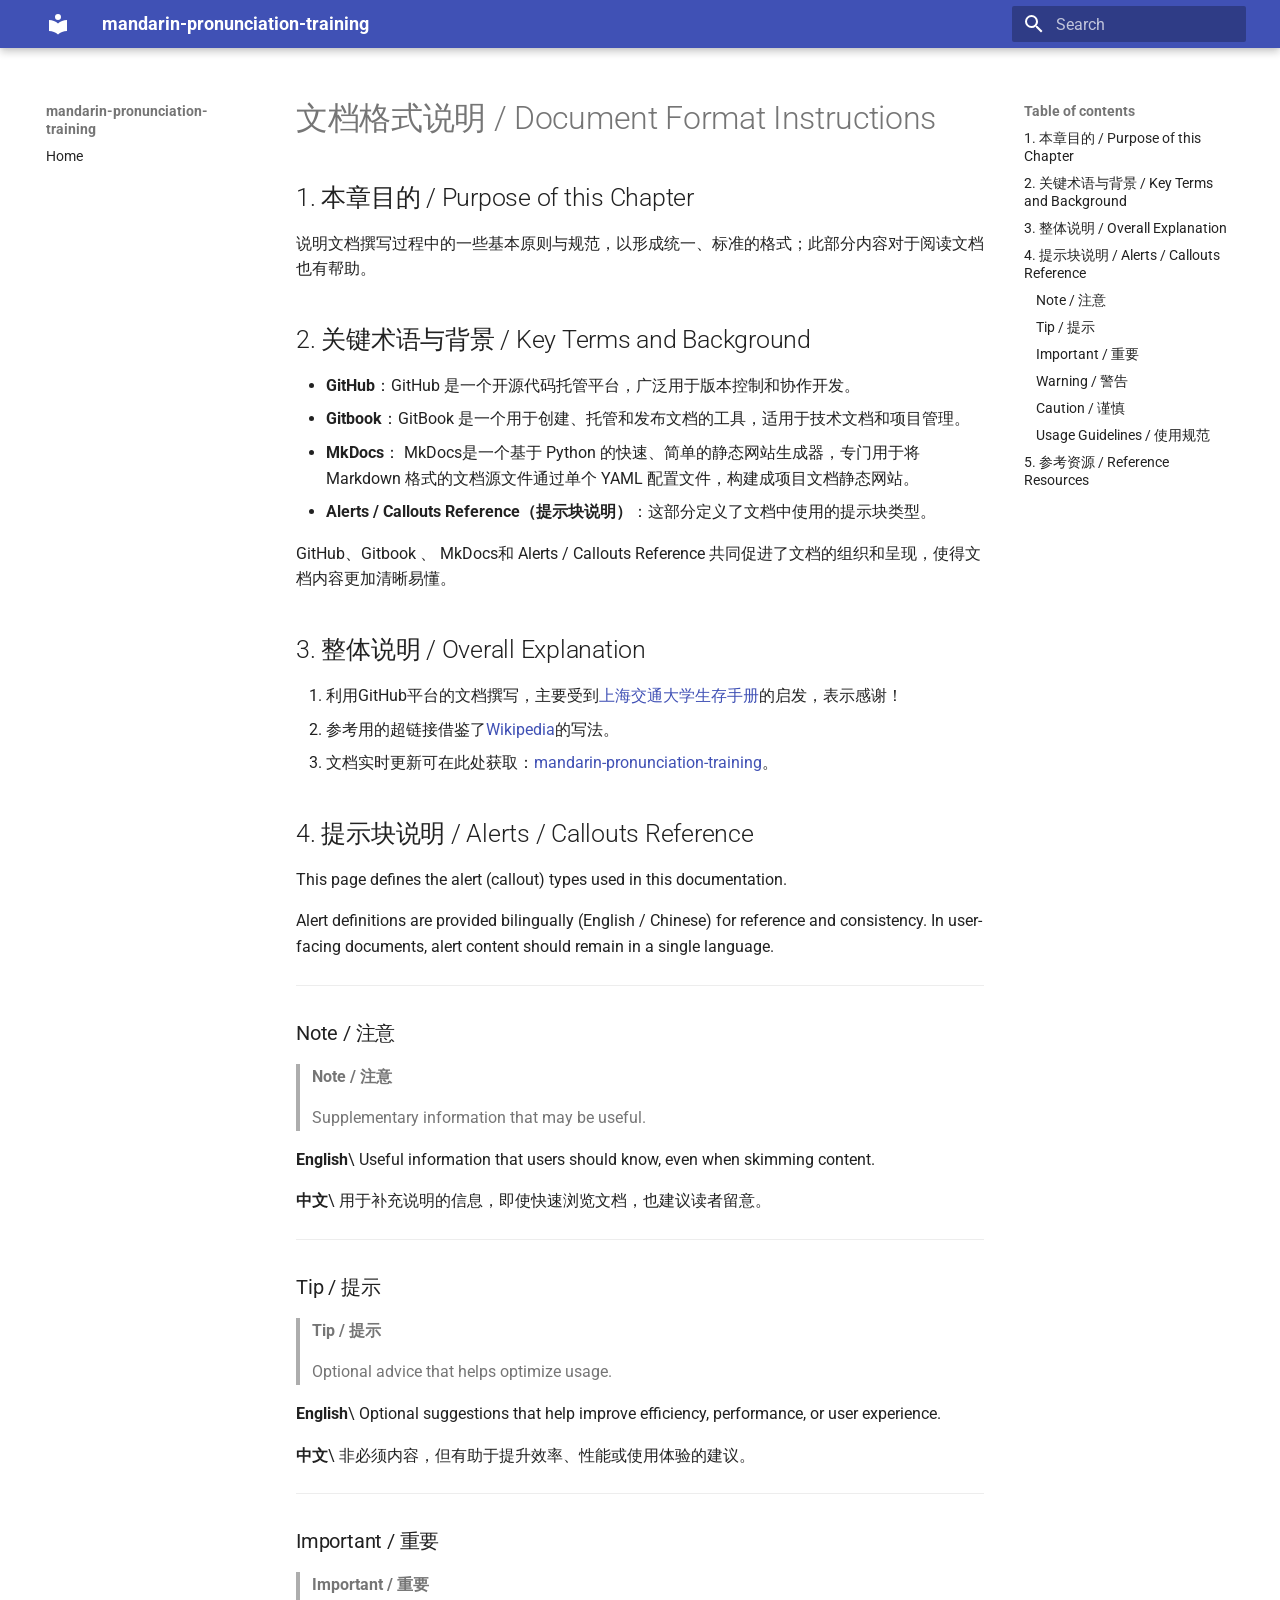
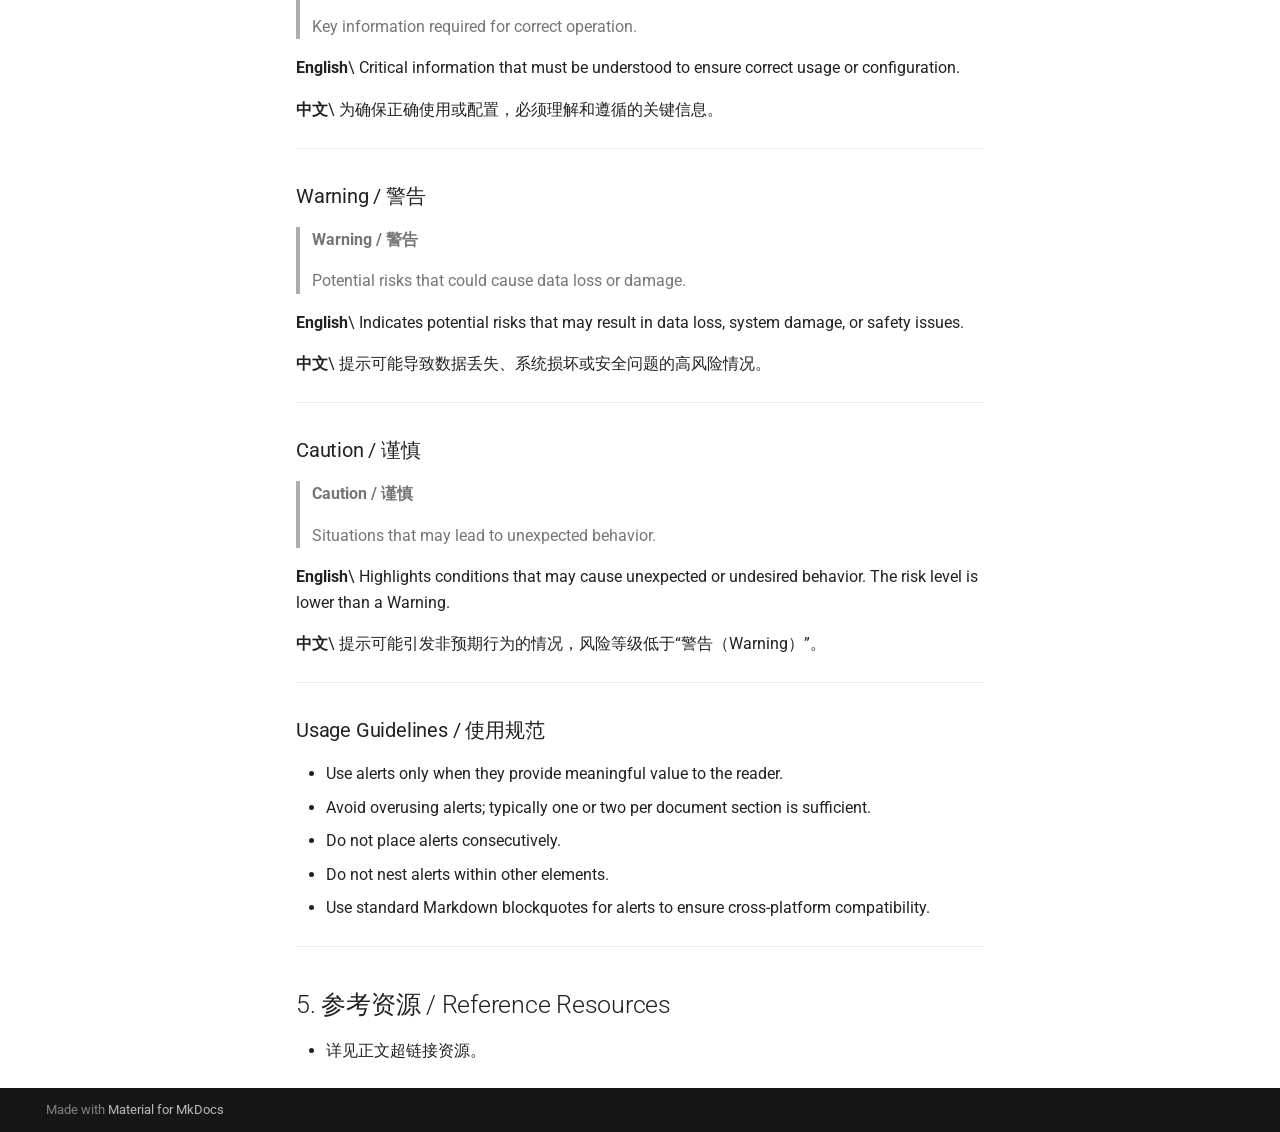
==== document-format-instructions/index.html @ 89d495ba "Deployed ba1776e with MkDocs version: 1.6.1" ====
<!doctype html>
<html lang="en" class="no-js">
  <head>
    
      <meta charset="utf-8">
      <meta name="viewport" content="width=device-width,initial-scale=1">
      
      
      
        <link rel="canonical" href="https://bridgezhang123.github.io/mandarin-pronunciation-training/document-format-instructions/">
      
      
      
      
        
      
      
      <link rel="icon" href="../assets/images/favicon.png">
      <meta name="generator" content="mkdocs-1.6.1, mkdocs-material-9.7.2">
    
    
      
        <title>文档格式说明 / Document Format Instructions - mandarin-pronunciation-training</title>
      
    
    
      <link rel="stylesheet" href="../assets/stylesheets/main.484c7ddc.min.css">
      
      


    
    
      
    
    
      
        
        
        <link rel="preconnect" href="https://fonts.gstatic.com" crossorigin>
        <link rel="stylesheet" href="https://fonts.googleapis.com/css?family=Roboto:300,300i,400,400i,700,700i%7CRoboto+Mono:400,400i,700,700i&display=fallback">
        <style>:root{--md-text-font:"Roboto";--md-code-font:"Roboto Mono"}</style>
      
    
    
    <script>__md_scope=new URL("..",location),__md_hash=e=>[...e].reduce(((e,_)=>(e<<5)-e+_.charCodeAt(0)),0),__md_get=(e,_=localStorage,t=__md_scope)=>JSON.parse(_.getItem(t.pathname+"."+e)),__md_set=(e,_,t=localStorage,a=__md_scope)=>{try{t.setItem(a.pathname+"."+e,JSON.stringify(_))}catch(e){}}</script>
    
      

    
    
  </head>
  
  
    <body dir="ltr">
  
    
    <input class="md-toggle" data-md-toggle="drawer" type="checkbox" id="__drawer" autocomplete="off">
    <input class="md-toggle" data-md-toggle="search" type="checkbox" id="__search" autocomplete="off">
    <label class="md-overlay" for="__drawer"></label>
    <div data-md-component="skip">
      
        
        <a href="#document-format-instructions" class="md-skip">
          Skip to content
        </a>
      
    </div>
    <div data-md-component="announce">
      
    </div>
    
    
      

  

<header class="md-header md-header--shadow" data-md-component="header">
  <nav class="md-header__inner md-grid" aria-label="Header">
    <a href=".." title="mandarin-pronunciation-training" class="md-header__button md-logo" aria-label="mandarin-pronunciation-training" data-md-component="logo">
      
  
  <svg xmlns="http://www.w3.org/2000/svg" viewBox="0 0 24 24"><path d="M12 8a3 3 0 0 0 3-3 3 3 0 0 0-3-3 3 3 0 0 0-3 3 3 3 0 0 0 3 3m0 3.54C9.64 9.35 6.5 8 3 8v11c3.5 0 6.64 1.35 9 3.54 2.36-2.19 5.5-3.54 9-3.54V8c-3.5 0-6.64 1.35-9 3.54"/></svg>

    </a>
    <label class="md-header__button md-icon" for="__drawer">
      
      <svg xmlns="http://www.w3.org/2000/svg" viewBox="0 0 24 24"><path d="M3 6h18v2H3zm0 5h18v2H3zm0 5h18v2H3z"/></svg>
    </label>
    <div class="md-header__title" data-md-component="header-title">
      <div class="md-header__ellipsis">
        <div class="md-header__topic">
          <span class="md-ellipsis">
            mandarin-pronunciation-training
          </span>
        </div>
        <div class="md-header__topic" data-md-component="header-topic">
          <span class="md-ellipsis">
            
              文档格式说明 / Document Format Instructions
            
          </span>
        </div>
      </div>
    </div>
    
    
      <script>var palette=__md_get("__palette");if(palette&&palette.color){if("(prefers-color-scheme)"===palette.color.media){var media=matchMedia("(prefers-color-scheme: light)"),input=document.querySelector(media.matches?"[data-md-color-media='(prefers-color-scheme: light)']":"[data-md-color-media='(prefers-color-scheme: dark)']");palette.color.media=input.getAttribute("data-md-color-media"),palette.color.scheme=input.getAttribute("data-md-color-scheme"),palette.color.primary=input.getAttribute("data-md-color-primary"),palette.color.accent=input.getAttribute("data-md-color-accent")}for(var[key,value]of Object.entries(palette.color))document.body.setAttribute("data-md-color-"+key,value)}</script>
    
    
    
      
      
        <label class="md-header__button md-icon" for="__search">
          
          <svg xmlns="http://www.w3.org/2000/svg" viewBox="0 0 24 24"><path d="M9.5 3A6.5 6.5 0 0 1 16 9.5c0 1.61-.59 3.09-1.56 4.23l.27.27h.79l5 5-1.5 1.5-5-5v-.79l-.27-.27A6.52 6.52 0 0 1 9.5 16 6.5 6.5 0 0 1 3 9.5 6.5 6.5 0 0 1 9.5 3m0 2C7 5 5 7 5 9.5S7 14 9.5 14 14 12 14 9.5 12 5 9.5 5"/></svg>
        </label>
        <div class="md-search" data-md-component="search" role="dialog">
  <label class="md-search__overlay" for="__search"></label>
  <div class="md-search__inner" role="search">
    <form class="md-search__form" name="search">
      <input type="text" class="md-search__input" name="query" aria-label="Search" placeholder="Search" autocapitalize="off" autocorrect="off" autocomplete="off" spellcheck="false" data-md-component="search-query" required>
      <label class="md-search__icon md-icon" for="__search">
        
        <svg xmlns="http://www.w3.org/2000/svg" viewBox="0 0 24 24"><path d="M9.5 3A6.5 6.5 0 0 1 16 9.5c0 1.61-.59 3.09-1.56 4.23l.27.27h.79l5 5-1.5 1.5-5-5v-.79l-.27-.27A6.52 6.52 0 0 1 9.5 16 6.5 6.5 0 0 1 3 9.5 6.5 6.5 0 0 1 9.5 3m0 2C7 5 5 7 5 9.5S7 14 9.5 14 14 12 14 9.5 12 5 9.5 5"/></svg>
        
        <svg xmlns="http://www.w3.org/2000/svg" viewBox="0 0 24 24"><path d="M20 11v2H8l5.5 5.5-1.42 1.42L4.16 12l7.92-7.92L13.5 5.5 8 11z"/></svg>
      </label>
      <nav class="md-search__options" aria-label="Search">
        
        <button type="reset" class="md-search__icon md-icon" title="Clear" aria-label="Clear" tabindex="-1">
          
          <svg xmlns="http://www.w3.org/2000/svg" viewBox="0 0 24 24"><path d="M19 6.41 17.59 5 12 10.59 6.41 5 5 6.41 10.59 12 5 17.59 6.41 19 12 13.41 17.59 19 19 17.59 13.41 12z"/></svg>
        </button>
      </nav>
      
    </form>
    <div class="md-search__output">
      <div class="md-search__scrollwrap" tabindex="0" data-md-scrollfix>
        <div class="md-search-result" data-md-component="search-result">
          <div class="md-search-result__meta">
            Initializing search
          </div>
          <ol class="md-search-result__list" role="presentation"></ol>
        </div>
      </div>
    </div>
  </div>
</div>
      
    
    
  </nav>
  
</header>
    
    <div class="md-container" data-md-component="container">
      
      
        
          
        
      
      <main class="md-main" data-md-component="main">
        <div class="md-main__inner md-grid">
          
            
              
              <div class="md-sidebar md-sidebar--primary" data-md-component="sidebar" data-md-type="navigation" >
                <div class="md-sidebar__scrollwrap">
                  <div class="md-sidebar__inner">
                    



<nav class="md-nav md-nav--primary" aria-label="Navigation" data-md-level="0">
  <label class="md-nav__title" for="__drawer">
    <a href=".." title="mandarin-pronunciation-training" class="md-nav__button md-logo" aria-label="mandarin-pronunciation-training" data-md-component="logo">
      
  
  <svg xmlns="http://www.w3.org/2000/svg" viewBox="0 0 24 24"><path d="M12 8a3 3 0 0 0 3-3 3 3 0 0 0-3-3 3 3 0 0 0-3 3 3 3 0 0 0 3 3m0 3.54C9.64 9.35 6.5 8 3 8v11c3.5 0 6.64 1.35 9 3.54 2.36-2.19 5.5-3.54 9-3.54V8c-3.5 0-6.64 1.35-9 3.54"/></svg>

    </a>
    mandarin-pronunciation-training
  </label>
  
  <ul class="md-nav__list" data-md-scrollfix>
    
      
      
  
  
  
  
    <li class="md-nav__item">
      <a href=".." class="md-nav__link">
        
  
  
  <span class="md-ellipsis">
    
  
    Home
  

    
  </span>
  
  

      </a>
    </li>
  

    
  </ul>
</nav>
                  </div>
                </div>
              </div>
            
            
              
              <div class="md-sidebar md-sidebar--secondary" data-md-component="sidebar" data-md-type="toc" >
                <div class="md-sidebar__scrollwrap">
                  <div class="md-sidebar__inner">
                    

<nav class="md-nav md-nav--secondary" aria-label="Table of contents">
  
  
  
    
  
  
    <label class="md-nav__title" for="__toc">
      <span class="md-nav__icon md-icon"></span>
      Table of contents
    </label>
    <ul class="md-nav__list" data-md-component="toc" data-md-scrollfix>
      
        <li class="md-nav__item">
  <a href="#1-purpose-of-this-chapter" class="md-nav__link">
    <span class="md-ellipsis">
      
        1. 本章目的 / Purpose of this Chapter
      
    </span>
  </a>
  
</li>
      
        <li class="md-nav__item">
  <a href="#2-key-terms-and-background" class="md-nav__link">
    <span class="md-ellipsis">
      
        2. 关键术语与背景 / Key Terms and Background
      
    </span>
  </a>
  
</li>
      
        <li class="md-nav__item">
  <a href="#3-overall-explanation" class="md-nav__link">
    <span class="md-ellipsis">
      
        3. 整体说明 / Overall Explanation
      
    </span>
  </a>
  
</li>
      
        <li class="md-nav__item">
  <a href="#4-alerts-callouts-reference" class="md-nav__link">
    <span class="md-ellipsis">
      
        4. 提示块说明 / Alerts / Callouts Reference
      
    </span>
  </a>
  
    <nav class="md-nav" aria-label="4. 提示块说明 / Alerts / Callouts Reference">
      <ul class="md-nav__list">
        
          <li class="md-nav__item">
  <a href="#note" class="md-nav__link">
    <span class="md-ellipsis">
      
        Note / 注意
      
    </span>
  </a>
  
</li>
        
          <li class="md-nav__item">
  <a href="#tip" class="md-nav__link">
    <span class="md-ellipsis">
      
        Tip / 提示
      
    </span>
  </a>
  
</li>
        
          <li class="md-nav__item">
  <a href="#important" class="md-nav__link">
    <span class="md-ellipsis">
      
        Important / 重要
      
    </span>
  </a>
  
</li>
        
          <li class="md-nav__item">
  <a href="#warning" class="md-nav__link">
    <span class="md-ellipsis">
      
        Warning / 警告
      
    </span>
  </a>
  
</li>
        
          <li class="md-nav__item">
  <a href="#caution" class="md-nav__link">
    <span class="md-ellipsis">
      
        Caution / 谨慎
      
    </span>
  </a>
  
</li>
        
          <li class="md-nav__item">
  <a href="#usage-guidelines" class="md-nav__link">
    <span class="md-ellipsis">
      
        Usage Guidelines / 使用规范
      
    </span>
  </a>
  
</li>
        
      </ul>
    </nav>
  
</li>
      
        <li class="md-nav__item">
  <a href="#5-reference-resources" class="md-nav__link">
    <span class="md-ellipsis">
      
        5. 参考资源 / Reference Resources
      
    </span>
  </a>
  
</li>
      
    </ul>
  
</nav>
                  </div>
                </div>
              </div>
            
          
          
            <div class="md-content" data-md-component="content">
              
              <article class="md-content__inner md-typeset">
                
                  



<h1 id="document-format-instructions">文档格式说明 / Document Format Instructions</h1>
<h2 id="1-purpose-of-this-chapter">1. 本章目的 / Purpose of this Chapter</h2>
<p>说明文档撰写过程中的一些基本原则与规范，以形成统一、标准的格式；此部分内容对于阅读文档也有帮助。 </p>
<h2 id="2-key-terms-and-background">2. 关键术语与背景 / Key Terms and Background</h2>
<ul>
<li><strong>GitHub</strong>：GitHub 是一个开源代码托管平台，广泛用于版本控制和协作开发。</li>
<li><strong>Gitbook</strong>：GitBook 是一个用于创建、托管和发布文档的工具，适用于技术文档和项目管理。</li>
<li><strong>MkDocs</strong>： MkDocs是一个基于 Python 的快速、简单的静态网站生成器，专门用于将 Markdown 格式的文档源文件通过单个 YAML 配置文件，构建成项目文档静态网站。</li>
<li><strong>Alerts / Callouts Reference（提示块说明）</strong>：这部分定义了文档中使用的提示块类型。</li>
</ul>
<p>GitHub、Gitbook 、 MkDocs和 Alerts / Callouts Reference 共同促进了文档的组织和呈现，使得文档内容更加清晰易懂。</p>
<h2 id="3-overall-explanation">3. 整体说明 / Overall Explanation</h2>
<ol>
<li>利用GitHub平台的文档撰写，主要受到<a href="https://github.com/SurviveSJTU/SurviveSJTUManual">上海交通大学生存手册</a>的启发，表示感谢！</li>
<li>参考用的超链接借鉴了<a href="https://www.wikipedia.org/">Wikipedia</a>的写法。</li>
<li>文档实时更新可在此处获取：<a href="https://bridgezhang123.github.io/mandarin-pronunciation-training/">mandarin-pronunciation-training</a>。</li>
</ol>
<h2 id="4-alerts-callouts-reference">4. 提示块说明 / Alerts / Callouts Reference</h2>
<p>This page defines the alert (callout) types used in this documentation.</p>
<p>Alert definitions are provided bilingually (English / Chinese) for reference and consistency. In user-facing documents, alert content should remain in a single language.</p>
<hr />
<h3 id="note">Note / 注意</h3>
<blockquote>
<p><strong>Note / 注意</strong></p>
<p>Supplementary information that may be useful.</p>
</blockquote>
<p><strong>English</strong>\
Useful information that users should know, even when skimming content.</p>
<p><strong>中文</strong>\
用于补充说明的信息，即使快速浏览文档，也建议读者留意。</p>
<hr />
<h3 id="tip">Tip / 提示</h3>
<blockquote>
<p><strong>Tip / 提示</strong></p>
<p>Optional advice that helps optimize usage.</p>
</blockquote>
<p><strong>English</strong>\
Optional suggestions that help improve efficiency, performance, or user experience.</p>
<p><strong>中文</strong>\
非必须内容，但有助于提升效率、性能或使用体验的建议。</p>
<hr />
<h3 id="important">Important / 重要</h3>
<blockquote>
<p><strong>Important / 重要</strong></p>
<p>Key information required for correct operation.</p>
</blockquote>
<p><strong>English</strong>\
Critical information that must be understood to ensure correct usage or configuration.</p>
<p><strong>中文</strong>\
为确保正确使用或配置，必须理解和遵循的关键信息。</p>
<hr />
<h3 id="warning">Warning / 警告</h3>
<blockquote>
<p><strong>Warning / 警告</strong></p>
<p>Potential risks that could cause data loss or damage.</p>
</blockquote>
<p><strong>English</strong>\
Indicates potential risks that may result in data loss, system damage, or safety issues.</p>
<p><strong>中文</strong>\
提示可能导致数据丢失、系统损坏或安全问题的高风险情况。</p>
<hr />
<h3 id="caution">Caution / 谨慎</h3>
<blockquote>
<p><strong>Caution / 谨慎</strong></p>
<p>Situations that may lead to unexpected behavior.</p>
</blockquote>
<p><strong>English</strong>\
Highlights conditions that may cause unexpected or undesired behavior. The risk level is lower than a Warning.</p>
<p><strong>中文</strong>\
提示可能引发非预期行为的情况，风险等级低于“警告（Warning）”。</p>
<hr />
<h3 id="usage-guidelines">Usage Guidelines / 使用规范</h3>
<ul>
<li>Use alerts only when they provide meaningful value to the reader.</li>
<li>Avoid overusing alerts; typically one or two per document section is sufficient.</li>
<li>Do not place alerts consecutively.</li>
<li>Do not nest alerts within other elements.</li>
<li>Use standard Markdown blockquotes for alerts to ensure cross-platform compatibility.</li>
</ul>
<hr />
<h2 id="5-reference-resources">5. 参考资源 / Reference Resources</h2>
<ul>
<li>详见正文超链接资源。</li>
</ul>












                
              </article>
            </div>
          
          
<script>var target=document.getElementById(location.hash.slice(1));target&&target.name&&(target.checked=target.name.startsWith("__tabbed_"))</script>
        </div>
        
      </main>
      
        <footer class="md-footer">
  
  <div class="md-footer-meta md-typeset">
    <div class="md-footer-meta__inner md-grid">
      <div class="md-copyright">
  
  
    Made with
    <a href="https://squidfunk.github.io/mkdocs-material/" target="_blank" rel="noopener">
      Material for MkDocs
    </a>
  
</div>
      
    </div>
  </div>
</footer>
      
    </div>
    <div class="md-dialog" data-md-component="dialog">
      <div class="md-dialog__inner md-typeset"></div>
    </div>
    
    
    
      
      
      <script id="__config" type="application/json">{"annotate": null, "base": "..", "features": [], "search": "../assets/javascripts/workers/search.2c215733.min.js", "tags": null, "translations": {"clipboard.copied": "Copied to clipboard", "clipboard.copy": "Copy to clipboard", "search.result.more.one": "1 more on this page", "search.result.more.other": "# more on this page", "search.result.none": "No matching documents", "search.result.one": "1 matching document", "search.result.other": "# matching documents", "search.result.placeholder": "Type to start searching", "search.result.term.missing": "Missing", "select.version": "Select version"}, "version": null}</script>
    
    
      <script src="../assets/javascripts/bundle.79ae519e.min.js"></script>
      
    
  </body>
</html>
---- assets/stylesheets/main.484c7ddc.min.css ----
@charset "UTF-8";html{-webkit-text-size-adjust:none;-moz-text-size-adjust:none;text-size-adjust:none;box-sizing:border-box}*,:after,:before{box-sizing:inherit}@media (prefers-reduced-motion){*,:after,:before{transition:none!important}}body{margin:0}a,button,input,label{-webkit-tap-highlight-color:transparent}a{color:inherit;text-decoration:none}hr{border:0;box-sizing:initial;display:block;height:.05rem;overflow:visible;padding:0}small{font-size:80%}sub,sup{line-height:1em}img{border-style:none}table{border-collapse:initial;border-spacing:0}td,th{font-weight:400;vertical-align:top}button{background:#0000;border:0;font-family:inherit;font-size:inherit;margin:0;padding:0}input{border:0;outline:none}:root{--md-primary-fg-color:#4051b5;--md-primary-fg-color--light:#5d6cc0;--md-primary-fg-color--dark:#303fa1;--md-primary-bg-color:#fff;--md-primary-bg-color--light:#ffffffb3;--md-accent-fg-color:#526cfe;--md-accent-fg-color--transparent:#526cfe1a;--md-accent-bg-color:#fff;--md-accent-bg-color--light:#ffffffb3}[data-md-color-scheme=default]{color-scheme:light}[data-md-color-scheme=default] img[src$="#gh-dark-mode-only"],[data-md-color-scheme=default] img[src$="#only-dark"]{display:none}:root,[data-md-color-scheme=default]{--md-hue:225deg;--md-default-fg-color:#000000de;--md-default-fg-color--light:#0000008a;--md-default-fg-color--lighter:#00000052;--md-default-fg-color--lightest:#00000012;--md-default-bg-color:#fff;--md-default-bg-color--light:#ffffffb3;--md-default-bg-color--lighter:#ffffff4d;--md-default-bg-color--lightest:#ffffff1f;--md-code-fg-color:#36464e;--md-code-bg-color:#f5f5f5;--md-code-bg-color--light:#f5f5f5b3;--md-code-bg-color--lighter:#f5f5f54d;--md-code-hl-color:#4287ff;--md-code-hl-color--light:#4287ff1a;--md-code-hl-number-color:#d52a2a;--md-code-hl-special-color:#db1457;--md-code-hl-function-color:#a846b9;--md-code-hl-constant-color:#6e59d9;--md-code-hl-keyword-color:#3f6ec6;--md-code-hl-string-color:#1c7d4d;--md-code-hl-name-color:var(--md-code-fg-color);--md-code-hl-operator-color:var(--md-default-fg-color--light);--md-code-hl-punctuation-color:var(--md-default-fg-color--light);--md-code-hl-comment-color:var(--md-default-fg-color--light);--md-code-hl-generic-color:var(--md-default-fg-color--light);--md-code-hl-variable-color:var(--md-default-fg-color--light);--md-typeset-color:var(--md-default-fg-color);--md-typeset-a-color:var(--md-primary-fg-color);--md-typeset-del-color:#f5503d26;--md-typeset-ins-color:#0bd57026;--md-typeset-kbd-color:#fafafa;--md-typeset-kbd-accent-color:#fff;--md-typeset-kbd-border-color:#b8b8b8;--md-typeset-mark-color:#ffff0080;--md-typeset-table-color:#0000001f;--md-typeset-table-color--light:rgba(0,0,0,.035);--md-admonition-fg-color:var(--md-default-fg-color);--md-admonition-bg-color:var(--md-default-bg-color);--md-warning-fg-color:#000000de;--md-warning-bg-color:#ff9;--md-footer-fg-color:#fff;--md-footer-fg-color--light:#ffffffb3;--md-footer-fg-color--lighter:#ffffff73;--md-footer-bg-color:#000000de;--md-footer-bg-color--dark:#00000052;--md-shadow-z1:0 0.2rem 0.5rem #0000000d,0 0 0.05rem #0000001a;--md-shadow-z2:0 0.2rem 0.5rem #0000001a,0 0 0.05rem #00000040;--md-shadow-z3:0 0.2rem 0.5rem #0003,0 0 0.05rem #00000059}.md-icon svg{fill:currentcolor;display:block;height:1.2rem;width:1.2rem}body{-webkit-font-smoothing:antialiased;-moz-osx-font-smoothing:grayscale;--md-text-font-family:var(--md-text-font,_),-apple-system,BlinkMacSystemFont,Helvetica,Arial,sans-serif;--md-code-font-family:var(--md-code-font,_),SFMono-Regular,Consolas,Menlo,monospace}aside,body,input{font-feature-settings:"kern","liga";color:var(--md-typeset-color);font-family:var(--md-text-font-family)}code,kbd,pre{font-feature-settings:"kern";font-family:var(--md-code-font-family)}:root{--md-typeset-table-sort-icon:url('data:image/svg+xml;charset=utf-8,<svg xmlns="http://www.w3.org/2000/svg" viewBox="0 0 24 24"><path d="m18 21-4-4h3V7h-3l4-4 4 4h-3v10h3M2 19v-2h10v2M2 13v-2h7v2M2 7V5h4v2z"/></svg>');--md-typeset-table-sort-icon--asc:url('data:image/svg+xml;charset=utf-8,<svg xmlns="http://www.w3.org/2000/svg" viewBox="0 0 24 24"><path d="M19 17h3l-4 4-4-4h3V3h2M2 17h10v2H2M6 5v2H2V5m0 6h7v2H2z"/></svg>');--md-typeset-table-sort-icon--desc:url('data:image/svg+xml;charset=utf-8,<svg xmlns="http://www.w3.org/2000/svg" viewBox="0 0 24 24"><path d="M19 7h3l-4-4-4 4h3v14h2M2 17h10v2H2M6 5v2H2V5m0 6h7v2H2z"/></svg>')}.md-typeset{-webkit-print-color-adjust:exact;color-adjust:exact;font-size:.8rem;line-height:1.6;overflow-wrap:break-word}@media print{.md-typeset{font-size:.68rem}}.md-typeset blockquote,.md-typeset dl,.md-typeset figure,.md-typeset ol,.md-typeset pre,.md-typeset ul{margin-bottom:1em;margin-top:1em}.md-typeset h1{color:var(--md-default-fg-color--light);font-size:2em;line-height:1.3;margin:0 0 1.25em}.md-typeset h1,.md-typeset h2{font-weight:300;letter-spacing:-.01em}.md-typeset h2{font-size:1.5625em;line-height:1.4;margin:1.6em 0 .64em}.md-typeset h3{font-size:1.25em;font-weight:400;letter-spacing:-.01em;line-height:1.5;margin:1.6em 0 .8em}.md-typeset h2+h3{margin-top:.8em}.md-typeset h4{font-weight:700;letter-spacing:-.01em;margin:1em 0}.md-typeset h5,.md-typeset h6{color:var(--md-default-fg-color--light);font-size:.8em;font-weight:700;letter-spacing:-.01em;margin:1.25em 0}.md-typeset h5{text-transform:uppercase}.md-typeset h5 code{text-transform:none}.md-typeset hr{border-bottom:.05rem solid var(--md-default-fg-color--lightest);display:flow-root;margin:1.5em 0}.md-typeset a{color:var(--md-typeset-a-color);word-break:break-word}.md-typeset a,.md-typeset a:before{transition:color 125ms}.md-typeset a:focus,.md-typeset a:hover{color:var(--md-accent-fg-color)}.md-typeset a:focus code,.md-typeset a:hover code{background-color:var(--md-accent-fg-color--transparent);color:var(--md-accent-fg-color)}.md-typeset a code{color:var(--md-typeset-a-color)}.md-typeset a.focus-visible{outline-color:var(--md-accent-fg-color);outline-offset:.2rem}.md-typeset code,.md-typeset kbd,.md-typeset pre{color:var(--md-code-fg-color);direction:ltr;font-variant-ligatures:none;transition:background-color 125ms}@media print{.md-typeset code,.md-typeset kbd,.md-typeset pre{white-space:pre-wrap}}.md-typeset code{background-color:var(--md-code-bg-color);border-radius:.1rem;-webkit-box-decoration-break:clone;box-decoration-break:clone;font-size:.85em;padding:0 .2941176471em;transition:color 125ms,background-color 125ms;word-break:break-word}.md-typeset code:not(.focus-visible){-webkit-tap-highlight-color:transparent;outline:none}.md-typeset pre{display:flow-root;line-height:1.4;position:relative}.md-typeset pre>code{-webkit-box-decoration-break:slice;box-decoration-break:slice;box-shadow:none;display:block;margin:0;outline-color:var(--md-accent-fg-color);overflow:auto;padding:.7720588235em 1.1764705882em;scrollbar-color:var(--md-default-fg-color--lighter) #0000;scrollbar-width:thin;touch-action:auto;word-break:normal}.md-typeset pre>code:hover{scrollbar-color:var(--md-accent-fg-color) #0000}.md-typeset pre>code::-webkit-scrollbar{height:.2rem;width:.2rem}.md-typeset pre>code::-webkit-scrollbar-thumb{background-color:var(--md-default-fg-color--lighter)}.md-typeset pre>code::-webkit-scrollbar-thumb:hover{background-color:var(--md-accent-fg-color)}.md-typeset kbd{background-color:var(--md-typeset-kbd-color);border-radius:.1rem;box-shadow:0 .1rem 0 .05rem var(--md-typeset-kbd-border-color),0 .1rem 0 var(--md-typeset-kbd-border-color),0 -.1rem .2rem var(--md-typeset-kbd-accent-color) inset;color:var(--md-default-fg-color);display:inline-block;font-size:.75em;padding:0 .6666666667em;vertical-align:text-top;word-break:break-word}.md-typeset mark{background-color:var(--md-typeset-mark-color);-webkit-box-decoration-break:clone;box-decoration-break:clone;color:inherit;word-break:break-word}.md-typeset abbr{cursor:help;text-decoration:none}.md-typeset [data-preview],.md-typeset abbr{border-bottom:.05rem dotted var(--md-default-fg-color--light)}.md-typeset small{opacity:.75}[dir=ltr] .md-typeset sub,[dir=ltr] .md-typeset sup{margin-left:.078125em}[dir=rtl] .md-typeset sub,[dir=rtl] .md-typeset sup{margin-right:.078125em}[dir=ltr] .md-typeset blockquote{padding-left:.6rem}[dir=rtl] .md-typeset blockquote{padding-right:.6rem}[dir=ltr] .md-typeset blockquote{border-left:.2rem solid var(--md-default-fg-color--lighter)}[dir=rtl] .md-typeset blockquote{border-right:.2rem solid var(--md-default-fg-color--lighter)}.md-typeset blockquote{color:var(--md-default-fg-color--light);margin-left:0;margin-right:0}.md-typeset ul{list-style-type:disc}.md-typeset ul[type]{list-style-type:revert-layer}[dir=ltr] .md-typeset ol,[dir=ltr] .md-typeset ul{margin-left:.625em}[dir=rtl] .md-typeset ol,[dir=rtl] .md-typeset ul{margin-right:.625em}.md-typeset ol,.md-typeset ul{padding:0}.md-typeset ol:not([hidden]),.md-typeset ul:not([hidden]){display:flow-root}.md-typeset ol ol,.md-typeset ul ol{list-style-type:lower-alpha}.md-typeset ol ol ol,.md-typeset ul ol ol{list-style-type:lower-roman}.md-typeset ol ol ol ol,.md-typeset ul ol ol ol{list-style-type:upper-alpha}.md-typeset ol ol ol ol ol,.md-typeset ul ol ol ol ol{list-style-type:upper-roman}.md-typeset ol[type],.md-typeset ul[type]{list-style-type:revert-layer}[dir=ltr] .md-typeset ol li,[dir=ltr] .md-typeset ul li{margin-left:1.25em}[dir=rtl] .md-typeset ol li,[dir=rtl] .md-typeset ul li{margin-right:1.25em}.md-typeset ol li,.md-typeset ul li{margin-bottom:.5em}.md-typeset ol li blockquote,.md-typeset ol li p,.md-typeset ul li blockquote,.md-typeset ul li p{margin:.5em 0}.md-typeset ol li:last-child,.md-typeset ul li:last-child{margin-bottom:0}[dir=ltr] .md-typeset ol li ol,[dir=ltr] .md-typeset ol li ul,[dir=ltr] .md-typeset ul li ol,[dir=ltr] .md-typeset ul li ul{margin-left:.625em}[dir=rtl] .md-typeset ol li ol,[dir=rtl] .md-typeset ol li ul,[dir=rtl] .md-typeset ul li ol,[dir=rtl] .md-typeset ul li ul{margin-right:.625em}.md-typeset ol li ol,.md-typeset ol li ul,.md-typeset ul li ol,.md-typeset ul li ul{margin-bottom:.5em;margin-top:.5em}[dir=ltr] .md-typeset dd{margin-left:1.875em}[dir=rtl] .md-typeset dd{margin-right:1.875em}.md-typeset dd{margin-bottom:1.5em;margin-top:1em}.md-typeset img,.md-typeset svg,.md-typeset video{height:auto;max-width:100%}.md-typeset img[align=left]{margin:1em 1em 1em 0}.md-typeset img[align=right]{margin:1em 0 1em 1em}.md-typeset img[align]:only-child{margin-top:0}.md-typeset figure{display:flow-root;margin:1em auto;max-width:100%;text-align:center;width:fit-content}.md-typeset figure img{display:block;margin:0 auto}.md-typeset figcaption{font-style:italic;margin:1em auto;max-width:24rem}.md-typeset iframe{max-width:100%}.md-typeset table:not([class]){background-color:var(--md-default-bg-color);border:.05rem solid var(--md-typeset-table-color);border-radius:.1rem;display:inline-block;font-size:.64rem;max-width:100%;overflow:auto;touch-action:auto}@media print{.md-typeset table:not([class]){display:table}}.md-typeset table:not([class])+*{margin-top:1.5em}.md-typeset table:not([class]) td>:first-child,.md-typeset table:not([class]) th>:first-child{margin-top:0}.md-typeset table:not([class]) td>:last-child,.md-typeset table:not([class]) th>:last-child{margin-bottom:0}.md-typeset table:not([class]) td:not([align]),.md-typeset table:not([class]) th:not([align]){text-align:left}[dir=rtl] .md-typeset table:not([class]) td:not([align]),[dir=rtl] .md-typeset table:not([class]) th:not([align]){text-align:right}.md-typeset table:not([class]) th{font-weight:700;min-width:5rem;padding:.9375em 1.25em;vertical-align:top}.md-typeset table:not([class]) td{border-top:.05rem solid var(--md-typeset-table-color);padding:.9375em 1.25em;vertical-align:top}.md-typeset table:not([class]) tbody tr{transition:background-color 125ms}.md-typeset table:not([class]) tbody tr:hover{background-color:var(--md-typeset-table-color--light);box-shadow:0 .05rem 0 var(--md-default-bg-color) inset}.md-typeset table:not([class]) a{word-break:normal}.md-typeset table th[role=columnheader]{cursor:pointer}[dir=ltr] .md-typeset table th[role=columnheader]:after{margin-left:.5em}[dir=rtl] .md-typeset table th[role=columnheader]:after{margin-right:.5em}.md-typeset table th[role=columnheader]:after{content:"";display:inline-block;height:1.2em;-webkit-mask-image:var(--md-typeset-table-sort-icon);mask-image:var(--md-typeset-table-sort-icon);-webkit-mask-repeat:no-repeat;mask-repeat:no-repeat;-webkit-mask-size:contain;mask-size:contain;transition:background-color 125ms;vertical-align:text-bottom;width:1.2em}.md-typeset table th[role=columnheader]:hover:after{background-color:var(--md-default-fg-color--lighter)}.md-typeset table th[role=columnheader][aria-sort=ascending]:after{background-color:var(--md-default-fg-color--light);-webkit-mask-image:var(--md-typeset-table-sort-icon--asc);mask-image:var(--md-typeset-table-sort-icon--asc)}.md-typeset table th[role=columnheader][aria-sort=descending]:after{background-color:var(--md-default-fg-color--light);-webkit-mask-image:var(--md-typeset-table-sort-icon--desc);mask-image:var(--md-typeset-table-sort-icon--desc)}.md-typeset__scrollwrap{margin:1em -.8rem;overflow-x:auto;touch-action:auto}.md-typeset__table{display:inline-block;margin-bottom:.5em;padding:0 .8rem}@media print{.md-typeset__table{display:block}}html .md-typeset__table table{display:table;margin:0;overflow:hidden;width:100%}@media screen and (max-width:44.984375em){.md-content__inner>pre{margin:1em -.8rem}.md-content__inner>pre code{border-radius:0}}.md-typeset .md-author{border-radius:100%;display:block;flex-shrink:0;height:1.6rem;overflow:hidden;position:relative;transition:color 125ms,transform 125ms;width:1.6rem}.md-typeset .md-author img{display:block}.md-typeset .md-author--more{background:var(--md-default-fg-color--lightest);color:var(--md-default-fg-color--lighter);font-size:.6rem;font-weight:700;line-height:1.6rem;text-align:center}.md-typeset .md-author--long{height:2.4rem;width:2.4rem}.md-typeset a.md-author{transform:scale(1)}.md-typeset a.md-author img{border-radius:100%;filter:grayscale(100%) opacity(75%);transition:filter 125ms}.md-typeset a.md-author:focus,.md-typeset a.md-author:hover{transform:scale(1.1);z-index:1}.md-typeset a.md-author:focus img,.md-typeset a.md-author:hover img{filter:grayscale(0)}.md-banner{background-color:var(--md-footer-bg-color);color:var(--md-footer-fg-color);overflow:auto}@media print{.md-banner{display:none}}.md-banner--warning{background-color:var(--md-warning-bg-color);color:var(--md-warning-fg-color)}.md-banner__inner{font-size:.7rem;margin:.6rem auto;padding:0 .8rem}[dir=ltr] .md-banner__button{float:right}[dir=rtl] .md-banner__button{float:left}.md-banner__button{color:inherit;cursor:pointer;transition:opacity .25s}.no-js .md-banner__button{display:none}.md-banner__button:hover{opacity:.7}html{font-size:125%;height:100%;overflow-x:hidden}@media screen and (min-width:100em){html{font-size:137.5%}}@media screen and (min-width:125em){html{font-size:150%}}body{background-color:var(--md-default-bg-color);display:flex;flex-direction:column;font-size:.5rem;min-height:100%;position:relative;width:100%}@media print{body{display:block}}@media screen and (max-width:59.984375em){body[data-md-scrolllock]{position:fixed}}.md-grid{margin-left:auto;margin-right:auto;max-width:61rem}.md-container{display:flex;flex-direction:column;flex-grow:1}@media print{.md-container{display:block}}.md-main{flex-grow:1}.md-main__inner{display:flex;height:100%;margin-top:1.5rem}.md-ellipsis{overflow:hidden;text-overflow:ellipsis}.md-toggle{display:none}.md-option{height:0;opacity:0;position:absolute;width:0}.md-option:checked+label:not([hidden]){display:block}.md-option.focus-visible+label{outline-color:var(--md-accent-fg-color);outline-style:auto}.md-skip{background-color:var(--md-default-fg-color);border-radius:.1rem;color:var(--md-default-bg-color);font-size:.64rem;margin:.5rem;opacity:0;outline-color:var(--md-accent-fg-color);padding:.3rem .5rem;position:fixed;transform:translateY(.4rem);z-index:-1}.md-skip:focus{opacity:1;transform:translateY(0);transition:transform .25s cubic-bezier(.4,0,.2,1),opacity 175ms 75ms;z-index:10}@page{margin:25mm}:root{--md-clipboard-icon:url('data:image/svg+xml;charset=utf-8,<svg xmlns="http://www.w3.org/2000/svg" viewBox="0 0 24 24"><path d="M19 21H8V7h11m0-2H8a2 2 0 0 0-2 2v14a2 2 0 0 0 2 2h11a2 2 0 0 0 2-2V7a2 2 0 0 0-2-2m-3-4H4a2 2 0 0 0-2 2v14h2V3h12z"/></svg>')}.md-clipboard{border-radius:.1rem;color:var(--md-default-fg-color--lightest);cursor:pointer;height:1.5em;outline-color:var(--md-accent-fg-color);outline-offset:.1rem;transition:color .25s;width:1.5em;z-index:1}@media print{.md-clipboard{display:none}}.md-clipboard:not(.focus-visible){-webkit-tap-highlight-color:transparent;outline:none}:hover>.md-clipboard{color:var(--md-default-fg-color--light)}.md-clipboard:focus,.md-clipboard:hover{color:var(--md-accent-fg-color)}.md-clipboard:after{background-color:currentcolor;content:"";display:block;height:1.125em;margin:0 auto;-webkit-mask-image:var(--md-clipboard-icon);mask-image:var(--md-clipboard-icon);-webkit-mask-position:center;mask-position:center;-webkit-mask-repeat:no-repeat;mask-repeat:no-repeat;-webkit-mask-size:contain;mask-size:contain;width:1.125em}.md-clipboard--inline{cursor:pointer}.md-clipboard--inline code{transition:color .25s,background-color .25s}.md-clipboard--inline:focus code,.md-clipboard--inline:hover code{background-color:var(--md-accent-fg-color--transparent);color:var(--md-accent-fg-color)}:root{--md-code-select-icon:url('data:image/svg+xml;charset=utf-8,<svg xmlns="http://www.w3.org/2000/svg" viewBox="0 0 24 24"><path d="M19 19h-4v2h4c1.1 0 2-.9 2-2v-4h-2m0-12h-4v2h4v4h2V5c0-1.1-.9-2-2-2M5 5h4V3H5c-1.1 0-2 .9-2 2v4h2m0 6H3v4c0 1.1.9 2 2 2h4v-2H5zm2-4h2v2H7zm4 0h2v2h-2zm4 0h2v2h-2zM7 7h2v2H7zm4 0h2v2h-2zm4 0h2v2h-2zm-8 8h2v2H7zm4 0h2v2h-2zm4 0h2v2h-2z"/></svg>');--md-code-copy-icon:url('data:image/svg+xml;charset=utf-8,<svg xmlns="http://www.w3.org/2000/svg" viewBox="0 0 24 24"><path d="M19 21H8V7h11m0-2H8a2 2 0 0 0-2 2v14a2 2 0 0 0 2 2h11a2 2 0 0 0 2-2V7a2 2 0 0 0-2-2m-3-4H4a2 2 0 0 0-2 2v14h2V3h12z"/></svg>')}.md-typeset .md-code__content{display:grid}.md-code__nav{background-color:var(--md-code-bg-color--lighter);border-radius:.1rem;display:flex;gap:.2rem;padding:.2rem;position:absolute;right:.25em;top:.25em;transition:background-color .25s;z-index:1}:hover>.md-code__nav{background-color:var(--md-code-bg-color--light)}.md-code__button{color:var(--md-default-fg-color--lightest);cursor:pointer;display:block;height:1.5em;outline-color:var(--md-accent-fg-color);outline-offset:.1rem;transition:color .25s;width:1.5em}:hover>*>.md-code__button{color:var(--md-default-fg-color--light)}.md-code__button.focus-visible,.md-code__button:hover{color:var(--md-accent-fg-color)}.md-code__button--active{color:var(--md-default-fg-color)!important}.md-code__button:after{background-color:currentcolor;content:"";display:block;height:1.125em;margin:0 auto;-webkit-mask-position:center;mask-position:center;-webkit-mask-repeat:no-repeat;mask-repeat:no-repeat;-webkit-mask-size:contain;mask-size:contain;width:1.125em}.md-code__button[data-md-type=select]:after{-webkit-mask-image:var(--md-code-select-icon);mask-image:var(--md-code-select-icon)}.md-code__button[data-md-type=copy]:after{-webkit-mask-image:var(--md-code-copy-icon);mask-image:var(--md-code-copy-icon)}@keyframes consent{0%{opacity:0;transform:translateY(100%)}to{opacity:1;transform:translateY(0)}}@keyframes overlay{0%{opacity:0}to{opacity:1}}.md-consent__overlay{animation:overlay .25s both;-webkit-backdrop-filter:blur(.1rem);backdrop-filter:blur(.1rem);background-color:#0000008a;height:100%;opacity:1;position:fixed;top:0;width:100%;z-index:5}.md-consent__inner{animation:consent .5s cubic-bezier(.1,.7,.1,1) both;background-color:var(--md-default-bg-color);border:0;border-radius:.1rem;bottom:0;box-shadow:0 0 .2rem #0000001a,0 .2rem .4rem #0003;max-height:100%;overflow:auto;padding:0;position:fixed;width:100%;z-index:5}.md-consent__form{padding:.8rem}.md-consent__settings{display:none;margin:1em 0}input:checked+.md-consent__settings{display:block}.md-consent__controls{margin-bottom:.8rem}.md-typeset .md-consent__controls .md-button{display:inline}@media screen and (max-width:44.984375em){.md-typeset .md-consent__controls .md-button{display:block;margin-top:.4rem;text-align:center;width:100%}}.md-consent label{cursor:pointer}.md-content{flex-grow:1;min-width:0}.md-content__inner{margin:0 .8rem 1.2rem;padding-top:.6rem}@media screen and (min-width:76.25em){[dir=ltr] .md-sidebar--primary:not([hidden])~.md-content>.md-content__inner{margin-left:1.2rem}[dir=ltr] .md-sidebar--secondary:not([hidden])~.md-content>.md-content__inner,[dir=rtl] .md-sidebar--primary:not([hidden])~.md-content>.md-content__inner{margin-right:1.2rem}[dir=rtl] .md-sidebar--secondary:not([hidden])~.md-content>.md-content__inner{margin-left:1.2rem}}.md-content__inner:before{content:"";display:block;height:.4rem}.md-content__inner>:last-child{margin-bottom:0}[dir=ltr] .md-content__button{float:right}[dir=rtl] .md-content__button{float:left}[dir=ltr] .md-content__button{margin-left:.4rem}[dir=rtl] .md-content__button{margin-right:.4rem}.md-content__button{margin:.4rem 0;padding:0}@media print{.md-content__button{display:none}}.md-typeset .md-content__button{color:var(--md-default-fg-color--lighter)}.md-content__button svg{display:inline;vertical-align:top}[dir=rtl] .md-content__button svg{transform:scaleX(-1)}[dir=ltr] .md-dialog{right:.8rem}[dir=rtl] .md-dialog{left:.8rem}.md-dialog{background-color:var(--md-default-fg-color);border-radius:.1rem;bottom:.8rem;box-shadow:var(--md-shadow-z3);min-width:11.1rem;opacity:0;padding:.4rem .6rem;pointer-events:none;position:fixed;transform:translateY(100%);transition:transform 0ms .4s,opacity .4s;z-index:4}@media print{.md-dialog{display:none}}.md-dialog--active{opacity:1;pointer-events:auto;transform:translateY(0);transition:transform .4s cubic-bezier(.075,.85,.175,1),opacity .4s}.md-dialog__inner{color:var(--md-default-bg-color);font-size:.7rem}.md-feedback{margin:2em 0 1em;text-align:center}.md-feedback fieldset{border:none;margin:0;padding:0}.md-feedback__title{font-weight:700;margin:1em auto}.md-feedback__inner{position:relative}.md-feedback__list{display:flex;flex-wrap:wrap;place-content:baseline center;position:relative}.md-feedback__list:hover .md-icon:not(:disabled){color:var(--md-default-fg-color--lighter)}:disabled .md-feedback__list{min-height:1.8rem}.md-feedback__icon{color:var(--md-default-fg-color--light);cursor:pointer;flex-shrink:0;margin:0 .1rem;transition:color 125ms}.md-feedback__icon:not(:disabled).md-icon:hover{color:var(--md-accent-fg-color)}.md-feedback__icon:disabled{color:var(--md-default-fg-color--lightest);pointer-events:none}.md-feedback__note{opacity:0;position:relative;transform:translateY(.4rem);transition:transform .4s cubic-bezier(.1,.7,.1,1),opacity .15s}.md-feedback__note>*{margin:0 auto;max-width:16rem}:disabled .md-feedback__note{opacity:1;transform:translateY(0)}@media print{.md-feedback{display:none}}.md-footer{background-color:var(--md-footer-bg-color);color:var(--md-footer-fg-color)}@media print{.md-footer{display:none}}.md-footer__inner{justify-content:space-between;overflow:auto;padding:.2rem}.md-footer__inner:not([hidden]){display:flex}.md-footer__link{align-items:end;display:flex;flex-grow:0.01;margin-bottom:.4rem;margin-top:1rem;max-width:100%;outline-color:var(--md-accent-fg-color);overflow:hidden;transition:opacity .25s}.md-footer__link:focus,.md-footer__link:hover{opacity:.7}[dir=rtl] .md-footer__link svg{transform:scaleX(-1)}@media screen and (max-width:44.984375em){.md-footer__link--prev{flex-shrink:0}.md-footer__link--prev .md-footer__title{display:none}}[dir=ltr] .md-footer__link--next{margin-left:auto}[dir=rtl] .md-footer__link--next{margin-right:auto}.md-footer__link--next{text-align:right}[dir=rtl] .md-footer__link--next{text-align:left}.md-footer__title{flex-grow:1;font-size:.9rem;margin-bottom:.7rem;max-width:calc(100% - 2.4rem);padding:0 1rem;white-space:nowrap}.md-footer__button{margin:.2rem;padding:.4rem}.md-footer__direction{font-size:.64rem;opacity:.7}.md-footer-meta{background-color:var(--md-footer-bg-color--dark)}.md-footer-meta__inner{display:flex;flex-wrap:wrap;justify-content:space-between;padding:.2rem}html .md-footer-meta.md-typeset a{color:var(--md-footer-fg-color--light)}html .md-footer-meta.md-typeset a:focus,html .md-footer-meta.md-typeset a:hover{color:var(--md-footer-fg-color)}.md-copyright{color:var(--md-footer-fg-color--lighter);font-size:.64rem;margin:auto .6rem;padding:.4rem 0;width:100%}@media screen and (min-width:45em){.md-copyright{width:auto}}.md-copyright__highlight{color:var(--md-footer-fg-color--light)}.md-social{display:inline-flex;gap:.2rem;margin:0 .4rem;padding:.2rem 0 .6rem}@media screen and (min-width:45em){.md-social{padding:.6rem 0}}.md-social__link{display:inline-block;height:1.6rem;text-align:center;width:1.6rem}.md-social__link:before{line-height:1.9}.md-social__link svg{fill:currentcolor;max-height:.8rem;vertical-align:-25%}.md-typeset .md-button{border:.1rem solid;border-radius:.1rem;color:var(--md-primary-fg-color);cursor:pointer;display:inline-block;font-weight:700;padding:.625em 2em;transition:color 125ms,background-color 125ms,border-color 125ms}.md-typeset .md-button--primary{background-color:var(--md-primary-fg-color);border-color:var(--md-primary-fg-color);color:var(--md-primary-bg-color)}.md-typeset .md-button:focus,.md-typeset .md-button:hover{background-color:var(--md-accent-fg-color);border-color:var(--md-accent-fg-color);color:var(--md-accent-bg-color)}[dir=ltr] .md-typeset .md-input{border-top-left-radius:.1rem}[dir=ltr] .md-typeset .md-input,[dir=rtl] .md-typeset .md-input{border-top-right-radius:.1rem}[dir=rtl] .md-typeset .md-input{border-top-left-radius:.1rem}.md-typeset .md-input{border-bottom:.1rem solid var(--md-default-fg-color--lighter);box-shadow:var(--md-shadow-z1);font-size:.8rem;height:1.8rem;padding:0 .6rem;transition:border .25s,box-shadow .25s}.md-typeset .md-input:focus,.md-typeset .md-input:hover{border-bottom-color:var(--md-accent-fg-color);box-shadow:var(--md-shadow-z2)}.md-typeset .md-input--stretch{width:100%}.md-header{background-color:var(--md-primary-fg-color);box-shadow:0 0 .2rem #0000,0 .2rem .4rem #0000;color:var(--md-primary-bg-color);display:block;left:0;position:sticky;right:0;top:0;z-index:4}@media print{.md-header{display:none}}.md-header[hidden]{transform:translateY(-100%);transition:transform .25s cubic-bezier(.8,0,.6,1),box-shadow .25s}.md-header--shadow{box-shadow:0 0 .2rem #0000001a,0 .2rem .4rem #0003;transition:transform .25s cubic-bezier(.1,.7,.1,1),box-shadow .25s}.md-header__inner{align-items:center;display:flex;padding:0 .2rem}.md-header__button{color:currentcolor;cursor:pointer;margin:.2rem;outline-color:var(--md-accent-fg-color);padding:.4rem;position:relative;transition:opacity .25s;vertical-align:middle;z-index:1}.md-header__button:hover{opacity:.7}.md-header__button:not([hidden]){display:inline-block}.md-header__button:not(.focus-visible){-webkit-tap-highlight-color:transparent;outline:none}.md-header__button.md-logo{margin:.2rem;padding:.4rem}@media screen and (max-width:76.234375em){.md-header__button.md-logo{display:none}}.md-header__button.md-logo img,.md-header__button.md-logo svg{fill:currentcolor;display:block;height:1.2rem;width:auto}@media screen and (min-width:60em){.md-header__button[for=__search]{display:none}}.no-js .md-header__button[for=__search]{display:none}[dir=rtl] .md-header__button[for=__search] svg{transform:scaleX(-1)}@media screen and (min-width:76.25em){.md-header__button[for=__drawer]{display:none}}.md-header__topic{display:flex;max-width:100%;position:absolute;transition:transform .4s cubic-bezier(.1,.7,.1,1),opacity .15s;white-space:nowrap}.md-header__topic+.md-header__topic{opacity:0;pointer-events:none;transform:translateX(1.25rem);transition:transform .4s cubic-bezier(1,.7,.1,.1),opacity .15s;z-index:-1}[dir=rtl] .md-header__topic+.md-header__topic{transform:translateX(-1.25rem)}.md-header__topic:first-child{font-weight:700}[dir=ltr] .md-header__title{margin-left:1rem;margin-right:.4rem}[dir=rtl] .md-header__title{margin-left:.4rem;margin-right:1rem}.md-header__title{flex-grow:1;font-size:.9rem;height:2.4rem;line-height:2.4rem}.md-header__title--active .md-header__topic{opacity:0;pointer-events:none;transform:translateX(-1.25rem);transition:transform .4s cubic-bezier(1,.7,.1,.1),opacity .15s;z-index:-1}[dir=rtl] .md-header__title--active .md-header__topic{transform:translateX(1.25rem)}.md-header__title--active .md-header__topic+.md-header__topic{opacity:1;pointer-events:auto;transform:translateX(0);transition:transform .4s cubic-bezier(.1,.7,.1,1),opacity .15s;z-index:0}.md-header__title>.md-header__ellipsis{height:100%;position:relative;width:100%}.md-header__option{display:flex;flex-shrink:0;max-width:100%;transition:max-width 0ms .25s,opacity .25s .25s;white-space:nowrap}[data-md-toggle=search]:checked~.md-header .md-header__option{max-width:0;opacity:0;transition:max-width 0ms,opacity 0ms}.md-header__option>input{bottom:0}.md-header__source{display:none}@media screen and (min-width:60em){[dir=ltr] .md-header__source{margin-left:1rem}[dir=rtl] .md-header__source{margin-right:1rem}.md-header__source{display:block;max-width:11.7rem;width:11.7rem}}@media screen and (min-width:76.25em){[dir=ltr] .md-header__source{margin-left:1.4rem}[dir=rtl] .md-header__source{margin-right:1.4rem}}.md-meta{color:var(--md-default-fg-color--light);font-size:.7rem;line-height:1.3}.md-meta__list{display:inline-flex;flex-wrap:wrap;list-style:none;margin:0;padding:0}.md-meta__item:not(:last-child):after{content:"·";margin-left:.2rem;margin-right:.2rem}.md-meta__link{color:var(--md-typeset-a-color)}.md-meta__link:focus,.md-meta__link:hover{color:var(--md-accent-fg-color)}.md-draft{background-color:#ff1744;border-radius:.125em;color:#fff;display:inline-block;font-weight:700;padding-left:.5714285714em;padding-right:.5714285714em}:root{--md-nav-icon--prev:url('data:image/svg+xml;charset=utf-8,<svg xmlns="http://www.w3.org/2000/svg" viewBox="0 0 24 24"><path d="M20 11v2H8l5.5 5.5-1.42 1.42L4.16 12l7.92-7.92L13.5 5.5 8 11z"/></svg>');--md-nav-icon--next:url('data:image/svg+xml;charset=utf-8,<svg xmlns="http://www.w3.org/2000/svg" viewBox="0 0 24 24"><path d="M8.59 16.58 13.17 12 8.59 7.41 10 6l6 6-6 6z"/></svg>');--md-toc-icon:url('data:image/svg+xml;charset=utf-8,<svg xmlns="http://www.w3.org/2000/svg" viewBox="0 0 24 24"><path d="M3 9h14V7H3zm0 4h14v-2H3zm0 4h14v-2H3zm16 0h2v-2h-2zm0-10v2h2V7zm0 6h2v-2h-2z"/></svg>')}.md-nav{font-size:.7rem;line-height:1.3}.md-nav__title{color:var(--md-default-fg-color--light);display:block;font-weight:700;overflow:hidden;padding:0 .6rem;text-overflow:ellipsis}.md-nav__title .md-nav__button{display:none}.md-nav__title .md-nav__button img{height:100%;width:auto}.md-nav__title .md-nav__button.md-logo img,.md-nav__title .md-nav__button.md-logo svg{fill:currentcolor;display:block;height:2.4rem;max-width:100%;object-fit:contain;width:auto}.md-nav__list{list-style:none;margin:0;padding:0}.md-nav__link{align-items:flex-start;display:flex;gap:.4rem;margin-top:.625em;scroll-snap-align:start;transition:color 125ms}.md-nav__link--passed,.md-nav__link--passed code{color:var(--md-default-fg-color--light)}.md-nav__item .md-nav__link--active,.md-nav__item .md-nav__link--active code{color:var(--md-typeset-a-color)}.md-nav__link .md-ellipsis{position:relative}.md-nav__link .md-ellipsis code{word-break:normal}[dir=ltr] .md-nav__link .md-icon:last-child{margin-left:auto}[dir=rtl] .md-nav__link .md-icon:last-child{margin-right:auto}.md-nav__link .md-typeset{font-size:.7rem;line-height:1.3}.md-nav__link svg{fill:currentcolor;flex-shrink:0;height:1.3em;position:relative}.md-nav__link[for]:focus,.md-nav__link[for]:hover,.md-nav__link[href]:focus,.md-nav__link[href]:hover{color:var(--md-accent-fg-color);cursor:pointer}.md-nav__link[for]:focus code,.md-nav__link[for]:hover code,.md-nav__link[href]:focus code,.md-nav__link[href]:hover code{background-color:var(--md-accent-fg-color--transparent);color:var(--md-accent-fg-color)}.md-nav__link.focus-visible{outline-color:var(--md-accent-fg-color);outline-offset:.2rem}.md-nav--primary .md-nav__link[for=__toc]{display:none}.md-nav--primary .md-nav__link[for=__toc] .md-icon:after{background-color:currentcolor;display:block;height:100%;-webkit-mask-image:var(--md-toc-icon);mask-image:var(--md-toc-icon);width:100%}.md-nav--primary .md-nav__link[for=__toc]~.md-nav{display:none}.md-nav__container>.md-nav__link{margin-top:0}.md-nav__container>.md-nav__link:first-child{flex-grow:1;min-width:0}.md-nav__icon{flex-shrink:0}.md-nav__source{display:none}@media screen and (max-width:76.234375em){.md-nav--primary,.md-nav--primary .md-nav{background-color:var(--md-default-bg-color);display:flex;flex-direction:column;height:100%;left:0;position:absolute;right:0;top:0;z-index:1}.md-nav--primary .md-nav__item,.md-nav--primary .md-nav__title{font-size:.8rem;line-height:1.5}.md-nav--primary .md-nav__title{background-color:var(--md-default-fg-color--lightest);color:var(--md-default-fg-color--light);cursor:pointer;height:5.6rem;line-height:2.4rem;padding:3rem .8rem .2rem;position:relative;white-space:nowrap}[dir=ltr] .md-nav--primary .md-nav__title .md-nav__icon{left:.4rem}[dir=rtl] .md-nav--primary .md-nav__title .md-nav__icon{right:.4rem}.md-nav--primary .md-nav__title .md-nav__icon{display:block;height:1.2rem;margin:.2rem;position:absolute;top:.4rem;width:1.2rem}.md-nav--primary .md-nav__title .md-nav__icon:after{background-color:currentcolor;content:"";display:block;height:100%;-webkit-mask-image:var(--md-nav-icon--prev);mask-image:var(--md-nav-icon--prev);-webkit-mask-position:center;mask-position:center;-webkit-mask-repeat:no-repeat;mask-repeat:no-repeat;-webkit-mask-size:contain;mask-size:contain;width:100%}.md-nav--primary .md-nav__title~.md-nav__list{background-color:var(--md-default-bg-color);box-shadow:0 .05rem 0 var(--md-default-fg-color--lightest) inset;overflow-y:auto;scroll-snap-type:y mandatory;touch-action:pan-y}.md-nav--primary .md-nav__title~.md-nav__list>:first-child{border-top:0}.md-nav--primary .md-nav__title[for=__drawer]{background-color:var(--md-primary-fg-color);color:var(--md-primary-bg-color);font-weight:700}.md-nav--primary .md-nav__title .md-logo{display:block;left:.2rem;margin:.2rem;padding:.4rem;position:absolute;right:.2rem;top:.2rem}.md-nav--primary .md-nav__list{flex:1}.md-nav--primary .md-nav__item{border-top:.05rem solid var(--md-default-fg-color--lightest)}.md-nav--primary .md-nav__item--active>.md-nav__link{color:var(--md-typeset-a-color)}.md-nav--primary .md-nav__item--active>.md-nav__link:focus,.md-nav--primary .md-nav__item--active>.md-nav__link:hover{color:var(--md-accent-fg-color)}.md-nav--primary .md-nav__link{margin-top:0;padding:.6rem .8rem}.md-nav--primary .md-nav__link svg{margin-top:.1em}.md-nav--primary .md-nav__link>.md-nav__link{padding:0}[dir=ltr] .md-nav--primary .md-nav__link .md-nav__icon{margin-right:-.2rem}[dir=rtl] .md-nav--primary .md-nav__link .md-nav__icon{margin-left:-.2rem}.md-nav--primary .md-nav__link .md-nav__icon{font-size:1.2rem;height:1.2rem;width:1.2rem}.md-nav--primary .md-nav__link .md-nav__icon:after{background-color:currentcolor;content:"";display:block;height:100%;-webkit-mask-image:var(--md-nav-icon--next);mask-image:var(--md-nav-icon--next);-webkit-mask-position:center;mask-position:center;-webkit-mask-repeat:no-repeat;mask-repeat:no-repeat;-webkit-mask-size:contain;mask-size:contain;width:100%}[dir=rtl] .md-nav--primary .md-nav__icon:after{transform:scale(-1)}.md-nav--primary .md-nav--secondary .md-nav{background-color:initial;position:static}[dir=ltr] .md-nav--primary .md-nav--secondary .md-nav .md-nav__link{padding-left:1.4rem}[dir=rtl] .md-nav--primary .md-nav--secondary .md-nav .md-nav__link{padding-right:1.4rem}[dir=ltr] .md-nav--primary .md-nav--secondary .md-nav .md-nav .md-nav__link{padding-left:2rem}[dir=rtl] .md-nav--primary .md-nav--secondary .md-nav .md-nav .md-nav__link{padding-right:2rem}[dir=ltr] .md-nav--primary .md-nav--secondary .md-nav .md-nav .md-nav .md-nav__link{padding-left:2.6rem}[dir=rtl] .md-nav--primary .md-nav--secondary .md-nav .md-nav .md-nav .md-nav__link{padding-right:2.6rem}[dir=ltr] .md-nav--primary .md-nav--secondary .md-nav .md-nav .md-nav .md-nav .md-nav__link{padding-left:3.2rem}[dir=rtl] .md-nav--primary .md-nav--secondary .md-nav .md-nav .md-nav .md-nav .md-nav__link{padding-right:3.2rem}.md-nav--secondary{background-color:initial}.md-nav__toggle~.md-nav{display:flex;opacity:0;transform:translateX(100%);transition:transform .25s cubic-bezier(.8,0,.6,1),opacity 125ms 50ms}[dir=rtl] .md-nav__toggle~.md-nav{transform:translateX(-100%)}.md-nav__toggle:checked~.md-nav{opacity:1;transform:translateX(0);transition:transform .25s cubic-bezier(.4,0,.2,1),opacity 125ms 125ms}.md-nav__toggle:checked~.md-nav>.md-nav__list{backface-visibility:hidden}}@media screen and (max-width:59.984375em){.md-nav--primary .md-nav__link[for=__toc]{display:flex}.md-nav--primary .md-nav__link[for=__toc] .md-icon:after{content:""}.md-nav--primary .md-nav__link[for=__toc]+.md-nav__link{display:none}.md-nav--primary .md-nav__link[for=__toc]~.md-nav{display:flex}.md-nav__source{background-color:var(--md-primary-fg-color--dark);color:var(--md-primary-bg-color);display:block;padding:0 .2rem}}@media screen and (min-width:60em) and (max-width:76.234375em){.md-nav--integrated .md-nav__link[for=__toc]{display:flex}.md-nav--integrated .md-nav__link[for=__toc] .md-icon:after{content:""}.md-nav--integrated .md-nav__link[for=__toc]+.md-nav__link{display:none}.md-nav--integrated .md-nav__link[for=__toc]~.md-nav{display:flex}}@media screen and (min-width:60em){.md-nav{margin-bottom:-.4rem}.md-nav--secondary .md-nav__title{background:var(--md-default-bg-color);box-shadow:0 0 .4rem .4rem var(--md-default-bg-color);position:sticky;top:0;z-index:1}.md-nav--secondary .md-nav__title[for=__toc]{scroll-snap-align:start}.md-nav--secondary .md-nav__title .md-nav__icon{display:none}[dir=ltr] .md-nav--secondary .md-nav__list{padding-left:.6rem}[dir=rtl] .md-nav--secondary .md-nav__list{padding-right:.6rem}.md-nav--secondary .md-nav__list{padding-bottom:.4rem}[dir=ltr] .md-nav--secondary .md-nav__item>.md-nav__link{margin-right:.4rem}[dir=rtl] .md-nav--secondary .md-nav__item>.md-nav__link{margin-left:.4rem}}@media screen and (min-width:76.25em){.md-nav{margin-bottom:-.4rem;transition:max-height .25s cubic-bezier(.86,0,.07,1)}.md-nav--primary .md-nav__title{background:var(--md-default-bg-color);box-shadow:0 0 .4rem .4rem var(--md-default-bg-color);position:sticky;top:0;z-index:1}.md-nav--primary .md-nav__title[for=__drawer]{scroll-snap-align:start}.md-nav--primary .md-nav__title .md-nav__icon{display:none}[dir=ltr] .md-nav--primary .md-nav__list{padding-left:.6rem}[dir=rtl] .md-nav--primary .md-nav__list{padding-right:.6rem}.md-nav--primary .md-nav__list{padding-bottom:.4rem}[dir=ltr] .md-nav--primary .md-nav__item>.md-nav__link{margin-right:.4rem}[dir=rtl] .md-nav--primary .md-nav__item>.md-nav__link{margin-left:.4rem}.md-nav__toggle~.md-nav{display:grid;grid-template-rows:minmax(.4rem,0fr);opacity:0;transition:grid-template-rows .25s cubic-bezier(.86,0,.07,1),opacity .25s,visibility 0ms .25s;visibility:collapse}.md-nav__toggle~.md-nav>.md-nav__list{overflow:hidden}.md-nav__toggle.md-toggle--indeterminate~.md-nav,.md-nav__toggle:checked~.md-nav{grid-template-rows:minmax(.4rem,1fr);opacity:1;transition:grid-template-rows .25s cubic-bezier(.86,0,.07,1),opacity .15s .1s,visibility 0ms;visibility:visible}.md-nav__toggle.md-toggle--indeterminate~.md-nav{transition:none}.md-nav__item--nested>.md-nav>.md-nav__title{display:none}.md-nav__item--section{display:block;margin:1.25em 0}.md-nav__item--section:last-child{margin-bottom:0}.md-nav__item--section>.md-nav__link{font-weight:700}.md-nav__item--section>.md-nav__link[for]{color:var(--md-default-fg-color--light)}.md-nav__item--section>.md-nav__link:not(.md-nav__container){pointer-events:none}.md-nav__item--section>.md-nav__link .md-icon,.md-nav__item--section>.md-nav__link>[for]{display:none}[dir=ltr] .md-nav__item--section>.md-nav{margin-left:-.6rem}[dir=rtl] .md-nav__item--section>.md-nav{margin-right:-.6rem}.md-nav__item--section>.md-nav{display:block;opacity:1;visibility:visible}.md-nav__item--section>.md-nav>.md-nav__list>.md-nav__item{padding:0}.md-nav__icon{border-radius:100%;height:.9rem;transition:background-color .25s;width:.9rem}.md-nav__icon:hover{background-color:var(--md-accent-fg-color--transparent)}.md-nav__icon:after{background-color:currentcolor;border-radius:100%;content:"";display:inline-block;height:100%;-webkit-mask-image:var(--md-nav-icon--next);mask-image:var(--md-nav-icon--next);-webkit-mask-position:center;mask-position:center;-webkit-mask-repeat:no-repeat;mask-repeat:no-repeat;-webkit-mask-size:contain;mask-size:contain;transition:transform .25s;vertical-align:-.1rem;width:100%}[dir=rtl] .md-nav__icon:after{transform:rotate(180deg)}.md-nav__item--nested .md-nav__toggle:checked~.md-nav__link .md-nav__icon:after,.md-nav__item--nested .md-toggle--indeterminate~.md-nav__link .md-nav__icon:after{transform:rotate(90deg)}.md-nav--lifted>.md-nav__list>.md-nav__item,.md-nav--lifted>.md-nav__title{display:none}.md-nav--lifted>.md-nav__list>.md-nav__item--active{display:block}.md-nav--lifted>.md-nav__list>.md-nav__item--active>.md-nav__link{background:var(--md-default-bg-color);box-shadow:0 0 .4rem .4rem var(--md-default-bg-color);margin-top:0;position:sticky;top:0;z-index:1}.md-nav--lifted>.md-nav__list>.md-nav__item--active>.md-nav__link:not(.md-nav__container){pointer-events:none}.md-nav--lifted>.md-nav__list>.md-nav__item--active.md-nav__item--section{margin:0}[dir=ltr] .md-nav--lifted>.md-nav__list>.md-nav__item>.md-nav:not(.md-nav--secondary){margin-left:-.6rem}[dir=rtl] .md-nav--lifted>.md-nav__list>.md-nav__item>.md-nav:not(.md-nav--secondary){margin-right:-.6rem}.md-nav--lifted>.md-nav__list>.md-nav__item>[for]{color:var(--md-default-fg-color--light)}.md-nav--lifted .md-nav[data-md-level="1"]{grid-template-rows:minmax(.4rem,1fr);opacity:1;visibility:visible}[dir=ltr] .md-nav--integrated>.md-nav__list>.md-nav__item--active .md-nav--secondary{border-left:.05rem solid var(--md-primary-fg-color)}[dir=rtl] .md-nav--integrated>.md-nav__list>.md-nav__item--active .md-nav--secondary{border-right:.05rem solid var(--md-primary-fg-color)}.md-nav--integrated>.md-nav__list>.md-nav__item--active .md-nav--secondary{display:block;margin-bottom:1.25em;opacity:1;visibility:visible}.md-nav--integrated>.md-nav__list>.md-nav__item--active .md-nav--secondary>.md-nav__list{overflow:visible;padding-bottom:0}.md-nav--integrated>.md-nav__list>.md-nav__item--active .md-nav--secondary>.md-nav__title{display:none}}.md-pagination{font-size:.8rem;font-weight:700;gap:.4rem}.md-pagination,.md-pagination>*{align-items:center;display:flex;justify-content:center}.md-pagination>*{border-radius:.2rem;height:1.8rem;min-width:1.8rem;text-align:center}.md-pagination__current{background-color:var(--md-default-fg-color--lightest);color:var(--md-default-fg-color--light)}.md-pagination__link{transition:color 125ms,background-color 125ms}.md-pagination__link:focus,.md-pagination__link:hover{background-color:var(--md-accent-fg-color--transparent);color:var(--md-accent-fg-color)}.md-pagination__link:focus svg,.md-pagination__link:hover svg{color:var(--md-accent-fg-color)}.md-pagination__link.focus-visible{outline-color:var(--md-accent-fg-color);outline-offset:.2rem}.md-pagination__link svg{fill:currentcolor;color:var(--md-default-fg-color--lighter);display:block;max-height:100%;width:1.2rem}:root{--md-path-icon:url('data:image/svg+xml;charset=utf-8,<svg xmlns="http://www.w3.org/2000/svg" viewBox="0 0 24 24"><path d="M8.59 16.58 13.17 12 8.59 7.41 10 6l6 6-6 6z"/></svg>')}.md-path{font-size:.7rem;margin:0 .8rem;overflow:auto;padding-top:1.2rem}.md-path:not([hidden]){display:block}@media screen and (min-width:76.25em){.md-path{margin:0 1.2rem}}.md-path__list{align-items:center;display:flex;gap:.2rem;list-style:none;margin:0;padding:0}.md-path__item:not(:first-child){display:inline-flex;gap:.2rem;white-space:nowrap}.md-path__item:not(:first-child):before{background-color:var(--md-default-fg-color--lighter);content:"";display:inline;height:.8rem;-webkit-mask-image:var(--md-path-icon);mask-image:var(--md-path-icon);width:.8rem}.md-path__link{align-items:center;color:var(--md-default-fg-color--light);display:flex}.md-path__link:focus,.md-path__link:hover{color:var(--md-accent-fg-color)}:root{--md-post-pin-icon:url('data:image/svg+xml;charset=utf-8,<svg xmlns="http://www.w3.org/2000/svg" viewBox="0 0 24 24"><path d="M16 12V4h1V2H7v2h1v8l-2 2v2h5.2v6h1.6v-6H18v-2z"/></svg>')}.md-post__back{border-bottom:.05rem solid var(--md-default-fg-color--lightest);margin-bottom:1.2rem;padding-bottom:1.2rem}@media screen and (max-width:76.234375em){.md-post__back{display:none}}[dir=rtl] .md-post__back svg{transform:scaleX(-1)}.md-post__authors{display:flex;flex-direction:column;gap:.6rem;margin:0 .6rem 1.2rem}.md-post .md-post__meta a{transition:color 125ms}.md-post .md-post__meta a:focus,.md-post .md-post__meta a:hover{color:var(--md-accent-fg-color)}.md-post__title{color:var(--md-default-fg-color--light);font-weight:700}.md-post--excerpt{margin-bottom:3.2rem}.md-post--excerpt .md-post__header{align-items:center;display:flex;gap:.6rem;min-height:1.6rem}.md-post--excerpt .md-post__authors{align-items:center;display:inline-flex;flex-direction:row;gap:.2rem;margin:0;min-height:2.4rem}[dir=ltr] .md-post--excerpt .md-post__meta .md-meta__list{margin-right:.4rem}[dir=rtl] .md-post--excerpt .md-post__meta .md-meta__list{margin-left:.4rem}.md-post--excerpt .md-post__content>:first-child{--md-scroll-margin:6rem;margin-top:0}.md-post>.md-nav--secondary{margin:1em 0}.md-pin{background:var(--md-default-fg-color--lightest);border-radius:1rem;margin-top:-.05rem;padding:.2rem}.md-pin:after{background-color:currentcolor;content:"";display:block;height:.6rem;margin:0 auto;-webkit-mask-image:var(--md-post-pin-icon);mask-image:var(--md-post-pin-icon);-webkit-mask-position:center;mask-position:center;-webkit-mask-repeat:no-repeat;mask-repeat:no-repeat;-webkit-mask-size:contain;mask-size:contain;width:.6rem}.md-profile{align-items:center;display:flex;font-size:.7rem;gap:.6rem;line-height:1.4;width:100%}.md-profile__description{flex-grow:1}.md-content--post{display:flex}@media screen and (max-width:76.234375em){.md-content--post{flex-flow:column-reverse}}.md-content--post>.md-content__inner{flex-grow:1;min-width:0}@media screen and (min-width:76.25em){[dir=ltr] .md-content--post>.md-content__inner{margin-left:1.2rem}[dir=rtl] .md-content--post>.md-content__inner{margin-right:1.2rem}}@media screen and (max-width:76.234375em){.md-sidebar.md-sidebar--post{padding:0;position:static;width:100%}.md-sidebar.md-sidebar--post .md-sidebar__scrollwrap{overflow:visible}.md-sidebar.md-sidebar--post .md-sidebar__inner{padding:0}.md-sidebar.md-sidebar--post .md-post__meta{margin-left:.6rem;margin-right:.6rem}.md-sidebar.md-sidebar--post .md-nav__item{border:none;display:inline}.md-sidebar.md-sidebar--post .md-nav__list{display:inline-flex;flex-wrap:wrap;gap:.6rem;padding-bottom:.6rem;padding-top:.6rem}.md-sidebar.md-sidebar--post .md-nav__link{padding:0}.md-sidebar.md-sidebar--post .md-nav{height:auto;margin-bottom:0;position:static}}:root{--md-progress-value:0;--md-progress-delay:400ms}.md-progress{background:var(--md-primary-bg-color);height:.075rem;opacity:min(clamp(0,var(--md-progress-value),1),clamp(0,100 - var(--md-progress-value),1));position:fixed;top:0;transform:scaleX(calc(var(--md-progress-value)*1%));transform-origin:left;transition:transform .5s cubic-bezier(.19,1,.22,1),opacity .25s var(--md-progress-delay);width:100%;z-index:4}:root{--md-search-result-icon:url('data:image/svg+xml;charset=utf-8,<svg xmlns="http://www.w3.org/2000/svg" viewBox="0 0 24 24"><path d="M14 2H6a2 2 0 0 0-2 2v16a2 2 0 0 0 2 2h7c-.41-.25-.8-.56-1.14-.9-.33-.33-.61-.7-.86-1.1H6V4h7v5h5v1.18c.71.16 1.39.43 2 .82V8zm6.31 16.9c1.33-2.11.69-4.9-1.4-6.22-2.11-1.33-4.91-.68-6.22 1.4-1.34 2.11-.69 4.89 1.4 6.22 1.46.93 3.32.93 4.79.02L22 23.39 23.39 22zm-3.81.1a2.5 2.5 0 0 1-2.5-2.5 2.5 2.5 0 0 1 2.5-2.5 2.5 2.5 0 0 1 2.5 2.5 2.5 2.5 0 0 1-2.5 2.5"/></svg>')}.md-search{position:relative}@media screen and (min-width:60em){.md-search{padding:.2rem 0}}.no-js .md-search{display:none}.md-search__overlay{opacity:0;z-index:1}@media screen and (max-width:59.984375em){[dir=ltr] .md-search__overlay{left:-2.2rem}[dir=rtl] .md-search__overlay{right:-2.2rem}.md-search__overlay{background-color:var(--md-default-bg-color);border-radius:1rem;height:2rem;overflow:hidden;pointer-events:none;position:absolute;top:-1rem;transform-origin:center;transition:transform .3s .1s,opacity .2s .2s;width:2rem}[data-md-toggle=search]:checked~.md-header .md-search__overlay{opacity:1;transition:transform .4s,opacity .1s}}@media screen and (min-width:60em){[dir=ltr] .md-search__overlay{left:0}[dir=rtl] .md-search__overlay{right:0}.md-search__overlay{background-color:#0000008a;cursor:pointer;height:0;position:fixed;top:0;transition:width 0ms .25s,height 0ms .25s,opacity .25s;width:0}[data-md-toggle=search]:checked~.md-header .md-search__overlay{height:200vh;opacity:1;transition:width 0ms,height 0ms,opacity .25s;width:100%}}@media screen and (max-width:29.984375em){[data-md-toggle=search]:checked~.md-header .md-search__overlay{transform:scale(45)}}@media screen and (min-width:30em) and (max-width:44.984375em){[data-md-toggle=search]:checked~.md-header .md-search__overlay{transform:scale(60)}}@media screen and (min-width:45em) and (max-width:59.984375em){[data-md-toggle=search]:checked~.md-header .md-search__overlay{transform:scale(75)}}.md-search__inner{backface-visibility:hidden}@media screen and (max-width:59.984375em){[dir=ltr] .md-search__inner{left:0}[dir=rtl] .md-search__inner{right:0}.md-search__inner{height:0;opacity:0;overflow:hidden;position:fixed;top:0;transform:translateX(5%);transition:width 0ms .3s,height 0ms .3s,transform .15s cubic-bezier(.4,0,.2,1) .15s,opacity .15s .15s;width:0;z-index:2}[dir=rtl] .md-search__inner{transform:translateX(-5%)}[data-md-toggle=search]:checked~.md-header .md-search__inner{height:100%;opacity:1;transform:translateX(0);transition:width 0ms 0ms,height 0ms 0ms,transform .15s cubic-bezier(.1,.7,.1,1) .15s,opacity .15s .15s;width:100%}}@media screen and (min-width:60em){[dir=ltr] .md-search__inner{float:right}[dir=rtl] .md-search__inner{float:left}.md-search__inner{padding:.1rem 0;position:relative;transition:width .25s cubic-bezier(.1,.7,.1,1);width:11.7rem}}@media screen and (min-width:60em) and (max-width:76.234375em){[data-md-toggle=search]:checked~.md-header .md-search__inner{width:23.4rem}}@media screen and (min-width:76.25em){[data-md-toggle=search]:checked~.md-header .md-search__inner{width:34.4rem}}.md-search__form{background-color:var(--md-default-bg-color);box-shadow:0 0 .6rem #0000;height:2.4rem;position:relative;transition:color .25s,background-color .25s;z-index:2}@media screen and (min-width:60em){.md-search__form{background-color:#00000042;border-radius:.1rem;height:1.8rem}.md-search__form:hover{background-color:#ffffff1f}}[data-md-toggle=search]:checked~.md-header .md-search__form{background-color:var(--md-default-bg-color);border-radius:.1rem .1rem 0 0;box-shadow:0 0 .6rem #00000012;color:var(--md-default-fg-color)}[dir=ltr] .md-search__input{padding-left:3.6rem;padding-right:2.2rem}[dir=rtl] .md-search__input{padding-left:2.2rem;padding-right:3.6rem}.md-search__input{background:#0000;font-size:.9rem;height:100%;position:relative;text-overflow:ellipsis;width:100%;z-index:2}.md-search__input::placeholder{transition:color .25s}.md-search__input::placeholder,.md-search__input~.md-search__icon{color:var(--md-default-fg-color--light)}.md-search__input::-ms-clear{display:none}@media screen and (max-width:59.984375em){.md-search__input{font-size:.9rem;height:2.4rem;width:100%}}@media screen and (min-width:60em){[dir=ltr] .md-search__input{padding-left:2.2rem}[dir=rtl] .md-search__input{padding-right:2.2rem}.md-search__input{color:inherit;font-size:.8rem}.md-search__input::placeholder{color:var(--md-primary-bg-color--light)}.md-search__input+.md-search__icon{color:var(--md-primary-bg-color)}[data-md-toggle=search]:checked~.md-header .md-search__input{text-overflow:clip}[data-md-toggle=search]:checked~.md-header .md-search__input+.md-search__icon{color:var(--md-default-fg-color--light)}[data-md-toggle=search]:checked~.md-header .md-search__input::placeholder{color:#0000}}.md-search__icon{cursor:pointer;display:inline-block;height:1.2rem;transition:color .25s,opacity .25s;width:1.2rem}.md-search__icon:hover{opacity:.7}[dir=ltr] .md-search__icon[for=__search]{left:.5rem}[dir=rtl] .md-search__icon[for=__search]{right:.5rem}.md-search__icon[for=__search]{position:absolute;top:.3rem;z-index:2}[dir=rtl] .md-search__icon[for=__search] svg{transform:scaleX(-1)}@media screen and (max-width:59.984375em){[dir=ltr] .md-search__icon[for=__search]{left:.8rem}[dir=rtl] .md-search__icon[for=__search]{right:.8rem}.md-search__icon[for=__search]{top:.6rem}.md-search__icon[for=__search] svg:first-child{display:none}}@media screen and (min-width:60em){.md-search__icon[for=__search]{pointer-events:none}.md-search__icon[for=__search] svg:last-child{display:none}}[dir=ltr] .md-search__options{right:.5rem}[dir=rtl] .md-search__options{left:.5rem}.md-search__options{pointer-events:none;position:absolute;top:.3rem;z-index:2}@media screen and (max-width:59.984375em){[dir=ltr] .md-search__options{right:.8rem}[dir=rtl] .md-search__options{left:.8rem}.md-search__options{top:.6rem}}[dir=ltr] .md-search__options>.md-icon{margin-left:.2rem}[dir=rtl] .md-search__options>.md-icon{margin-right:.2rem}.md-search__options>.md-icon{color:var(--md-default-fg-color--light);opacity:0;transform:scale(.75);transition:transform .15s cubic-bezier(.1,.7,.1,1),opacity .15s}.md-search__options>.md-icon:not(.focus-visible){-webkit-tap-highlight-color:transparent;outline:none}[data-md-toggle=search]:checked~.md-header .md-search__input:valid~.md-search__options>.md-icon{opacity:1;pointer-events:auto;transform:scale(1)}[data-md-toggle=search]:checked~.md-header .md-search__input:valid~.md-search__options>.md-icon:hover{opacity:.7}[dir=ltr] .md-search__suggest{padding-left:3.6rem;padding-right:2.2rem}[dir=rtl] .md-search__suggest{padding-left:2.2rem;padding-right:3.6rem}.md-search__suggest{align-items:center;color:var(--md-default-fg-color--lighter);display:flex;font-size:.9rem;height:100%;opacity:0;position:absolute;top:0;transition:opacity 50ms;white-space:nowrap;width:100%}@media screen and (min-width:60em){[dir=ltr] .md-search__suggest{padding-left:2.2rem}[dir=rtl] .md-search__suggest{padding-right:2.2rem}.md-search__suggest{font-size:.8rem}}[data-md-toggle=search]:checked~.md-header .md-search__suggest{opacity:1;transition:opacity .3s .1s}[dir=ltr] .md-search__output{border-bottom-left-radius:.1rem}[dir=ltr] .md-search__output,[dir=rtl] .md-search__output{border-bottom-right-radius:.1rem}[dir=rtl] .md-search__output{border-bottom-left-radius:.1rem}.md-search__output{overflow:hidden;position:absolute;width:100%;z-index:1}@media screen and (max-width:59.984375em){.md-search__output{bottom:0;top:2.4rem}}@media screen and (min-width:60em){.md-search__output{opacity:0;top:1.9rem;transition:opacity .4s}[data-md-toggle=search]:checked~.md-header .md-search__output{box-shadow:var(--md-shadow-z3);opacity:1}}.md-search__scrollwrap{backface-visibility:hidden;background-color:var(--md-default-bg-color);height:100%;overflow-y:auto;touch-action:pan-y}@media (-webkit-max-device-pixel-ratio:1),(max-resolution:1dppx){.md-search__scrollwrap{transform:translateZ(0)}}@media screen and (min-width:60em) and (max-width:76.234375em){.md-search__scrollwrap{width:23.4rem}}@media screen and (min-width:76.25em){.md-search__scrollwrap{width:34.4rem}}@media screen and (min-width:60em){.md-search__scrollwrap{max-height:0;scrollbar-color:var(--md-default-fg-color--lighter) #0000;scrollbar-width:thin}[data-md-toggle=search]:checked~.md-header .md-search__scrollwrap{max-height:75vh}.md-search__scrollwrap:hover{scrollbar-color:var(--md-accent-fg-color) #0000}.md-search__scrollwrap::-webkit-scrollbar{height:.2rem;width:.2rem}.md-search__scrollwrap::-webkit-scrollbar-thumb{background-color:var(--md-default-fg-color--lighter)}.md-search__scrollwrap::-webkit-scrollbar-thumb:hover{background-color:var(--md-accent-fg-color)}}.md-search-result{color:var(--md-default-fg-color);word-break:break-word}.md-search-result__meta{background-color:var(--md-default-fg-color--lightest);color:var(--md-default-fg-color--light);font-size:.64rem;line-height:1.8rem;padding:0 .8rem;scroll-snap-align:start}@media screen and (min-width:60em){[dir=ltr] .md-search-result__meta{padding-left:2.2rem}[dir=rtl] .md-search-result__meta{padding-right:2.2rem}}.md-search-result__list{list-style:none;margin:0;padding:0;-webkit-user-select:none;user-select:none}.md-search-result__item{box-shadow:0 -.05rem var(--md-default-fg-color--lightest)}.md-search-result__item:first-child{box-shadow:none}.md-search-result__link{display:block;outline:none;scroll-snap-align:start;transition:background-color .25s}.md-search-result__link:focus,.md-search-result__link:hover{background-color:var(--md-accent-fg-color--transparent)}.md-search-result__link:last-child p:last-child{margin-bottom:.6rem}.md-search-result__more>summary{cursor:pointer;display:block;outline:none;position:sticky;scroll-snap-align:start;top:0;z-index:1}.md-search-result__more>summary::marker{display:none}.md-search-result__more>summary::-webkit-details-marker{display:none}.md-search-result__more>summary>div{color:var(--md-typeset-a-color);font-size:.64rem;padding:.75em .8rem;transition:color .25s,background-color .25s}@media screen and (min-width:60em){[dir=ltr] .md-search-result__more>summary>div{padding-left:2.2rem}[dir=rtl] .md-search-result__more>summary>div{padding-right:2.2rem}}.md-search-result__more>summary:focus>div,.md-search-result__more>summary:hover>div{background-color:var(--md-accent-fg-color--transparent);color:var(--md-accent-fg-color)}.md-search-result__more[open]>summary{background-color:var(--md-default-bg-color)}.md-search-result__article{overflow:hidden;padding:0 .8rem;position:relative}@media screen and (min-width:60em){[dir=ltr] .md-search-result__article{padding-left:2.2rem}[dir=rtl] .md-search-result__article{padding-right:2.2rem}}[dir=ltr] .md-search-result__icon{left:0}[dir=rtl] .md-search-result__icon{right:0}.md-search-result__icon{color:var(--md-default-fg-color--light);height:1.2rem;margin:.5rem;position:absolute;width:1.2rem}@media screen and (max-width:59.984375em){.md-search-result__icon{display:none}}.md-search-result__icon:after{background-color:currentcolor;content:"";display:inline-block;height:100%;-webkit-mask-image:var(--md-search-result-icon);mask-image:var(--md-search-result-icon);-webkit-mask-position:center;mask-position:center;-webkit-mask-repeat:no-repeat;mask-repeat:no-repeat;-webkit-mask-size:contain;mask-size:contain;width:100%}[dir=rtl] .md-search-result__icon:after{transform:scaleX(-1)}.md-search-result .md-typeset{color:var(--md-default-fg-color--light);font-size:.64rem;line-height:1.6}.md-search-result .md-typeset h1{color:var(--md-default-fg-color);font-size:.8rem;font-weight:400;line-height:1.4;margin:.55rem 0}.md-search-result .md-typeset h1 mark{text-decoration:none}.md-search-result .md-typeset h2{color:var(--md-default-fg-color);font-size:.64rem;font-weight:700;line-height:1.6;margin:.5em 0}.md-search-result .md-typeset h2 mark{text-decoration:none}.md-search-result__terms{color:var(--md-default-fg-color);display:block;font-size:.64rem;font-style:italic;margin:.5em 0}.md-search-result mark{background-color:initial;color:var(--md-accent-fg-color);text-decoration:underline}.md-select{position:relative;z-index:1}.md-select__inner{background-color:var(--md-default-bg-color);border-radius:.1rem;box-shadow:var(--md-shadow-z2);color:var(--md-default-fg-color);left:50%;margin-top:.2rem;max-height:0;opacity:0;position:absolute;top:calc(100% - .2rem);transform:translate3d(-50%,.3rem,0);transition:transform .25s 375ms,opacity .25s .25s,max-height 0ms .5s}.md-select:focus-within .md-select__inner,.md-select:hover .md-select__inner{max-height:10rem;opacity:1;transform:translate3d(-50%,0,0);transition:transform .25s cubic-bezier(.1,.7,.1,1),opacity .25s,max-height 0ms}.md-select__inner:after{border-bottom:.2rem solid #0000;border-bottom-color:var(--md-default-bg-color);border-left:.2rem solid #0000;border-right:.2rem solid #0000;border-top:0;content:"";height:0;left:50%;margin-left:-.2rem;margin-top:-.2rem;position:absolute;top:0;width:0}.md-select__list{border-radius:.1rem;font-size:.8rem;list-style-type:none;margin:0;max-height:inherit;overflow:auto;padding:0}.md-select__item{line-height:1.8rem}[dir=ltr] .md-select__link{padding-left:.6rem;padding-right:1.2rem}[dir=rtl] .md-select__link{padding-left:1.2rem;padding-right:.6rem}.md-select__link{cursor:pointer;display:block;outline:none;scroll-snap-align:start;transition:background-color .25s,color .25s;width:100%}.md-select__link:focus,.md-select__link:hover{color:var(--md-accent-fg-color)}.md-select__link:focus{background-color:var(--md-default-fg-color--lightest)}.md-sidebar{align-self:flex-start;flex-shrink:0;padding:1.2rem 0;position:sticky;top:2.4rem;width:12.1rem}@media print{.md-sidebar{display:none}}@media screen and (max-width:76.234375em){[dir=ltr] .md-sidebar--primary{left:-12.1rem}[dir=rtl] .md-sidebar--primary{right:-12.1rem}.md-sidebar--primary{background-color:var(--md-default-bg-color);display:block;height:100%;position:fixed;top:0;transform:translateX(0);transition:transform .25s cubic-bezier(.4,0,.2,1),box-shadow .25s;width:12.1rem;z-index:5}[data-md-toggle=drawer]:checked~.md-container .md-sidebar--primary{box-shadow:var(--md-shadow-z3);transform:translateX(12.1rem)}[dir=rtl] [data-md-toggle=drawer]:checked~.md-container .md-sidebar--primary{transform:translateX(-12.1rem)}.md-sidebar--primary .md-sidebar__scrollwrap{bottom:0;left:0;margin:0;overflow:hidden;position:absolute;right:0;scroll-snap-type:none;top:0}}@media screen and (min-width:76.25em){.md-sidebar{height:0}.no-js .md-sidebar{height:auto}.md-header--lifted~.md-container .md-sidebar{top:4.8rem}}.md-sidebar--secondary{display:none;order:2}@media screen and (min-width:60em){.md-sidebar--secondary{height:0}.no-js .md-sidebar--secondary{height:auto}.md-sidebar--secondary:not([hidden]){display:block}.md-sidebar--secondary .md-sidebar__scrollwrap{touch-action:pan-y}}.md-sidebar__scrollwrap{backface-visibility:hidden;margin:0 .2rem;overflow-y:auto;scrollbar-color:var(--md-default-fg-color--lighter) #0000}@media screen and (min-width:60em){.md-sidebar__scrollwrap{scrollbar-gutter:stable;scrollbar-width:thin}}.md-sidebar__scrollwrap::-webkit-scrollbar{height:.2rem;width:.2rem}.md-sidebar__scrollwrap:focus-within,.md-sidebar__scrollwrap:hover{scrollbar-color:var(--md-accent-fg-color) #0000}.md-sidebar__scrollwrap:focus-within::-webkit-scrollbar-thumb,.md-sidebar__scrollwrap:hover::-webkit-scrollbar-thumb{background-color:var(--md-default-fg-color--lighter)}.md-sidebar__scrollwrap:focus-within::-webkit-scrollbar-thumb:hover,.md-sidebar__scrollwrap:hover::-webkit-scrollbar-thumb:hover{background-color:var(--md-accent-fg-color)}@supports selector(::-webkit-scrollbar){.md-sidebar__scrollwrap{scrollbar-gutter:auto}[dir=ltr] .md-sidebar__inner{padding-right:calc(100% - 11.5rem)}[dir=rtl] .md-sidebar__inner{padding-left:calc(100% - 11.5rem)}}@media screen and (max-width:76.234375em){.md-overlay{background-color:#0000008a;height:0;opacity:0;position:fixed;top:0;transition:width 0ms .25s,height 0ms .25s,opacity .25s;width:0;z-index:5}[data-md-toggle=drawer]:checked~.md-overlay{height:100%;opacity:1;transition:width 0ms,height 0ms,opacity .25s;width:100%}}@keyframes facts{0%{height:0}to{height:.65rem}}@keyframes fact{0%{opacity:0;transform:translateY(100%)}50%{opacity:0}to{opacity:1;transform:translateY(0)}}:root{--md-source-forks-icon:url('data:image/svg+xml;charset=utf-8,<svg xmlns="http://www.w3.org/2000/svg" viewBox="0 0 16 16"><path d="M5 5.372v.878c0 .414.336.75.75.75h4.5a.75.75 0 0 0 .75-.75v-.878a2.25 2.25 0 1 1 1.5 0v.878a2.25 2.25 0 0 1-2.25 2.25h-1.5v2.128a2.251 2.251 0 1 1-1.5 0V8.5h-1.5A2.25 2.25 0 0 1 3.5 6.25v-.878a2.25 2.25 0 1 1 1.5 0M5 3.25a.75.75 0 1 0-1.5 0 .75.75 0 0 0 1.5 0m6.75.75a.75.75 0 1 0 0-1.5.75.75 0 0 0 0 1.5m-3 8.75a.75.75 0 1 0-1.5 0 .75.75 0 0 0 1.5 0"/></svg>');--md-source-repositories-icon:url('data:image/svg+xml;charset=utf-8,<svg xmlns="http://www.w3.org/2000/svg" viewBox="0 0 16 16"><path d="M2 2.5A2.5 2.5 0 0 1 4.5 0h8.75a.75.75 0 0 1 .75.75v12.5a.75.75 0 0 1-.75.75h-2.5a.75.75 0 0 1 0-1.5h1.75v-2h-8a1 1 0 0 0-.714 1.7.75.75 0 1 1-1.072 1.05A2.5 2.5 0 0 1 2 11.5Zm10.5-1h-8a1 1 0 0 0-1 1v6.708A2.5 2.5 0 0 1 4.5 9h8ZM5 12.25a.25.25 0 0 1 .25-.25h3.5a.25.25 0 0 1 .25.25v3.25a.25.25 0 0 1-.4.2l-1.45-1.087a.25.25 0 0 0-.3 0L5.4 15.7a.25.25 0 0 1-.4-.2Z"/></svg>');--md-source-stars-icon:url('data:image/svg+xml;charset=utf-8,<svg xmlns="http://www.w3.org/2000/svg" viewBox="0 0 16 16"><path d="M8 .25a.75.75 0 0 1 .673.418l1.882 3.815 4.21.612a.75.75 0 0 1 .416 1.279l-3.046 2.97.719 4.192a.751.751 0 0 1-1.088.791L8 12.347l-3.766 1.98a.75.75 0 0 1-1.088-.79l.72-4.194L.818 6.374a.75.75 0 0 1 .416-1.28l4.21-.611L7.327.668A.75.75 0 0 1 8 .25m0 2.445L6.615 5.5a.75.75 0 0 1-.564.41l-3.097.45 2.24 2.184a.75.75 0 0 1 .216.664l-.528 3.084 2.769-1.456a.75.75 0 0 1 .698 0l2.77 1.456-.53-3.084a.75.75 0 0 1 .216-.664l2.24-2.183-3.096-.45a.75.75 0 0 1-.564-.41z"/></svg>');--md-source-version-icon:url('data:image/svg+xml;charset=utf-8,<svg xmlns="http://www.w3.org/2000/svg" viewBox="0 0 16 16"><path d="M1 7.775V2.75C1 1.784 1.784 1 2.75 1h5.025c.464 0 .91.184 1.238.513l6.25 6.25a1.75 1.75 0 0 1 0 2.474l-5.026 5.026a1.75 1.75 0 0 1-2.474 0l-6.25-6.25A1.75 1.75 0 0 1 1 7.775m1.5 0c0 .066.026.13.073.177l6.25 6.25a.25.25 0 0 0 .354 0l5.025-5.025a.25.25 0 0 0 0-.354l-6.25-6.25a.25.25 0 0 0-.177-.073H2.75a.25.25 0 0 0-.25.25ZM6 5a1 1 0 1 1 0 2 1 1 0 0 1 0-2"/></svg>')}.md-source{backface-visibility:hidden;display:block;font-size:.65rem;line-height:1.2;outline-color:var(--md-accent-fg-color);transition:opacity .25s;white-space:nowrap}.md-source:hover{opacity:.7}.md-source__icon{display:inline-block;height:2.4rem;vertical-align:middle;width:2rem}[dir=ltr] .md-source__icon svg{margin-left:.6rem}[dir=rtl] .md-source__icon svg{margin-right:.6rem}.md-source__icon svg{margin-top:.6rem}[dir=ltr] .md-source__icon+.md-source__repository{padding-left:2rem}[dir=rtl] .md-source__icon+.md-source__repository{padding-right:2rem}[dir=ltr] .md-source__icon+.md-source__repository{margin-left:-2rem}[dir=rtl] .md-source__icon+.md-source__repository{margin-right:-2rem}[dir=ltr] .md-source__repository{margin-left:.6rem}[dir=rtl] .md-source__repository{margin-right:.6rem}.md-source__repository{display:inline-block;max-width:calc(100% - 1.2rem);overflow:hidden;text-overflow:ellipsis;vertical-align:middle}.md-source__facts{display:flex;font-size:.55rem;gap:.4rem;list-style-type:none;margin:.1rem 0 0;opacity:.75;overflow:hidden;padding:0;width:100%}.md-source__repository--active .md-source__facts{animation:facts .25s ease-in}.md-source__fact{overflow:hidden;text-overflow:ellipsis}.md-source__repository--active .md-source__fact{animation:fact .4s ease-out}[dir=ltr] .md-source__fact:before{margin-right:.1rem}[dir=rtl] .md-source__fact:before{margin-left:.1rem}.md-source__fact:before{background-color:currentcolor;content:"";display:inline-block;height:.6rem;-webkit-mask-position:center;mask-position:center;-webkit-mask-repeat:no-repeat;mask-repeat:no-repeat;-webkit-mask-size:contain;mask-size:contain;vertical-align:text-top;width:.6rem}.md-source__fact:nth-child(1n+2){flex-shrink:0}.md-source__fact--version:before{-webkit-mask-image:var(--md-source-version-icon);mask-image:var(--md-source-version-icon)}.md-source__fact--stars:before{-webkit-mask-image:var(--md-source-stars-icon);mask-image:var(--md-source-stars-icon)}.md-source__fact--forks:before{-webkit-mask-image:var(--md-source-forks-icon);mask-image:var(--md-source-forks-icon)}.md-source__fact--repositories:before{-webkit-mask-image:var(--md-source-repositories-icon);mask-image:var(--md-source-repositories-icon)}.md-source-file{margin:1em 0}[dir=ltr] .md-source-file__fact{margin-right:.6rem}[dir=rtl] .md-source-file__fact{margin-left:.6rem}.md-source-file__fact{align-items:center;color:var(--md-default-fg-color--light);display:inline-flex;font-size:.68rem;gap:.3rem}.md-source-file__fact .md-icon{flex-shrink:0;margin-bottom:.05rem}[dir=ltr] .md-source-file__fact .md-author{float:left}[dir=rtl] .md-source-file__fact .md-author{float:right}.md-source-file__fact .md-author{margin-right:.2rem}.md-source-file__fact svg{width:.9rem}:root{--md-status:url('data:image/svg+xml;charset=utf-8,<svg xmlns="http://www.w3.org/2000/svg" viewBox="0 0 24 24"><path d="M11 9h2V7h-2m1 13c-4.41 0-8-3.59-8-8s3.59-8 8-8 8 3.59 8 8-3.59 8-8 8m0-18A10 10 0 0 0 2 12a10 10 0 0 0 10 10 10 10 0 0 0 10-10A10 10 0 0 0 12 2m-1 15h2v-6h-2z"/></svg>');--md-status--new:url('data:image/svg+xml;charset=utf-8,<svg xmlns="http://www.w3.org/2000/svg" viewBox="0 0 24 24"><path d="m23 12-2.44-2.78.34-3.68-3.61-.82-1.89-3.18L12 3 8.6 1.54 6.71 4.72l-3.61.81.34 3.68L1 12l2.44 2.78-.34 3.69 3.61.82 1.89 3.18L12 21l3.4 1.46 1.89-3.18 3.61-.82-.34-3.68zm-10 5h-2v-2h2zm0-4h-2V7h2z"/></svg>');--md-status--deprecated:url('data:image/svg+xml;charset=utf-8,<svg xmlns="http://www.w3.org/2000/svg" viewBox="0 0 24 24"><path d="M9 3v1H4v2h1v13a2 2 0 0 0 2 2h10a2 2 0 0 0 2-2V6h1V4h-5V3zm0 5h2v9H9zm4 0h2v9h-2z"/></svg>');--md-status--encrypted:url('data:image/svg+xml;charset=utf-8,<svg xmlns="http://www.w3.org/2000/svg" viewBox="0 0 24 24"><path d="M12 1 3 5v6c0 5.55 3.84 10.74 9 12 5.16-1.26 9-6.45 9-12V5zm0 6c1.4 0 2.8 1.1 2.8 2.5V11c.6 0 1.2.6 1.2 1.3v3.5c0 .6-.6 1.2-1.3 1.2H9.2c-.6 0-1.2-.6-1.2-1.3v-3.5c0-.6.6-1.2 1.2-1.2V9.5C9.2 8.1 10.6 7 12 7m0 1.2c-.8 0-1.5.5-1.5 1.3V11h3V9.5c0-.8-.7-1.3-1.5-1.3"/></svg>')}.md-status:after{background-color:var(--md-default-fg-color--light);content:"";display:inline-block;height:1.125em;-webkit-mask-image:var(--md-status);mask-image:var(--md-status);-webkit-mask-position:center;mask-position:center;-webkit-mask-repeat:no-repeat;mask-repeat:no-repeat;-webkit-mask-size:contain;mask-size:contain;vertical-align:text-bottom;width:1.125em}.md-status:hover:after{background-color:currentcolor}.md-status--new:after{-webkit-mask-image:var(--md-status--new);mask-image:var(--md-status--new)}.md-status--deprecated:after{-webkit-mask-image:var(--md-status--deprecated);mask-image:var(--md-status--deprecated)}.md-status--encrypted:after{-webkit-mask-image:var(--md-status--encrypted);mask-image:var(--md-status--encrypted)}.md-tabs{background-color:var(--md-primary-fg-color);color:var(--md-primary-bg-color);display:block;line-height:1.3;overflow:auto;width:100%;z-index:3}@media print{.md-tabs{display:none}}@media screen and (max-width:76.234375em){.md-tabs{display:none}}.md-tabs[hidden]{pointer-events:none}[dir=ltr] .md-tabs__list{margin-left:.2rem}[dir=rtl] .md-tabs__list{margin-right:.2rem}.md-tabs__list{contain:content;display:flex;list-style:none;margin:0;overflow:auto;padding:0;scrollbar-width:none;white-space:nowrap}.md-tabs__list::-webkit-scrollbar{display:none}.md-tabs__item{height:2.4rem;padding-left:.6rem;padding-right:.6rem}.md-tabs__item--active .md-tabs__link{color:inherit;opacity:1}.md-tabs__link{backface-visibility:hidden;display:flex;font-size:.7rem;margin-top:.8rem;opacity:.7;outline-color:var(--md-accent-fg-color);outline-offset:.2rem;transition:transform .4s cubic-bezier(.1,.7,.1,1),opacity .25s}.md-tabs__link:focus,.md-tabs__link:hover{color:inherit;opacity:1}[dir=ltr] .md-tabs__link svg{margin-right:.4rem}[dir=rtl] .md-tabs__link svg{margin-left:.4rem}.md-tabs__link svg{fill:currentcolor;height:1.3em}.md-tabs__item:nth-child(2) .md-tabs__link{transition-delay:20ms}.md-tabs__item:nth-child(3) .md-tabs__link{transition-delay:40ms}.md-tabs__item:nth-child(4) .md-tabs__link{transition-delay:60ms}.md-tabs__item:nth-child(5) .md-tabs__link{transition-delay:80ms}.md-tabs__item:nth-child(6) .md-tabs__link{transition-delay:.1s}.md-tabs__item:nth-child(7) .md-tabs__link{transition-delay:.12s}.md-tabs__item:nth-child(8) .md-tabs__link{transition-delay:.14s}.md-tabs__item:nth-child(9) .md-tabs__link{transition-delay:.16s}.md-tabs__item:nth-child(10) .md-tabs__link{transition-delay:.18s}.md-tabs__item:nth-child(11) .md-tabs__link{transition-delay:.2s}.md-tabs__item:nth-child(12) .md-tabs__link{transition-delay:.22s}.md-tabs__item:nth-child(13) .md-tabs__link{transition-delay:.24s}.md-tabs__item:nth-child(14) .md-tabs__link{transition-delay:.26s}.md-tabs__item:nth-child(15) .md-tabs__link{transition-delay:.28s}.md-tabs__item:nth-child(16) .md-tabs__link{transition-delay:.3s}.md-tabs[hidden] .md-tabs__link{opacity:0;transform:translateY(50%);transition:transform 0ms .1s,opacity .1s}:root{--md-tag-icon:url('data:image/svg+xml;charset=utf-8,<svg xmlns="http://www.w3.org/2000/svg" viewBox="0 0 24 24"><path d="m5.41 21 .71-4h-4l.35-2h4l1.06-6h-4l.35-2h4l.71-4h2l-.71 4h6l.71-4h2l-.71 4h4l-.35 2h-4l-1.06 6h4l-.35 2h-4l-.71 4h-2l.71-4h-6l-.71 4zM9.53 9l-1.06 6h6l1.06-6z"/></svg>')}.md-typeset .md-tags:not([hidden]){display:inline-flex;flex-wrap:wrap;gap:.5em;margin-bottom:.75em;margin-top:-.125em}.md-typeset .md-tag{align-items:center;background:var(--md-default-fg-color--lightest);border-radius:2.4rem;display:inline-flex;font-size:.64rem;font-size:min(.8em,.64rem);font-weight:700;gap:.5em;letter-spacing:normal;line-height:1.6;padding:.3125em .78125em}.md-typeset .md-tag[href]{-webkit-tap-highlight-color:transparent;color:inherit;outline:none;transition:color 125ms,background-color 125ms}.md-typeset .md-tag[href]:focus,.md-typeset .md-tag[href]:hover{background-color:var(--md-accent-fg-color);color:var(--md-accent-bg-color)}[id]>.md-typeset .md-tag{vertical-align:text-top}.md-typeset .md-tag-shadow{opacity:.5}.md-typeset .md-tag-icon:before{background-color:var(--md-default-fg-color--lighter);content:"";display:inline-block;height:1.2em;-webkit-mask-image:var(--md-tag-icon);mask-image:var(--md-tag-icon);-webkit-mask-position:center;mask-position:center;-webkit-mask-repeat:no-repeat;mask-repeat:no-repeat;-webkit-mask-size:contain;mask-size:contain;transition:background-color 125ms;vertical-align:text-bottom;width:1.2em}.md-typeset .md-tag-icon[href]:focus:before,.md-typeset .md-tag-icon[href]:hover:before{background-color:var(--md-accent-bg-color)}@keyframes pulse{0%{transform:scale(.95)}75%{transform:scale(1)}to{transform:scale(.95)}}:root{--md-annotation-bg-icon:url('data:image/svg+xml;charset=utf-8,<svg xmlns="http://www.w3.org/2000/svg" viewBox="0 0 24 24"><path d="M12 2A10 10 0 0 0 2 12a10 10 0 0 0 10 10 10 10 0 0 0 10-10A10 10 0 0 0 12 2"/></svg>');--md-annotation-icon:url('data:image/svg+xml;charset=utf-8,<svg xmlns="http://www.w3.org/2000/svg" viewBox="0 0 24 24"><path d="M17 13h-4v4h-2v-4H7v-2h4V7h2v4h4m-5-9A10 10 0 0 0 2 12a10 10 0 0 0 10 10 10 10 0 0 0 10-10A10 10 0 0 0 12 2"/></svg>')}.md-tooltip{backface-visibility:hidden;background-color:var(--md-default-bg-color);border-radius:.1rem;box-shadow:var(--md-shadow-z2);color:var(--md-default-fg-color);font-family:var(--md-text-font-family);left:clamp(var(--md-tooltip-0,0rem) + .8rem,var(--md-tooltip-x),100vw + var(--md-tooltip-0,0rem) + .8rem - var(--md-tooltip-width) - 2 * .8rem);max-width:calc(100vw - 1.6rem);opacity:0;position:absolute;top:var(--md-tooltip-y);transform:translateY(-.4rem);transition:transform 0ms .25s,opacity .25s,z-index .25s;width:var(--md-tooltip-width);z-index:0}.md-tooltip--active{opacity:1;transform:translateY(0);transition:transform .25s cubic-bezier(.1,.7,.1,1),opacity .25s,z-index 0ms;z-index:2}.md-tooltip--inline{font-weight:700;-webkit-user-select:none;user-select:none;width:auto}.md-tooltip--inline:not(.md-tooltip--active){transform:translateY(.2rem) scale(.9)}.md-tooltip--inline .md-tooltip__inner{font-size:.5rem;padding:.2rem .4rem}[hidden]+.md-tooltip--inline{display:none}.focus-visible>.md-tooltip,.md-tooltip:target{outline:var(--md-accent-fg-color) auto}.md-tooltip__inner{font-size:.64rem;padding:.8rem}.md-tooltip__inner.md-typeset>:first-child{margin-top:0}.md-tooltip__inner.md-typeset>:last-child{margin-bottom:0}.md-annotation{font-style:normal;font-weight:400;outline:none;text-align:initial;vertical-align:text-bottom;white-space:normal}[dir=rtl] .md-annotation{direction:rtl}code .md-annotation{font-family:var(--md-code-font-family);font-size:inherit}.md-annotation:not([hidden]){display:inline-block;line-height:1.25}.md-annotation__index{border-radius:.01px;cursor:pointer;display:inline-block;margin-left:.4ch;margin-right:.4ch;outline:none;overflow:hidden;position:relative;-webkit-user-select:none;user-select:none;vertical-align:text-top;z-index:0}.md-annotation .md-annotation__index{transition:z-index .25s}@media screen{.md-annotation__index{width:2.2ch}[data-md-visible]>.md-annotation__index{animation:pulse 2s infinite}.md-annotation__index:before{background:var(--md-default-bg-color);-webkit-mask-image:var(--md-annotation-bg-icon);mask-image:var(--md-annotation-bg-icon)}.md-annotation__index:after,.md-annotation__index:before{content:"";height:2.2ch;-webkit-mask-position:center;mask-position:center;-webkit-mask-repeat:no-repeat;mask-repeat:no-repeat;-webkit-mask-size:contain;mask-size:contain;position:absolute;top:-.1ch;width:2.2ch;z-index:-1}.md-annotation__index:after{background-color:var(--md-default-fg-color--lighter);-webkit-mask-image:var(--md-annotation-icon);mask-image:var(--md-annotation-icon);transform:scale(1.0001);transition:background-color .25s,transform .25s}.md-tooltip--active+.md-annotation__index:after{transform:rotate(45deg)}.md-tooltip--active+.md-annotation__index:after,:hover>.md-annotation__index:after{background-color:var(--md-accent-fg-color)}}.md-tooltip--active+.md-annotation__index{animation-play-state:paused;transition-duration:0ms;z-index:2}.md-annotation__index [data-md-annotation-id]{display:inline-block}@media print{.md-annotation__index [data-md-annotation-id]{background:var(--md-default-fg-color--lighter);border-radius:2ch;color:var(--md-default-bg-color);font-weight:700;padding:0 .6ch;white-space:nowrap}.md-annotation__index [data-md-annotation-id]:after{content:attr(data-md-annotation-id)}}.md-typeset .md-annotation-list{counter-reset:annotation;list-style:none!important}.md-typeset .md-annotation-list li{position:relative}[dir=ltr] .md-typeset .md-annotation-list li:before{left:-2.125em}[dir=rtl] .md-typeset .md-annotation-list li:before{right:-2.125em}.md-typeset .md-annotation-list li:before{background:var(--md-default-fg-color--lighter);border-radius:2ch;color:var(--md-default-bg-color);content:counter(annotation);counter-increment:annotation;font-size:.8875em;font-weight:700;height:2ch;line-height:1.25;min-width:2ch;padding:0 .6ch;position:absolute;text-align:center;top:.25em}:root{--md-tooltip-width:20rem;--md-tooltip-tail:0.3rem}.md-tooltip2{backface-visibility:hidden;color:var(--md-default-fg-color);font-family:var(--md-text-font-family);opacity:0;pointer-events:none;position:absolute;top:calc(var(--md-tooltip-host-y) + var(--md-tooltip-y));transform:translateY(-.4rem);transform-origin:calc(var(--md-tooltip-host-x) + var(--md-tooltip-x)) 0;transition:transform 0ms .25s,opacity .25s,z-index .25s;width:100%;z-index:0}.md-tooltip2:before{border-left:var(--md-tooltip-tail) solid #0000;border-right:var(--md-tooltip-tail) solid #0000;content:"";display:block;left:clamp(1.5 * .8rem,var(--md-tooltip-host-x) + var(--md-tooltip-x) - var(--md-tooltip-tail),100vw - 2 * var(--md-tooltip-tail) - 1.5 * .8rem);position:absolute;z-index:1}.md-tooltip2--top:before{border-top:var(--md-tooltip-tail) solid var(--md-default-bg-color);bottom:calc(var(--md-tooltip-tail)*-1 + .025rem);filter:drop-shadow(0 1px 0 hsla(0,0%,0%,.05))}.md-tooltip2--bottom:before{border-bottom:var(--md-tooltip-tail) solid var(--md-default-bg-color);filter:drop-shadow(0 -1px 0 hsla(0,0%,0%,.05));top:calc(var(--md-tooltip-tail)*-1 + .025rem)}.md-tooltip2--active{opacity:1;transform:translateY(0);transition:transform .4s cubic-bezier(0,1,.5,1),opacity .25s,z-index 0ms;z-index:2}.md-tooltip2__inner{scrollbar-gutter:stable;background-color:var(--md-default-bg-color);border-radius:.1rem;box-shadow:var(--md-shadow-z2);left:clamp(.8rem,var(--md-tooltip-host-x) - .8rem,100vw - var(--md-tooltip-width) - .8rem);max-height:40vh;max-width:calc(100vw - 1.6rem);position:relative;scrollbar-width:thin}.md-tooltip2__inner::-webkit-scrollbar{height:.2rem;width:.2rem}.md-tooltip2__inner::-webkit-scrollbar-thumb{background-color:var(--md-default-fg-color--lighter)}.md-tooltip2__inner::-webkit-scrollbar-thumb:hover{background-color:var(--md-accent-fg-color)}[role=dialog]>.md-tooltip2__inner{font-size:.64rem;overflow:auto;padding:0 .8rem;pointer-events:auto;width:var(--md-tooltip-width)}[role=dialog]>.md-tooltip2__inner:after,[role=dialog]>.md-tooltip2__inner:before{content:"";display:block;height:.8rem;position:sticky;width:100%;z-index:10}[role=dialog]>.md-tooltip2__inner:before{background:linear-gradient(var(--md-default-bg-color),#0000 75%);top:0}[role=dialog]>.md-tooltip2__inner:after{background:linear-gradient(#0000,var(--md-default-bg-color) 75%);bottom:0}[role=tooltip]>.md-tooltip2__inner{font-size:.5rem;font-weight:700;left:clamp(.8rem,var(--md-tooltip-host-x) + var(--md-tooltip-x) - var(--md-tooltip-width)/2,100vw - var(--md-tooltip-width) - .8rem);max-width:min(100vw - 2 * .8rem,400px);padding:.2rem .4rem;-webkit-user-select:none;user-select:none;width:fit-content}.md-tooltip2__inner.md-typeset>:first-child{margin-top:0}.md-tooltip2__inner.md-typeset>:last-child{margin-bottom:0}[dir=ltr] .md-top{margin-left:50%}[dir=rtl] .md-top{margin-right:50%}.md-top{background-color:var(--md-default-bg-color);border-radius:1.6rem;box-shadow:var(--md-shadow-z2);color:var(--md-default-fg-color--light);cursor:pointer;display:block;font-size:.7rem;outline:none;padding:.4rem .8rem;position:fixed;top:3.2rem;transform:translate(-50%);transition:color 125ms,background-color 125ms,transform 125ms cubic-bezier(.4,0,.2,1),opacity 125ms;z-index:2}@media print{.md-top{display:none}}[dir=rtl] .md-top{transform:translate(50%)}.md-top[hidden]{opacity:0;pointer-events:none;transform:translate(-50%,.2rem);transition-duration:0ms}[dir=rtl] .md-top[hidden]{transform:translate(50%,.2rem)}.md-top:focus,.md-top:hover{background-color:var(--md-accent-fg-color);color:var(--md-accent-bg-color)}.md-top svg{display:inline-block;vertical-align:-.5em}@keyframes hoverfix{0%{pointer-events:none}}:root{--md-version-icon:url('data:image/svg+xml;charset=utf-8,<svg xmlns="http://www.w3.org/2000/svg" viewBox="0 0 320 512"><!--! Font Awesome Free 7.1.0 by @fontawesome - https://fontawesome.com License - https://fontawesome.com/license/free (Icons: CC BY 4.0, Fonts: SIL OFL 1.1, Code: MIT License) Copyright 2025 Fonticons, Inc.--><path d="M140.3 376.8c12.6 10.2 31.1 9.5 42.8-2.2l128-128c9.2-9.2 11.9-22.9 6.9-34.9S301.4 192 288.5 192h-256c-12.9 0-24.6 7.8-29.6 19.8s-2.2 25.7 7 34.8l128 128z"/></svg>')}.md-version{flex-shrink:0;font-size:.8rem;height:2.4rem}[dir=ltr] .md-version__current{margin-left:1.4rem;margin-right:.4rem}[dir=rtl] .md-version__current{margin-left:.4rem;margin-right:1.4rem}.md-version__current{color:inherit;cursor:pointer;outline:none;position:relative;top:.05rem}[dir=ltr] .md-version__current:after{margin-left:.4rem}[dir=rtl] .md-version__current:after{margin-right:.4rem}.md-version__current:after{background-color:currentcolor;content:"";display:inline-block;height:.6rem;-webkit-mask-image:var(--md-version-icon);mask-image:var(--md-version-icon);-webkit-mask-position:center;mask-position:center;-webkit-mask-repeat:no-repeat;mask-repeat:no-repeat;-webkit-mask-size:contain;mask-size:contain;width:.4rem}.md-version__alias{margin-left:.3rem;opacity:.7}.md-version__list{background-color:var(--md-default-bg-color);border-radius:.1rem;box-shadow:var(--md-shadow-z2);color:var(--md-default-fg-color);list-style-type:none;margin:.2rem .8rem;max-height:0;opacity:0;overflow:auto;padding:0;position:absolute;scroll-snap-type:y mandatory;top:.15rem;transition:max-height 0ms .5s,opacity .25s .25s;z-index:3}.md-version:focus-within .md-version__list,.md-version:hover .md-version__list{max-height:10rem;opacity:1;transition:max-height 0ms,opacity .25s}@media (hover:none),(pointer:coarse){.md-version:hover .md-version__list{animation:hoverfix .25s forwards}.md-version:focus-within .md-version__list{animation:none}}.md-version__item{line-height:1.8rem}[dir=ltr] .md-version__link{padding-left:.6rem;padding-right:1.2rem}[dir=rtl] .md-version__link{padding-left:1.2rem;padding-right:.6rem}.md-version__link{cursor:pointer;display:block;outline:none;scroll-snap-align:start;transition:color .25s,background-color .25s;white-space:nowrap;width:100%}.md-version__link:focus,.md-version__link:hover{color:var(--md-accent-fg-color)}.md-version__link:focus{background-color:var(--md-default-fg-color--lightest)}:root{--md-admonition-icon--note:url('data:image/svg+xml;charset=utf-8,<svg xmlns="http://www.w3.org/2000/svg" viewBox="0 0 24 24"><path d="M12 2C6.47 2 2 6.47 2 12s4.47 10 10 10 10-4.47 10-10S17.53 2 12 2m3.1 5.07c.14 0 .28.05.4.16l1.27 1.27c.23.22.23.57 0 .78l-1 1-2.05-2.05 1-1c.1-.11.24-.16.38-.16m-1.97 1.74 2.06 2.06-6.06 6.06H7.07v-2.06z"/></svg>');--md-admonition-icon--abstract:url('data:image/svg+xml;charset=utf-8,<svg xmlns="http://www.w3.org/2000/svg" viewBox="0 0 24 24"><path d="M17 9H7V7h10m0 6H7v-2h10m-3 6H7v-2h7M12 3a1 1 0 0 1 1 1 1 1 0 0 1-1 1 1 1 0 0 1-1-1 1 1 0 0 1 1-1m7 0h-4.18C14.4 1.84 13.3 1 12 1s-2.4.84-2.82 2H5a2 2 0 0 0-2 2v14a2 2 0 0 0 2 2h14a2 2 0 0 0 2-2V5a2 2 0 0 0-2-2"/></svg>');--md-admonition-icon--info:url('data:image/svg+xml;charset=utf-8,<svg xmlns="http://www.w3.org/2000/svg" viewBox="0 0 24 24"><path d="M13 9h-2V7h2m0 10h-2v-6h2m-1-9A10 10 0 0 0 2 12a10 10 0 0 0 10 10 10 10 0 0 0 10-10A10 10 0 0 0 12 2"/></svg>');--md-admonition-icon--tip:url('data:image/svg+xml;charset=utf-8,<svg xmlns="http://www.w3.org/2000/svg" viewBox="0 0 24 24"><path d="M17.66 11.2c-.23-.3-.51-.56-.77-.82-.67-.6-1.43-1.03-2.07-1.66C13.33 7.26 13 4.85 13.95 3c-.95.23-1.78.75-2.49 1.32-2.59 2.08-3.61 5.75-2.39 8.9.04.1.08.2.08.33 0 .22-.15.42-.35.5-.23.1-.47.04-.66-.12a.6.6 0 0 1-.14-.17c-1.13-1.43-1.31-3.48-.55-5.12C5.78 10 4.87 12.3 5 14.47c.06.5.12 1 .29 1.5.14.6.41 1.2.71 1.73 1.08 1.73 2.95 2.97 4.96 3.22 2.14.27 4.43-.12 6.07-1.6 1.83-1.66 2.47-4.32 1.53-6.6l-.13-.26c-.21-.46-.77-1.26-.77-1.26m-3.16 6.3c-.28.24-.74.5-1.1.6-1.12.4-2.24-.16-2.9-.82 1.19-.28 1.9-1.16 2.11-2.05.17-.8-.15-1.46-.28-2.23-.12-.74-.1-1.37.17-2.06.19.38.39.76.63 1.06.77 1 1.98 1.44 2.24 2.8.04.14.06.28.06.43.03.82-.33 1.72-.93 2.27"/></svg>');--md-admonition-icon--success:url('data:image/svg+xml;charset=utf-8,<svg xmlns="http://www.w3.org/2000/svg" viewBox="0 0 24 24"><path d="M21 7 9 19l-5.5-5.5 1.41-1.41L9 16.17 19.59 5.59z"/></svg>');--md-admonition-icon--question:url('data:image/svg+xml;charset=utf-8,<svg xmlns="http://www.w3.org/2000/svg" viewBox="0 0 24 24"><path d="m15.07 11.25-.9.92C13.45 12.89 13 13.5 13 15h-2v-.5c0-1.11.45-2.11 1.17-2.83l1.24-1.26c.37-.36.59-.86.59-1.41a2 2 0 0 0-2-2 2 2 0 0 0-2 2H8a4 4 0 0 1 4-4 4 4 0 0 1 4 4 3.2 3.2 0 0 1-.93 2.25M13 19h-2v-2h2M12 2A10 10 0 0 0 2 12a10 10 0 0 0 10 10 10 10 0 0 0 10-10c0-5.53-4.5-10-10-10"/></svg>');--md-admonition-icon--warning:url('data:image/svg+xml;charset=utf-8,<svg xmlns="http://www.w3.org/2000/svg" viewBox="0 0 24 24"><path d="M13 14h-2V9h2m0 9h-2v-2h2M1 21h22L12 2z"/></svg>');--md-admonition-icon--failure:url('data:image/svg+xml;charset=utf-8,<svg xmlns="http://www.w3.org/2000/svg" viewBox="0 0 24 24"><path d="M19 6.41 17.59 5 12 10.59 6.41 5 5 6.41 10.59 12 5 17.59 6.41 19 12 13.41 17.59 19 19 17.59 13.41 12z"/></svg>');--md-admonition-icon--danger:url('data:image/svg+xml;charset=utf-8,<svg xmlns="http://www.w3.org/2000/svg" viewBox="0 0 24 24"><path d="m11.5 20 4.86-9.73H13V4l-5 9.73h3.5zM12 2c2.75 0 5.1 1 7.05 2.95S22 9.25 22 12s-1 5.1-2.95 7.05S14.75 22 12 22s-5.1-1-7.05-2.95S2 14.75 2 12s1-5.1 2.95-7.05S9.25 2 12 2"/></svg>');--md-admonition-icon--bug:url('data:image/svg+xml;charset=utf-8,<svg xmlns="http://www.w3.org/2000/svg" viewBox="0 0 24 24"><path d="M11 13h2v1h-2zm10-8v6c0 5.5-3.8 10.7-9 12-5.2-1.3-9-6.5-9-12V5l9-4zm-4 5h-2.2c-.2-.6-.6-1.1-1.1-1.5l1.2-1.2-.7-.7L12.8 8H12c-.2 0-.5 0-.7.1L9.9 6.6l-.8.8 1.2 1.2c-.5.3-.9.8-1.1 1.4H7v1h2v1H7v1h2v1H7v1h2.2c.4 1.2 1.5 2 2.8 2s2.4-.8 2.8-2H17v-1h-2v-1h2v-1h-2v-1h2zm-6 2h2v-1h-2z"/></svg>');--md-admonition-icon--example:url('data:image/svg+xml;charset=utf-8,<svg xmlns="http://www.w3.org/2000/svg" viewBox="0 0 24 24"><path d="M7 2v2h1v14a4 4 0 0 0 4 4 4 4 0 0 0 4-4V4h1V2zm4 14c-.6 0-1-.4-1-1s.4-1 1-1 1 .4 1 1-.4 1-1 1m2-4c-.6 0-1-.4-1-1s.4-1 1-1 1 .4 1 1-.4 1-1 1m1-5h-4V4h4z"/></svg>');--md-admonition-icon--quote:url('data:image/svg+xml;charset=utf-8,<svg xmlns="http://www.w3.org/2000/svg" viewBox="0 0 24 24"><path d="M14 17h3l2-4V7h-6v6h3M6 17h3l2-4V7H5v6h3z"/></svg>')}.md-typeset .admonition,.md-typeset details{background-color:var(--md-admonition-bg-color);border:.075rem solid #448aff;border-radius:.2rem;box-shadow:var(--md-shadow-z1);color:var(--md-admonition-fg-color);display:flow-root;font-size:.64rem;margin:1.5625em 0;padding:0 .6rem;page-break-inside:avoid;transition:box-shadow 125ms}@media print{.md-typeset .admonition,.md-typeset details{box-shadow:none}}.md-typeset .admonition:focus-within,.md-typeset details:focus-within{box-shadow:0 0 0 .2rem #448aff1a}.md-typeset .admonition>*,.md-typeset details>*{box-sizing:border-box}.md-typeset .admonition .admonition,.md-typeset .admonition details,.md-typeset details .admonition,.md-typeset details details{margin-bottom:1em;margin-top:1em}.md-typeset .admonition .md-typeset__scrollwrap,.md-typeset details .md-typeset__scrollwrap{margin:1em -.6rem}.md-typeset .admonition .md-typeset__table,.md-typeset details .md-typeset__table{padding:0 .6rem}.md-typeset .admonition>.tabbed-set:only-child,.md-typeset details>.tabbed-set:only-child{margin-top:0}html .md-typeset .admonition>:last-child,html .md-typeset details>:last-child{margin-bottom:.6rem}[dir=ltr] .md-typeset .admonition-title,[dir=ltr] .md-typeset summary{padding-left:2rem;padding-right:.6rem}[dir=rtl] .md-typeset .admonition-title,[dir=rtl] .md-typeset summary{padding-left:.6rem;padding-right:2rem}[dir=ltr] .md-typeset .admonition-title,[dir=ltr] .md-typeset summary{border-left-width:.2rem}[dir=rtl] .md-typeset .admonition-title,[dir=rtl] .md-typeset summary{border-right-width:.2rem}[dir=ltr] .md-typeset .admonition-title,[dir=ltr] .md-typeset summary{border-top-left-radius:.1rem}[dir=ltr] .md-typeset .admonition-title,[dir=ltr] .md-typeset summary,[dir=rtl] .md-typeset .admonition-title,[dir=rtl] .md-typeset summary{border-top-right-radius:.1rem}[dir=rtl] .md-typeset .admonition-title,[dir=rtl] .md-typeset summary{border-top-left-radius:.1rem}.md-typeset .admonition-title,.md-typeset summary{background-color:#448aff1a;border:none;font-weight:700;margin:0 -.6rem;padding-bottom:.4rem;padding-top:.4rem;position:relative}html .md-typeset .admonition-title:last-child,html .md-typeset summary:last-child{margin-bottom:0}[dir=ltr] .md-typeset .admonition-title:before,[dir=ltr] .md-typeset summary:before{left:.6rem}[dir=rtl] .md-typeset .admonition-title:before,[dir=rtl] .md-typeset summary:before{right:.6rem}.md-typeset .admonition-title:before,.md-typeset summary:before{background-color:#448aff;content:"";height:1rem;-webkit-mask-image:var(--md-admonition-icon--note);mask-image:var(--md-admonition-icon--note);-webkit-mask-position:center;mask-position:center;-webkit-mask-repeat:no-repeat;mask-repeat:no-repeat;-webkit-mask-size:contain;mask-size:contain;position:absolute;top:.625em;width:1rem}.md-typeset .admonition-title code,.md-typeset summary code{box-shadow:0 0 0 .05rem var(--md-default-fg-color--lightest)}.md-typeset .admonition.note,.md-typeset details.note{border-color:#448aff}.md-typeset .admonition.note:focus-within,.md-typeset details.note:focus-within{box-shadow:0 0 0 .2rem #448aff1a}.md-typeset .note>.admonition-title,.md-typeset .note>summary{background-color:#448aff1a}.md-typeset .note>.admonition-title:before,.md-typeset .note>summary:before{background-color:#448aff;-webkit-mask-image:var(--md-admonition-icon--note);mask-image:var(--md-admonition-icon--note)}.md-typeset .note>.admonition-title:after,.md-typeset .note>summary:after{color:#448aff}.md-typeset .admonition.abstract,.md-typeset details.abstract{border-color:#00b0ff}.md-typeset .admonition.abstract:focus-within,.md-typeset details.abstract:focus-within{box-shadow:0 0 0 .2rem #00b0ff1a}.md-typeset .abstract>.admonition-title,.md-typeset .abstract>summary{background-color:#00b0ff1a}.md-typeset .abstract>.admonition-title:before,.md-typeset .abstract>summary:before{background-color:#00b0ff;-webkit-mask-image:var(--md-admonition-icon--abstract);mask-image:var(--md-admonition-icon--abstract)}.md-typeset .abstract>.admonition-title:after,.md-typeset .abstract>summary:after{color:#00b0ff}.md-typeset .admonition.info,.md-typeset details.info{border-color:#00b8d4}.md-typeset .admonition.info:focus-within,.md-typeset details.info:focus-within{box-shadow:0 0 0 .2rem #00b8d41a}.md-typeset .info>.admonition-title,.md-typeset .info>summary{background-color:#00b8d41a}.md-typeset .info>.admonition-title:before,.md-typeset .info>summary:before{background-color:#00b8d4;-webkit-mask-image:var(--md-admonition-icon--info);mask-image:var(--md-admonition-icon--info)}.md-typeset .info>.admonition-title:after,.md-typeset .info>summary:after{color:#00b8d4}.md-typeset .admonition.tip,.md-typeset details.tip{border-color:#00bfa5}.md-typeset .admonition.tip:focus-within,.md-typeset details.tip:focus-within{box-shadow:0 0 0 .2rem #00bfa51a}.md-typeset .tip>.admonition-title,.md-typeset .tip>summary{background-color:#00bfa51a}.md-typeset .tip>.admonition-title:before,.md-typeset .tip>summary:before{background-color:#00bfa5;-webkit-mask-image:var(--md-admonition-icon--tip);mask-image:var(--md-admonition-icon--tip)}.md-typeset .tip>.admonition-title:after,.md-typeset .tip>summary:after{color:#00bfa5}.md-typeset .admonition.success,.md-typeset details.success{border-color:#00c853}.md-typeset .admonition.success:focus-within,.md-typeset details.success:focus-within{box-shadow:0 0 0 .2rem #00c8531a}.md-typeset .success>.admonition-title,.md-typeset .success>summary{background-color:#00c8531a}.md-typeset .success>.admonition-title:before,.md-typeset .success>summary:before{background-color:#00c853;-webkit-mask-image:var(--md-admonition-icon--success);mask-image:var(--md-admonition-icon--success)}.md-typeset .success>.admonition-title:after,.md-typeset .success>summary:after{color:#00c853}.md-typeset .admonition.question,.md-typeset details.question{border-color:#64dd17}.md-typeset .admonition.question:focus-within,.md-typeset details.question:focus-within{box-shadow:0 0 0 .2rem #64dd171a}.md-typeset .question>.admonition-title,.md-typeset .question>summary{background-color:#64dd171a}.md-typeset .question>.admonition-title:before,.md-typeset .question>summary:before{background-color:#64dd17;-webkit-mask-image:var(--md-admonition-icon--question);mask-image:var(--md-admonition-icon--question)}.md-typeset .question>.admonition-title:after,.md-typeset .question>summary:after{color:#64dd17}.md-typeset .admonition.warning,.md-typeset details.warning{border-color:#ff9100}.md-typeset .admonition.warning:focus-within,.md-typeset details.warning:focus-within{box-shadow:0 0 0 .2rem #ff91001a}.md-typeset .warning>.admonition-title,.md-typeset .warning>summary{background-color:#ff91001a}.md-typeset .warning>.admonition-title:before,.md-typeset .warning>summary:before{background-color:#ff9100;-webkit-mask-image:var(--md-admonition-icon--warning);mask-image:var(--md-admonition-icon--warning)}.md-typeset .warning>.admonition-title:after,.md-typeset .warning>summary:after{color:#ff9100}.md-typeset .admonition.failure,.md-typeset details.failure{border-color:#ff5252}.md-typeset .admonition.failure:focus-within,.md-typeset details.failure:focus-within{box-shadow:0 0 0 .2rem #ff52521a}.md-typeset .failure>.admonition-title,.md-typeset .failure>summary{background-color:#ff52521a}.md-typeset .failure>.admonition-title:before,.md-typeset .failure>summary:before{background-color:#ff5252;-webkit-mask-image:var(--md-admonition-icon--failure);mask-image:var(--md-admonition-icon--failure)}.md-typeset .failure>.admonition-title:after,.md-typeset .failure>summary:after{color:#ff5252}.md-typeset .admonition.danger,.md-typeset details.danger{border-color:#ff1744}.md-typeset .admonition.danger:focus-within,.md-typeset details.danger:focus-within{box-shadow:0 0 0 .2rem #ff17441a}.md-typeset .danger>.admonition-title,.md-typeset .danger>summary{background-color:#ff17441a}.md-typeset .danger>.admonition-title:before,.md-typeset .danger>summary:before{background-color:#ff1744;-webkit-mask-image:var(--md-admonition-icon--danger);mask-image:var(--md-admonition-icon--danger)}.md-typeset .danger>.admonition-title:after,.md-typeset .danger>summary:after{color:#ff1744}.md-typeset .admonition.bug,.md-typeset details.bug{border-color:#f50057}.md-typeset .admonition.bug:focus-within,.md-typeset details.bug:focus-within{box-shadow:0 0 0 .2rem #f500571a}.md-typeset .bug>.admonition-title,.md-typeset .bug>summary{background-color:#f500571a}.md-typeset .bug>.admonition-title:before,.md-typeset .bug>summary:before{background-color:#f50057;-webkit-mask-image:var(--md-admonition-icon--bug);mask-image:var(--md-admonition-icon--bug)}.md-typeset .bug>.admonition-title:after,.md-typeset .bug>summary:after{color:#f50057}.md-typeset .admonition.example,.md-typeset details.example{border-color:#7c4dff}.md-typeset .admonition.example:focus-within,.md-typeset details.example:focus-within{box-shadow:0 0 0 .2rem #7c4dff1a}.md-typeset .example>.admonition-title,.md-typeset .example>summary{background-color:#7c4dff1a}.md-typeset .example>.admonition-title:before,.md-typeset .example>summary:before{background-color:#7c4dff;-webkit-mask-image:var(--md-admonition-icon--example);mask-image:var(--md-admonition-icon--example)}.md-typeset .example>.admonition-title:after,.md-typeset .example>summary:after{color:#7c4dff}.md-typeset .admonition.quote,.md-typeset details.quote{border-color:#9e9e9e}.md-typeset .admonition.quote:focus-within,.md-typeset details.quote:focus-within{box-shadow:0 0 0 .2rem #9e9e9e1a}.md-typeset .quote>.admonition-title,.md-typeset .quote>summary{background-color:#9e9e9e1a}.md-typeset .quote>.admonition-title:before,.md-typeset .quote>summary:before{background-color:#9e9e9e;-webkit-mask-image:var(--md-admonition-icon--quote);mask-image:var(--md-admonition-icon--quote)}.md-typeset .quote>.admonition-title:after,.md-typeset .quote>summary:after{color:#9e9e9e}:root{--md-footnotes-icon:url('data:image/svg+xml;charset=utf-8,<svg xmlns="http://www.w3.org/2000/svg" viewBox="0 0 24 24"><path d="M19 7v4H5.83l3.58-3.59L8 6l-6 6 6 6 1.41-1.42L5.83 13H21V7z"/></svg>')}.md-typeset .footnote{color:var(--md-default-fg-color--light);font-size:.64rem}[dir=ltr] .md-typeset .footnote>ol{margin-left:0}[dir=rtl] .md-typeset .footnote>ol{margin-right:0}.md-typeset .footnote>ol>li{transition:color 125ms}.md-typeset .footnote>ol>li:target{color:var(--md-default-fg-color)}.md-typeset .footnote>ol>li:focus-within .footnote-backref{opacity:1;transform:translateX(0);transition:none}.md-typeset .footnote>ol>li:hover .footnote-backref,.md-typeset .footnote>ol>li:target .footnote-backref{opacity:1;transform:translateX(0)}.md-typeset .footnote>ol>li>:first-child{margin-top:0}.md-typeset .footnote-ref{font-size:.75em;font-weight:700}html .md-typeset .footnote-ref{outline-offset:.1rem}.md-typeset [id^="fnref:"]:target>.footnote-ref{outline:auto}.md-typeset .footnote-backref{color:var(--md-typeset-a-color);display:inline-block;font-size:0;opacity:0;transform:translateX(.25rem);transition:color .25s,transform .25s .25s,opacity 125ms .25s;vertical-align:text-bottom}@media print{.md-typeset .footnote-backref{color:var(--md-typeset-a-color);opacity:1;transform:translateX(0)}}[dir=rtl] .md-typeset .footnote-backref{transform:translateX(-.25rem)}.md-typeset .footnote-backref:hover{color:var(--md-accent-fg-color)}.md-typeset .footnote-backref:before{background-color:currentcolor;content:"";display:inline-block;height:.8rem;-webkit-mask-image:var(--md-footnotes-icon);mask-image:var(--md-footnotes-icon);-webkit-mask-position:center;mask-position:center;-webkit-mask-repeat:no-repeat;mask-repeat:no-repeat;-webkit-mask-size:contain;mask-size:contain;width:.8rem}[dir=rtl] .md-typeset .footnote-backref:before{transform:scaleX(-1)}[dir=ltr] .md-typeset .headerlink{margin-left:.5rem}[dir=rtl] .md-typeset .headerlink{margin-right:.5rem}.md-typeset .headerlink{color:var(--md-default-fg-color--lighter);display:inline-block;opacity:0;transition:color .25s,opacity 125ms}@media print{.md-typeset .headerlink{display:none}}.md-typeset .headerlink:focus,.md-typeset :hover>.headerlink,.md-typeset :target>.headerlink{opacity:1;transition:color .25s,opacity 125ms}.md-typeset .headerlink:focus,.md-typeset .headerlink:hover,.md-typeset :target>.headerlink{color:var(--md-accent-fg-color)}.md-typeset :target{--md-scroll-margin:3.6rem;--md-scroll-offset:0rem;scroll-margin-top:calc(var(--md-scroll-margin) - var(--md-scroll-offset))}@media screen and (min-width:76.25em){.md-header--lifted~.md-container .md-typeset :target{--md-scroll-margin:6rem}}.md-typeset h1:target,.md-typeset h2:target,.md-typeset h3:target{--md-scroll-offset:0.2rem}.md-typeset h4:target{--md-scroll-offset:0.15rem}.md-typeset div.arithmatex{overflow:auto}@media screen and (max-width:44.984375em){.md-typeset div.arithmatex{margin:0 -.8rem}.md-typeset div.arithmatex>*{width:min-content}}.md-typeset div.arithmatex>*{margin-left:auto!important;margin-right:auto!important;padding:0 .8rem;touch-action:auto}.md-typeset div.arithmatex>* mjx-container{margin:0!important}.md-typeset div.arithmatex mjx-assistive-mml{height:0}.md-typeset .katex-html svg{max-width:revert}.md-typeset del.critic{background-color:var(--md-typeset-del-color)}.md-typeset del.critic,.md-typeset ins.critic{-webkit-box-decoration-break:clone;box-decoration-break:clone}.md-typeset ins.critic{background-color:var(--md-typeset-ins-color)}.md-typeset .critic.comment{-webkit-box-decoration-break:clone;box-decoration-break:clone;color:var(--md-code-hl-comment-color)}.md-typeset .critic.comment:before{content:"/* "}.md-typeset .critic.comment:after{content:" */"}.md-typeset .critic.block{box-shadow:none;display:block;margin:1em 0;overflow:auto;padding-left:.8rem;padding-right:.8rem}.md-typeset .critic.block>:first-child{margin-top:.5em}.md-typeset .critic.block>:last-child{margin-bottom:.5em}:root{--md-details-icon:url('data:image/svg+xml;charset=utf-8,<svg xmlns="http://www.w3.org/2000/svg" viewBox="0 0 24 24"><path d="M8.59 16.58 13.17 12 8.59 7.41 10 6l6 6-6 6z"/></svg>')}.md-typeset details{display:flow-root;overflow:visible;padding-top:0}.md-typeset details[open]>summary:after{transform:rotate(90deg)}.md-typeset details:not([open]){box-shadow:none;padding-bottom:0}.md-typeset details:not([open])>summary{border-radius:.1rem}[dir=ltr] .md-typeset summary{padding-right:1.8rem}[dir=rtl] .md-typeset summary{padding-left:1.8rem}[dir=ltr] .md-typeset summary{border-top-left-radius:.1rem}[dir=ltr] .md-typeset summary,[dir=rtl] .md-typeset summary{border-top-right-radius:.1rem}[dir=rtl] .md-typeset summary{border-top-left-radius:.1rem}.md-typeset summary{cursor:pointer;display:block;min-height:1rem;overflow:hidden}.md-typeset summary.focus-visible{outline-color:var(--md-accent-fg-color);outline-offset:.2rem}.md-typeset summary:not(.focus-visible){-webkit-tap-highlight-color:transparent;outline:none}[dir=ltr] .md-typeset summary:after{right:.4rem}[dir=rtl] .md-typeset summary:after{left:.4rem}.md-typeset summary:after{background-color:currentcolor;content:"";height:1rem;-webkit-mask-image:var(--md-details-icon);mask-image:var(--md-details-icon);-webkit-mask-position:center;mask-position:center;-webkit-mask-repeat:no-repeat;mask-repeat:no-repeat;-webkit-mask-size:contain;mask-size:contain;position:absolute;top:.625em;transform:rotate(0deg);transition:transform .25s;width:1rem}[dir=rtl] .md-typeset summary:after{transform:rotate(180deg)}.md-typeset summary::marker{display:none}.md-typeset summary::-webkit-details-marker{display:none}.md-typeset .emojione,.md-typeset .gemoji,.md-typeset .twemoji{--md-icon-size:1.125em;display:inline-flex;height:var(--md-icon-size);vertical-align:text-top}.md-typeset .emojione svg,.md-typeset .gemoji svg,.md-typeset .twemoji svg{fill:currentcolor;max-height:100%;width:var(--md-icon-size)}.md-typeset .lg,.md-typeset .xl,.md-typeset .xxl,.md-typeset .xxxl{vertical-align:text-bottom}.md-typeset .middle{vertical-align:middle}.md-typeset .lg{--md-icon-size:1.5em}.md-typeset .xl{--md-icon-size:2.25em}.md-typeset .xxl{--md-icon-size:3em}.md-typeset .xxxl{--md-icon-size:4em}.highlight .o,.highlight .ow{color:var(--md-code-hl-operator-color)}.highlight .p{color:var(--md-code-hl-punctuation-color)}.highlight .cpf,.highlight .l,.highlight .s,.highlight .s1,.highlight .s2,.highlight .sb,.highlight .sc,.highlight .si,.highlight .ss{color:var(--md-code-hl-string-color)}.highlight .cp,.highlight .se,.highlight .sh,.highlight .sr,.highlight .sx{color:var(--md-code-hl-special-color)}.highlight .il,.highlight .m,.highlight .mb,.highlight .mf,.highlight .mh,.highlight .mi,.highlight .mo{color:var(--md-code-hl-number-color)}.highlight .k,.highlight .kd,.highlight .kn,.highlight .kp,.highlight .kr,.highlight .kt{color:var(--md-code-hl-keyword-color)}.highlight .kc,.highlight .n{color:var(--md-code-hl-name-color)}.highlight .bp,.highlight .nb,.highlight .no{color:var(--md-code-hl-constant-color)}.highlight .nc,.highlight .ne,.highlight .nf,.highlight .nn{color:var(--md-code-hl-function-color)}.highlight .nd,.highlight .ni,.highlight .nl,.highlight .nt{color:var(--md-code-hl-keyword-color)}.highlight .c,.highlight .c1,.highlight .ch,.highlight .cm,.highlight .cs,.highlight .sd{color:var(--md-code-hl-comment-color)}.highlight .na,.highlight .nv,.highlight .vc,.highlight .vg,.highlight .vi{color:var(--md-code-hl-variable-color)}.highlight .ge,.highlight .gh,.highlight .go,.highlight .gp,.highlight .gr,.highlight .gs,.highlight .gt,.highlight .gu{color:var(--md-code-hl-generic-color)}.highlight .gd,.highlight .gi{border-radius:.1rem;margin:0 -.125em;padding:0 .125em}.highlight .gd{background-color:var(--md-typeset-del-color)}.highlight .gi{background-color:var(--md-typeset-ins-color)}.highlight .hll{background-color:var(--md-code-hl-color--light);box-shadow:2px 0 0 0 var(--md-code-hl-color) inset;display:block;margin:0 -1.1764705882em;padding:0 1.1764705882em}.highlight span.filename{background-color:var(--md-code-bg-color);border-bottom:.05rem solid var(--md-default-fg-color--lightest);border-top-left-radius:.1rem;border-top-right-radius:.1rem;display:flow-root;font-size:.85em;font-weight:700;margin-top:1em;padding:.6617647059em 1.1764705882em;position:relative}.highlight span.filename+pre{margin-top:0}.highlight span.filename+pre>code{border-top-left-radius:0;border-top-right-radius:0}.highlight [data-linenos]:before{background-color:var(--md-code-bg-color);box-shadow:-.05rem 0 var(--md-default-fg-color--lightest) inset;color:var(--md-default-fg-color--light);content:attr(data-linenos);float:left;left:-1.1764705882em;margin-left:-1.1764705882em;margin-right:1.1764705882em;padding-left:1.1764705882em;position:sticky;-webkit-user-select:none;user-select:none;z-index:3}.highlight code a[id]{position:absolute;visibility:hidden}.highlight code[data-md-copying]{display:initial}.highlight code[data-md-copying] .hll{display:contents}.highlight code[data-md-copying] .md-annotation{display:none}.highlighttable{display:flow-root}.highlighttable tbody,.highlighttable td{display:block;padding:0}.highlighttable tr{display:flex}.highlighttable pre{margin:0}.highlighttable th.filename{flex-grow:1;padding:0;text-align:left}.highlighttable th.filename span.filename{margin-top:0}.highlighttable .linenos{background-color:var(--md-code-bg-color);border-bottom-left-radius:.1rem;border-top-left-radius:.1rem;font-size:.85em;padding:.7720588235em 0 .7720588235em 1.1764705882em;-webkit-user-select:none;user-select:none}.highlighttable .linenodiv{box-shadow:-.05rem 0 var(--md-default-fg-color--lightest) inset}.highlighttable .linenodiv pre{color:var(--md-default-fg-color--light);text-align:right}.highlighttable .linenodiv span[class]{padding-right:.5882352941em}.highlighttable .code{flex:1;min-width:0}.linenodiv a{color:inherit}.md-typeset .highlighttable{direction:ltr;margin:1em 0}.md-typeset .highlighttable>tbody>tr>.code>div>pre>code{border-bottom-left-radius:0;border-top-left-radius:0}.md-typeset .highlight+.result{border:.05rem solid var(--md-code-bg-color);border-bottom-left-radius:.1rem;border-bottom-right-radius:.1rem;border-top-width:.1rem;margin-top:-1.125em;overflow:visible;padding:0 1em}.md-typeset .highlight+.result:after{clear:both;content:"";display:block}@media screen and (max-width:44.984375em){.md-content__inner>.highlight{margin:1em -.8rem}.md-content__inner>.highlight>.filename,.md-content__inner>.highlight>.highlighttable>tbody>tr>.code>div>pre>code,.md-content__inner>.highlight>.highlighttable>tbody>tr>.filename span.filename,.md-content__inner>.highlight>.highlighttable>tbody>tr>.linenos,.md-content__inner>.highlight>pre>code{border-radius:0}.md-content__inner>.highlight+.result{border-left-width:0;border-radius:0;border-right-width:0;margin-left:-.8rem;margin-right:-.8rem}}.md-typeset .keys kbd:after,.md-typeset .keys kbd:before{-moz-osx-font-smoothing:initial;-webkit-font-smoothing:initial;color:inherit;margin:0;position:relative}.md-typeset .keys span{color:var(--md-default-fg-color--light);padding:0 .2em}.md-typeset .keys .key-alt:before,.md-typeset .keys .key-left-alt:before,.md-typeset .keys .key-right-alt:before{content:"⎇";padding-right:.4em}.md-typeset .keys .key-command:before,.md-typeset .keys .key-left-command:before,.md-typeset .keys .key-right-command:before{content:"⌘";padding-right:.4em}.md-typeset .keys .key-control:before,.md-typeset .keys .key-left-control:before,.md-typeset .keys .key-right-control:before{content:"⌃";padding-right:.4em}.md-typeset .keys .key-left-meta:before,.md-typeset .keys .key-meta:before,.md-typeset .keys .key-right-meta:before{content:"◆";padding-right:.4em}.md-typeset .keys .key-left-option:before,.md-typeset .keys .key-option:before,.md-typeset .keys .key-right-option:before{content:"⌥";padding-right:.4em}.md-typeset .keys .key-left-shift:before,.md-typeset .keys .key-right-shift:before,.md-typeset .keys .key-shift:before{content:"⇧";padding-right:.4em}.md-typeset .keys .key-left-super:before,.md-typeset .keys .key-right-super:before,.md-typeset .keys .key-super:before{content:"❖";padding-right:.4em}.md-typeset .keys .key-left-windows:before,.md-typeset .keys .key-right-windows:before,.md-typeset .keys .key-windows:before{content:"⊞";padding-right:.4em}.md-typeset .keys .key-arrow-down:before{content:"↓";padding-right:.4em}.md-typeset .keys .key-arrow-left:before{content:"←";padding-right:.4em}.md-typeset .keys .key-arrow-right:before{content:"→";padding-right:.4em}.md-typeset .keys .key-arrow-up:before{content:"↑";padding-right:.4em}.md-typeset .keys .key-backspace:before{content:"⌫";padding-right:.4em}.md-typeset .keys .key-backtab:before{content:"⇤";padding-right:.4em}.md-typeset .keys .key-caps-lock:before{content:"⇪";padding-right:.4em}.md-typeset .keys .key-clear:before{content:"⌧";padding-right:.4em}.md-typeset .keys .key-context-menu:before{content:"☰";padding-right:.4em}.md-typeset .keys .key-delete:before{content:"⌦";padding-right:.4em}.md-typeset .keys .key-eject:before{content:"⏏";padding-right:.4em}.md-typeset .keys .key-end:before{content:"⤓";padding-right:.4em}.md-typeset .keys .key-escape:before{content:"⎋";padding-right:.4em}.md-typeset .keys .key-home:before{content:"⤒";padding-right:.4em}.md-typeset .keys .key-insert:before{content:"⎀";padding-right:.4em}.md-typeset .keys .key-page-down:before{content:"⇟";padding-right:.4em}.md-typeset .keys .key-page-up:before{content:"⇞";padding-right:.4em}.md-typeset .keys .key-print-screen:before{content:"⎙";padding-right:.4em}.md-typeset .keys .key-tab:after{content:"⇥";padding-left:.4em}.md-typeset .keys .key-num-enter:after{content:"⌤";padding-left:.4em}.md-typeset .keys .key-enter:after{content:"⏎";padding-left:.4em}:root{--md-tabbed-icon--prev:url('data:image/svg+xml;charset=utf-8,<svg xmlns="http://www.w3.org/2000/svg" viewBox="0 0 24 24"><path d="M15.41 16.58 10.83 12l4.58-4.59L14 6l-6 6 6 6z"/></svg>');--md-tabbed-icon--next:url('data:image/svg+xml;charset=utf-8,<svg xmlns="http://www.w3.org/2000/svg" viewBox="0 0 24 24"><path d="M8.59 16.58 13.17 12 8.59 7.41 10 6l6 6-6 6z"/></svg>')}.md-typeset .tabbed-set{border-radius:.1rem;display:flex;flex-flow:column wrap;margin:1em 0;position:relative}.md-typeset .tabbed-set>input{height:0;opacity:0;position:absolute;width:0}.md-typeset .tabbed-set>input:target{--md-scroll-offset:0.625em}.md-typeset .tabbed-set>input.focus-visible~.tabbed-labels:before{background-color:var(--md-accent-fg-color)}.md-typeset .tabbed-labels{-ms-overflow-style:none;box-shadow:0 -.05rem var(--md-default-fg-color--lightest) inset;display:flex;max-width:100%;overflow:auto;scrollbar-width:none}@media print{.md-typeset .tabbed-labels{display:contents}}@media screen{.js .md-typeset .tabbed-labels{position:relative}.js .md-typeset .tabbed-labels:before{background:var(--md-default-fg-color);bottom:0;content:"";display:block;height:2px;left:0;position:absolute;transform:translateX(var(--md-indicator-x));transition:width 225ms,background-color .25s,transform .25s;transition-timing-function:cubic-bezier(.4,0,.2,1);width:var(--md-indicator-width)}}.md-typeset .tabbed-labels::-webkit-scrollbar{display:none}.md-typeset .tabbed-labels>label{border-bottom:.1rem solid #0000;border-radius:.1rem .1rem 0 0;color:var(--md-default-fg-color--light);cursor:pointer;flex-shrink:0;font-size:.64rem;font-weight:700;padding:.78125em 1.25em .625em;scroll-margin-inline-start:1rem;transition:background-color .25s,color .25s;white-space:nowrap;width:auto}@media print{.md-typeset .tabbed-labels>label:first-child{order:1}.md-typeset .tabbed-labels>label:nth-child(2){order:2}.md-typeset .tabbed-labels>label:nth-child(3){order:3}.md-typeset .tabbed-labels>label:nth-child(4){order:4}.md-typeset .tabbed-labels>label:nth-child(5){order:5}.md-typeset .tabbed-labels>label:nth-child(6){order:6}.md-typeset .tabbed-labels>label:nth-child(7){order:7}.md-typeset .tabbed-labels>label:nth-child(8){order:8}.md-typeset .tabbed-labels>label:nth-child(9){order:9}.md-typeset .tabbed-labels>label:nth-child(10){order:10}.md-typeset .tabbed-labels>label:nth-child(11){order:11}.md-typeset .tabbed-labels>label:nth-child(12){order:12}.md-typeset .tabbed-labels>label:nth-child(13){order:13}.md-typeset .tabbed-labels>label:nth-child(14){order:14}.md-typeset .tabbed-labels>label:nth-child(15){order:15}.md-typeset .tabbed-labels>label:nth-child(16){order:16}.md-typeset .tabbed-labels>label:nth-child(17){order:17}.md-typeset .tabbed-labels>label:nth-child(18){order:18}.md-typeset .tabbed-labels>label:nth-child(19){order:19}.md-typeset .tabbed-labels>label:nth-child(20){order:20}}.md-typeset .tabbed-labels>label:hover{color:var(--md-default-fg-color)}.md-typeset .tabbed-labels>label>[href]:first-child{color:inherit}.md-typeset .tabbed-labels--linked>label{padding:0}.md-typeset .tabbed-labels--linked>label>a{display:block;padding:.78125em 1.25em .625em}.md-typeset .tabbed-content{width:100%}@media print{.md-typeset .tabbed-content{display:contents}}.md-typeset .tabbed-block{display:none}@media print{.md-typeset .tabbed-block{display:block}.md-typeset .tabbed-block:first-child{order:1}.md-typeset .tabbed-block:nth-child(2){order:2}.md-typeset .tabbed-block:nth-child(3){order:3}.md-typeset .tabbed-block:nth-child(4){order:4}.md-typeset .tabbed-block:nth-child(5){order:5}.md-typeset .tabbed-block:nth-child(6){order:6}.md-typeset .tabbed-block:nth-child(7){order:7}.md-typeset .tabbed-block:nth-child(8){order:8}.md-typeset .tabbed-block:nth-child(9){order:9}.md-typeset .tabbed-block:nth-child(10){order:10}.md-typeset .tabbed-block:nth-child(11){order:11}.md-typeset .tabbed-block:nth-child(12){order:12}.md-typeset .tabbed-block:nth-child(13){order:13}.md-typeset .tabbed-block:nth-child(14){order:14}.md-typeset .tabbed-block:nth-child(15){order:15}.md-typeset .tabbed-block:nth-child(16){order:16}.md-typeset .tabbed-block:nth-child(17){order:17}.md-typeset .tabbed-block:nth-child(18){order:18}.md-typeset .tabbed-block:nth-child(19){order:19}.md-typeset .tabbed-block:nth-child(20){order:20}}.md-typeset .tabbed-block>.highlight:first-child>pre,.md-typeset .tabbed-block>pre:first-child{margin:0}.md-typeset .tabbed-block>.highlight:first-child>pre>code,.md-typeset .tabbed-block>pre:first-child>code{border-top-left-radius:0;border-top-right-radius:0}.md-typeset .tabbed-block>.highlight:first-child>.filename{border-top-left-radius:0;border-top-right-radius:0;margin:0}.md-typeset .tabbed-block>.highlight:first-child>.highlighttable{margin:0}.md-typeset .tabbed-block>.highlight:first-child>.highlighttable>tbody>tr>.filename span.filename,.md-typeset .tabbed-block>.highlight:first-child>.highlighttable>tbody>tr>.linenos{border-top-left-radius:0;border-top-right-radius:0;margin:0}.md-typeset .tabbed-block>.highlight:first-child>.highlighttable>tbody>tr>.code>div>pre>code{border-top-left-radius:0;border-top-right-radius:0}.md-typeset .tabbed-block>.highlight:first-child+.result{margin-top:-.125em}.md-typeset .tabbed-block>.tabbed-set{margin:0}.md-typeset .tabbed-button{align-self:center;border-radius:100%;color:var(--md-default-fg-color--light);cursor:pointer;display:block;height:.9rem;margin-top:.1rem;pointer-events:auto;transition:background-color .25s;width:.9rem}.md-typeset .tabbed-button:hover{background-color:var(--md-accent-fg-color--transparent);color:var(--md-accent-fg-color)}.md-typeset .tabbed-button:after{background-color:currentcolor;content:"";display:block;height:100%;-webkit-mask-image:var(--md-tabbed-icon--prev);mask-image:var(--md-tabbed-icon--prev);-webkit-mask-position:center;mask-position:center;-webkit-mask-repeat:no-repeat;mask-repeat:no-repeat;-webkit-mask-size:contain;mask-size:contain;transition:background-color .25s,transform .25s;width:100%}.md-typeset .tabbed-control{background:linear-gradient(to right,var(--md-default-bg-color) 60%,#0000);display:flex;height:1.9rem;justify-content:start;pointer-events:none;position:absolute;transition:opacity 125ms;width:1.2rem}[dir=rtl] .md-typeset .tabbed-control{transform:rotate(180deg)}.md-typeset .tabbed-control[hidden]{opacity:0}.md-typeset .tabbed-control--next{background:linear-gradient(to left,var(--md-default-bg-color) 60%,#0000);justify-content:end;right:0}.md-typeset .tabbed-control--next .tabbed-button:after{-webkit-mask-image:var(--md-tabbed-icon--next);mask-image:var(--md-tabbed-icon--next)}@media screen and (max-width:44.984375em){[dir=ltr] .md-content__inner>.tabbed-set .tabbed-labels{padding-left:.8rem}[dir=rtl] .md-content__inner>.tabbed-set .tabbed-labels{padding-right:.8rem}.md-content__inner>.tabbed-set .tabbed-labels{margin:0 -.8rem;max-width:100vw;scroll-padding-inline-start:.8rem}[dir=ltr] .md-content__inner>.tabbed-set .tabbed-labels:after{padding-right:.8rem}[dir=rtl] .md-content__inner>.tabbed-set .tabbed-labels:after{padding-left:.8rem}.md-content__inner>.tabbed-set .tabbed-labels:after{content:""}[dir=ltr] .md-content__inner>.tabbed-set .tabbed-labels~.tabbed-control--prev{padding-left:.8rem}[dir=rtl] .md-content__inner>.tabbed-set .tabbed-labels~.tabbed-control--prev{padding-right:.8rem}[dir=ltr] .md-content__inner>.tabbed-set .tabbed-labels~.tabbed-control--prev{margin-left:-.8rem}[dir=rtl] .md-content__inner>.tabbed-set .tabbed-labels~.tabbed-control--prev{margin-right:-.8rem}.md-content__inner>.tabbed-set .tabbed-labels~.tabbed-control--prev{width:2rem}[dir=ltr] .md-content__inner>.tabbed-set .tabbed-labels~.tabbed-control--next{padding-right:.8rem}[dir=rtl] .md-content__inner>.tabbed-set .tabbed-labels~.tabbed-control--next{padding-left:.8rem}[dir=ltr] .md-content__inner>.tabbed-set .tabbed-labels~.tabbed-control--next{margin-right:-.8rem}[dir=rtl] .md-content__inner>.tabbed-set .tabbed-labels~.tabbed-control--next{margin-left:-.8rem}.md-content__inner>.tabbed-set .tabbed-labels~.tabbed-control--next{width:2rem}}@media screen{.md-typeset .tabbed-set>input:first-child:checked~.tabbed-labels>:first-child,.md-typeset .tabbed-set>input:nth-child(10):checked~.tabbed-labels>:nth-child(10),.md-typeset .tabbed-set>input:nth-child(11):checked~.tabbed-labels>:nth-child(11),.md-typeset .tabbed-set>input:nth-child(12):checked~.tabbed-labels>:nth-child(12),.md-typeset .tabbed-set>input:nth-child(13):checked~.tabbed-labels>:nth-child(13),.md-typeset .tabbed-set>input:nth-child(14):checked~.tabbed-labels>:nth-child(14),.md-typeset .tabbed-set>input:nth-child(15):checked~.tabbed-labels>:nth-child(15),.md-typeset .tabbed-set>input:nth-child(16):checked~.tabbed-labels>:nth-child(16),.md-typeset .tabbed-set>input:nth-child(17):checked~.tabbed-labels>:nth-child(17),.md-typeset .tabbed-set>input:nth-child(18):checked~.tabbed-labels>:nth-child(18),.md-typeset .tabbed-set>input:nth-child(19):checked~.tabbed-labels>:nth-child(19),.md-typeset .tabbed-set>input:nth-child(2):checked~.tabbed-labels>:nth-child(2),.md-typeset .tabbed-set>input:nth-child(20):checked~.tabbed-labels>:nth-child(20),.md-typeset .tabbed-set>input:nth-child(3):checked~.tabbed-labels>:nth-child(3),.md-typeset .tabbed-set>input:nth-child(4):checked~.tabbed-labels>:nth-child(4),.md-typeset .tabbed-set>input:nth-child(5):checked~.tabbed-labels>:nth-child(5),.md-typeset .tabbed-set>input:nth-child(6):checked~.tabbed-labels>:nth-child(6),.md-typeset .tabbed-set>input:nth-child(7):checked~.tabbed-labels>:nth-child(7),.md-typeset .tabbed-set>input:nth-child(8):checked~.tabbed-labels>:nth-child(8),.md-typeset .tabbed-set>input:nth-child(9):checked~.tabbed-labels>:nth-child(9){color:var(--md-default-fg-color)}.md-typeset .no-js .tabbed-set>input:first-child:checked~.tabbed-labels>:first-child,.md-typeset .no-js .tabbed-set>input:nth-child(10):checked~.tabbed-labels>:nth-child(10),.md-typeset .no-js .tabbed-set>input:nth-child(11):checked~.tabbed-labels>:nth-child(11),.md-typeset .no-js .tabbed-set>input:nth-child(12):checked~.tabbed-labels>:nth-child(12),.md-typeset .no-js .tabbed-set>input:nth-child(13):checked~.tabbed-labels>:nth-child(13),.md-typeset .no-js .tabbed-set>input:nth-child(14):checked~.tabbed-labels>:nth-child(14),.md-typeset .no-js .tabbed-set>input:nth-child(15):checked~.tabbed-labels>:nth-child(15),.md-typeset .no-js .tabbed-set>input:nth-child(16):checked~.tabbed-labels>:nth-child(16),.md-typeset .no-js .tabbed-set>input:nth-child(17):checked~.tabbed-labels>:nth-child(17),.md-typeset .no-js .tabbed-set>input:nth-child(18):checked~.tabbed-labels>:nth-child(18),.md-typeset .no-js .tabbed-set>input:nth-child(19):checked~.tabbed-labels>:nth-child(19),.md-typeset .no-js .tabbed-set>input:nth-child(2):checked~.tabbed-labels>:nth-child(2),.md-typeset .no-js .tabbed-set>input:nth-child(20):checked~.tabbed-labels>:nth-child(20),.md-typeset .no-js .tabbed-set>input:nth-child(3):checked~.tabbed-labels>:nth-child(3),.md-typeset .no-js .tabbed-set>input:nth-child(4):checked~.tabbed-labels>:nth-child(4),.md-typeset .no-js .tabbed-set>input:nth-child(5):checked~.tabbed-labels>:nth-child(5),.md-typeset .no-js .tabbed-set>input:nth-child(6):checked~.tabbed-labels>:nth-child(6),.md-typeset .no-js .tabbed-set>input:nth-child(7):checked~.tabbed-labels>:nth-child(7),.md-typeset .no-js .tabbed-set>input:nth-child(8):checked~.tabbed-labels>:nth-child(8),.md-typeset .no-js .tabbed-set>input:nth-child(9):checked~.tabbed-labels>:nth-child(9),.md-typeset [role=dialog] .tabbed-set>input:first-child:checked~.tabbed-labels>:first-child,.md-typeset [role=dialog] .tabbed-set>input:nth-child(10):checked~.tabbed-labels>:nth-child(10),.md-typeset [role=dialog] .tabbed-set>input:nth-child(11):checked~.tabbed-labels>:nth-child(11),.md-typeset [role=dialog] .tabbed-set>input:nth-child(12):checked~.tabbed-labels>:nth-child(12),.md-typeset [role=dialog] .tabbed-set>input:nth-child(13):checked~.tabbed-labels>:nth-child(13),.md-typeset [role=dialog] .tabbed-set>input:nth-child(14):checked~.tabbed-labels>:nth-child(14),.md-typeset [role=dialog] .tabbed-set>input:nth-child(15):checked~.tabbed-labels>:nth-child(15),.md-typeset [role=dialog] .tabbed-set>input:nth-child(16):checked~.tabbed-labels>:nth-child(16),.md-typeset [role=dialog] .tabbed-set>input:nth-child(17):checked~.tabbed-labels>:nth-child(17),.md-typeset [role=dialog] .tabbed-set>input:nth-child(18):checked~.tabbed-labels>:nth-child(18),.md-typeset [role=dialog] .tabbed-set>input:nth-child(19):checked~.tabbed-labels>:nth-child(19),.md-typeset [role=dialog] .tabbed-set>input:nth-child(2):checked~.tabbed-labels>:nth-child(2),.md-typeset [role=dialog] .tabbed-set>input:nth-child(20):checked~.tabbed-labels>:nth-child(20),.md-typeset [role=dialog] .tabbed-set>input:nth-child(3):checked~.tabbed-labels>:nth-child(3),.md-typeset [role=dialog] .tabbed-set>input:nth-child(4):checked~.tabbed-labels>:nth-child(4),.md-typeset [role=dialog] .tabbed-set>input:nth-child(5):checked~.tabbed-labels>:nth-child(5),.md-typeset [role=dialog] .tabbed-set>input:nth-child(6):checked~.tabbed-labels>:nth-child(6),.md-typeset [role=dialog] .tabbed-set>input:nth-child(7):checked~.tabbed-labels>:nth-child(7),.md-typeset [role=dialog] .tabbed-set>input:nth-child(8):checked~.tabbed-labels>:nth-child(8),.md-typeset [role=dialog] .tabbed-set>input:nth-child(9):checked~.tabbed-labels>:nth-child(9),.no-js .md-typeset .tabbed-set>input:first-child:checked~.tabbed-labels>:first-child,.no-js .md-typeset .tabbed-set>input:nth-child(10):checked~.tabbed-labels>:nth-child(10),.no-js .md-typeset .tabbed-set>input:nth-child(11):checked~.tabbed-labels>:nth-child(11),.no-js .md-typeset .tabbed-set>input:nth-child(12):checked~.tabbed-labels>:nth-child(12),.no-js .md-typeset .tabbed-set>input:nth-child(13):checked~.tabbed-labels>:nth-child(13),.no-js .md-typeset .tabbed-set>input:nth-child(14):checked~.tabbed-labels>:nth-child(14),.no-js .md-typeset .tabbed-set>input:nth-child(15):checked~.tabbed-labels>:nth-child(15),.no-js .md-typeset .tabbed-set>input:nth-child(16):checked~.tabbed-labels>:nth-child(16),.no-js .md-typeset .tabbed-set>input:nth-child(17):checked~.tabbed-labels>:nth-child(17),.no-js .md-typeset .tabbed-set>input:nth-child(18):checked~.tabbed-labels>:nth-child(18),.no-js .md-typeset .tabbed-set>input:nth-child(19):checked~.tabbed-labels>:nth-child(19),.no-js .md-typeset .tabbed-set>input:nth-child(2):checked~.tabbed-labels>:nth-child(2),.no-js .md-typeset .tabbed-set>input:nth-child(20):checked~.tabbed-labels>:nth-child(20),.no-js .md-typeset .tabbed-set>input:nth-child(3):checked~.tabbed-labels>:nth-child(3),.no-js .md-typeset .tabbed-set>input:nth-child(4):checked~.tabbed-labels>:nth-child(4),.no-js .md-typeset .tabbed-set>input:nth-child(5):checked~.tabbed-labels>:nth-child(5),.no-js .md-typeset .tabbed-set>input:nth-child(6):checked~.tabbed-labels>:nth-child(6),.no-js .md-typeset .tabbed-set>input:nth-child(7):checked~.tabbed-labels>:nth-child(7),.no-js .md-typeset .tabbed-set>input:nth-child(8):checked~.tabbed-labels>:nth-child(8),.no-js .md-typeset .tabbed-set>input:nth-child(9):checked~.tabbed-labels>:nth-child(9),[role=dialog] .md-typeset .tabbed-set>input:first-child:checked~.tabbed-labels>:first-child,[role=dialog] .md-typeset .tabbed-set>input:nth-child(10):checked~.tabbed-labels>:nth-child(10),[role=dialog] .md-typeset .tabbed-set>input:nth-child(11):checked~.tabbed-labels>:nth-child(11),[role=dialog] .md-typeset .tabbed-set>input:nth-child(12):checked~.tabbed-labels>:nth-child(12),[role=dialog] .md-typeset .tabbed-set>input:nth-child(13):checked~.tabbed-labels>:nth-child(13),[role=dialog] .md-typeset .tabbed-set>input:nth-child(14):checked~.tabbed-labels>:nth-child(14),[role=dialog] .md-typeset .tabbed-set>input:nth-child(15):checked~.tabbed-labels>:nth-child(15),[role=dialog] .md-typeset .tabbed-set>input:nth-child(16):checked~.tabbed-labels>:nth-child(16),[role=dialog] .md-typeset .tabbed-set>input:nth-child(17):checked~.tabbed-labels>:nth-child(17),[role=dialog] .md-typeset .tabbed-set>input:nth-child(18):checked~.tabbed-labels>:nth-child(18),[role=dialog] .md-typeset .tabbed-set>input:nth-child(19):checked~.tabbed-labels>:nth-child(19),[role=dialog] .md-typeset .tabbed-set>input:nth-child(2):checked~.tabbed-labels>:nth-child(2),[role=dialog] .md-typeset .tabbed-set>input:nth-child(20):checked~.tabbed-labels>:nth-child(20),[role=dialog] .md-typeset .tabbed-set>input:nth-child(3):checked~.tabbed-labels>:nth-child(3),[role=dialog] .md-typeset .tabbed-set>input:nth-child(4):checked~.tabbed-labels>:nth-child(4),[role=dialog] .md-typeset .tabbed-set>input:nth-child(5):checked~.tabbed-labels>:nth-child(5),[role=dialog] .md-typeset .tabbed-set>input:nth-child(6):checked~.tabbed-labels>:nth-child(6),[role=dialog] .md-typeset .tabbed-set>input:nth-child(7):checked~.tabbed-labels>:nth-child(7),[role=dialog] .md-typeset .tabbed-set>input:nth-child(8):checked~.tabbed-labels>:nth-child(8),[role=dialog] .md-typeset .tabbed-set>input:nth-child(9):checked~.tabbed-labels>:nth-child(9){border-color:var(--md-default-fg-color)}}.md-typeset .tabbed-set>input:first-child.focus-visible~.tabbed-labels>:first-child,.md-typeset .tabbed-set>input:nth-child(10).focus-visible~.tabbed-labels>:nth-child(10),.md-typeset .tabbed-set>input:nth-child(11).focus-visible~.tabbed-labels>:nth-child(11),.md-typeset .tabbed-set>input:nth-child(12).focus-visible~.tabbed-labels>:nth-child(12),.md-typeset .tabbed-set>input:nth-child(13).focus-visible~.tabbed-labels>:nth-child(13),.md-typeset .tabbed-set>input:nth-child(14).focus-visible~.tabbed-labels>:nth-child(14),.md-typeset .tabbed-set>input:nth-child(15).focus-visible~.tabbed-labels>:nth-child(15),.md-typeset .tabbed-set>input:nth-child(16).focus-visible~.tabbed-labels>:nth-child(16),.md-typeset .tabbed-set>input:nth-child(17).focus-visible~.tabbed-labels>:nth-child(17),.md-typeset .tabbed-set>input:nth-child(18).focus-visible~.tabbed-labels>:nth-child(18),.md-typeset .tabbed-set>input:nth-child(19).focus-visible~.tabbed-labels>:nth-child(19),.md-typeset .tabbed-set>input:nth-child(2).focus-visible~.tabbed-labels>:nth-child(2),.md-typeset .tabbed-set>input:nth-child(20).focus-visible~.tabbed-labels>:nth-child(20),.md-typeset .tabbed-set>input:nth-child(3).focus-visible~.tabbed-labels>:nth-child(3),.md-typeset .tabbed-set>input:nth-child(4).focus-visible~.tabbed-labels>:nth-child(4),.md-typeset .tabbed-set>input:nth-child(5).focus-visible~.tabbed-labels>:nth-child(5),.md-typeset .tabbed-set>input:nth-child(6).focus-visible~.tabbed-labels>:nth-child(6),.md-typeset .tabbed-set>input:nth-child(7).focus-visible~.tabbed-labels>:nth-child(7),.md-typeset .tabbed-set>input:nth-child(8).focus-visible~.tabbed-labels>:nth-child(8),.md-typeset .tabbed-set>input:nth-child(9).focus-visible~.tabbed-labels>:nth-child(9){color:var(--md-accent-fg-color)}.md-typeset .tabbed-set>input:first-child:checked~.tabbed-content>:first-child,.md-typeset .tabbed-set>input:nth-child(10):checked~.tabbed-content>:nth-child(10),.md-typeset .tabbed-set>input:nth-child(11):checked~.tabbed-content>:nth-child(11),.md-typeset .tabbed-set>input:nth-child(12):checked~.tabbed-content>:nth-child(12),.md-typeset .tabbed-set>input:nth-child(13):checked~.tabbed-content>:nth-child(13),.md-typeset .tabbed-set>input:nth-child(14):checked~.tabbed-content>:nth-child(14),.md-typeset .tabbed-set>input:nth-child(15):checked~.tabbed-content>:nth-child(15),.md-typeset .tabbed-set>input:nth-child(16):checked~.tabbed-content>:nth-child(16),.md-typeset .tabbed-set>input:nth-child(17):checked~.tabbed-content>:nth-child(17),.md-typeset .tabbed-set>input:nth-child(18):checked~.tabbed-content>:nth-child(18),.md-typeset .tabbed-set>input:nth-child(19):checked~.tabbed-content>:nth-child(19),.md-typeset .tabbed-set>input:nth-child(2):checked~.tabbed-content>:nth-child(2),.md-typeset .tabbed-set>input:nth-child(20):checked~.tabbed-content>:nth-child(20),.md-typeset .tabbed-set>input:nth-child(3):checked~.tabbed-content>:nth-child(3),.md-typeset .tabbed-set>input:nth-child(4):checked~.tabbed-content>:nth-child(4),.md-typeset .tabbed-set>input:nth-child(5):checked~.tabbed-content>:nth-child(5),.md-typeset .tabbed-set>input:nth-child(6):checked~.tabbed-content>:nth-child(6),.md-typeset .tabbed-set>input:nth-child(7):checked~.tabbed-content>:nth-child(7),.md-typeset .tabbed-set>input:nth-child(8):checked~.tabbed-content>:nth-child(8),.md-typeset .tabbed-set>input:nth-child(9):checked~.tabbed-content>:nth-child(9){display:block}:root{--md-tasklist-icon:url('data:image/svg+xml;charset=utf-8,<svg xmlns="http://www.w3.org/2000/svg" viewBox="0 0 24 24"><path d="M1 12C1 5.925 5.925 1 12 1s11 4.925 11 11-4.925 11-11 11S1 18.075 1 12m16.28-2.72a.75.75 0 0 0-.018-1.042.75.75 0 0 0-1.042-.018l-5.97 5.97-2.47-2.47a.75.75 0 0 0-1.042.018.75.75 0 0 0-.018 1.042l3 3a.75.75 0 0 0 1.06 0Z"/></svg>');--md-tasklist-icon--checked:url('data:image/svg+xml;charset=utf-8,<svg xmlns="http://www.w3.org/2000/svg" viewBox="0 0 24 24"><path d="M1 12C1 5.925 5.925 1 12 1s11 4.925 11 11-4.925 11-11 11S1 18.075 1 12m16.28-2.72a.75.75 0 0 0-.018-1.042.75.75 0 0 0-1.042-.018l-5.97 5.97-2.47-2.47a.75.75 0 0 0-1.042.018.75.75 0 0 0-.018 1.042l3 3a.75.75 0 0 0 1.06 0Z"/></svg>')}.md-typeset .task-list-item{list-style-type:none;position:relative}[dir=ltr] .md-typeset .task-list-item [type=checkbox]{left:-2em}[dir=rtl] .md-typeset .task-list-item [type=checkbox]{right:-2em}.md-typeset .task-list-item [type=checkbox]{position:absolute;top:.45em}.md-typeset .task-list-control [type=checkbox]{opacity:0;z-index:-1}[dir=ltr] .md-typeset .task-list-indicator:before{left:-1.5em}[dir=rtl] .md-typeset .task-list-indicator:before{right:-1.5em}.md-typeset .task-list-indicator:before{background-color:var(--md-default-fg-color--lightest);content:"";height:1.25em;-webkit-mask-image:var(--md-tasklist-icon);mask-image:var(--md-tasklist-icon);-webkit-mask-position:center;mask-position:center;-webkit-mask-repeat:no-repeat;mask-repeat:no-repeat;-webkit-mask-size:contain;mask-size:contain;position:absolute;top:.15em;width:1.25em}.md-typeset [type=checkbox]:checked+.task-list-indicator:before{background-color:#00e676;-webkit-mask-image:var(--md-tasklist-icon--checked);mask-image:var(--md-tasklist-icon--checked)}@media print{.giscus,[id=__comments]{display:none}}:root>*{--md-mermaid-font-family:var(--md-text-font-family),sans-serif;--md-mermaid-edge-color:var(--md-code-fg-color);--md-mermaid-node-bg-color:var(--md-accent-fg-color--transparent);--md-mermaid-node-fg-color:var(--md-accent-fg-color);--md-mermaid-label-bg-color:var(--md-default-bg-color);--md-mermaid-label-fg-color:var(--md-code-fg-color);--md-mermaid-sequence-actor-bg-color:var(--md-mermaid-label-bg-color);--md-mermaid-sequence-actor-fg-color:var(--md-mermaid-label-fg-color);--md-mermaid-sequence-actor-border-color:var(--md-mermaid-node-fg-color);--md-mermaid-sequence-actor-line-color:var(--md-default-fg-color--lighter);--md-mermaid-sequence-actorman-bg-color:var(--md-mermaid-label-bg-color);--md-mermaid-sequence-actorman-line-color:var(--md-mermaid-node-fg-color);--md-mermaid-sequence-box-bg-color:var(--md-mermaid-node-bg-color);--md-mermaid-sequence-box-fg-color:var(--md-mermaid-edge-color);--md-mermaid-sequence-label-bg-color:var(--md-mermaid-node-bg-color);--md-mermaid-sequence-label-fg-color:var(--md-mermaid-node-fg-color);--md-mermaid-sequence-loop-bg-color:var(--md-mermaid-node-bg-color);--md-mermaid-sequence-loop-fg-color:var(--md-mermaid-edge-color);--md-mermaid-sequence-loop-border-color:var(--md-mermaid-node-fg-color);--md-mermaid-sequence-message-fg-color:var(--md-mermaid-edge-color);--md-mermaid-sequence-message-line-color:var(--md-mermaid-edge-color);--md-mermaid-sequence-note-bg-color:var(--md-mermaid-label-bg-color);--md-mermaid-sequence-note-fg-color:var(--md-mermaid-edge-color);--md-mermaid-sequence-note-border-color:var(--md-mermaid-label-fg-color);--md-mermaid-sequence-number-bg-color:var(--md-mermaid-node-fg-color);--md-mermaid-sequence-number-fg-color:var(--md-accent-bg-color)}.mermaid{line-height:normal;margin:1em 0}.md-typeset .grid{grid-gap:.4rem;display:grid;grid-template-columns:repeat(auto-fit,minmax(min(100%,16rem),1fr));margin:1em 0}.md-typeset .grid.cards>ol,.md-typeset .grid.cards>ul{display:contents}.md-typeset .grid.cards>ol>li,.md-typeset .grid.cards>ul>li,.md-typeset .grid>.card{border:.05rem solid var(--md-default-fg-color--lightest);border-radius:.1rem;display:block;margin:0;padding:.8rem;transition:border .25s,box-shadow .25s}.md-typeset .grid.cards>ol>li:focus-within,.md-typeset .grid.cards>ol>li:hover,.md-typeset .grid.cards>ul>li:focus-within,.md-typeset .grid.cards>ul>li:hover,.md-typeset .grid>.card:focus-within,.md-typeset .grid>.card:hover{border-color:#0000;box-shadow:var(--md-shadow-z2)}.md-typeset .grid.cards>ol>li>hr,.md-typeset .grid.cards>ul>li>hr,.md-typeset .grid>.card>hr{margin-bottom:1em;margin-top:1em}.md-typeset .grid.cards>ol>li>:first-child,.md-typeset .grid.cards>ul>li>:first-child,.md-typeset .grid>.card>:first-child{margin-top:0}.md-typeset .grid.cards>ol>li>:last-child,.md-typeset .grid.cards>ul>li>:last-child,.md-typeset .grid>.card>:last-child{margin-bottom:0}.md-typeset .grid>*,.md-typeset .grid>.admonition,.md-typeset .grid>.highlight>*,.md-typeset .grid>.highlighttable,.md-typeset .grid>.md-typeset details,.md-typeset .grid>details,.md-typeset .grid>pre{margin-bottom:0;margin-top:0}.md-typeset .grid>.highlight>pre:only-child,.md-typeset .grid>.highlight>pre>code,.md-typeset .grid>.highlighttable,.md-typeset .grid>.highlighttable>tbody,.md-typeset .grid>.highlighttable>tbody>tr,.md-typeset .grid>.highlighttable>tbody>tr>.code,.md-typeset .grid>.highlighttable>tbody>tr>.code>.highlight,.md-typeset .grid>.highlighttable>tbody>tr>.code>.highlight>pre,.md-typeset .grid>.highlighttable>tbody>tr>.code>.highlight>pre>code{height:100%}.md-typeset .grid>.tabbed-set{margin-bottom:0;margin-top:0}@media screen and (min-width:45em){[dir=ltr] .md-typeset .inline{float:left}[dir=rtl] .md-typeset .inline{float:right}[dir=ltr] .md-typeset .inline{margin-right:.8rem}[dir=rtl] .md-typeset .inline{margin-left:.8rem}.md-typeset .inline{margin-bottom:.8rem;margin-top:0;width:11.7rem}[dir=ltr] .md-typeset .inline.end{float:right}[dir=rtl] .md-typeset .inline.end{float:left}[dir=ltr] .md-typeset .inline.end{margin-left:.8rem;margin-right:0}[dir=rtl] .md-typeset .inline.end{margin-left:0;margin-right:.8rem}}
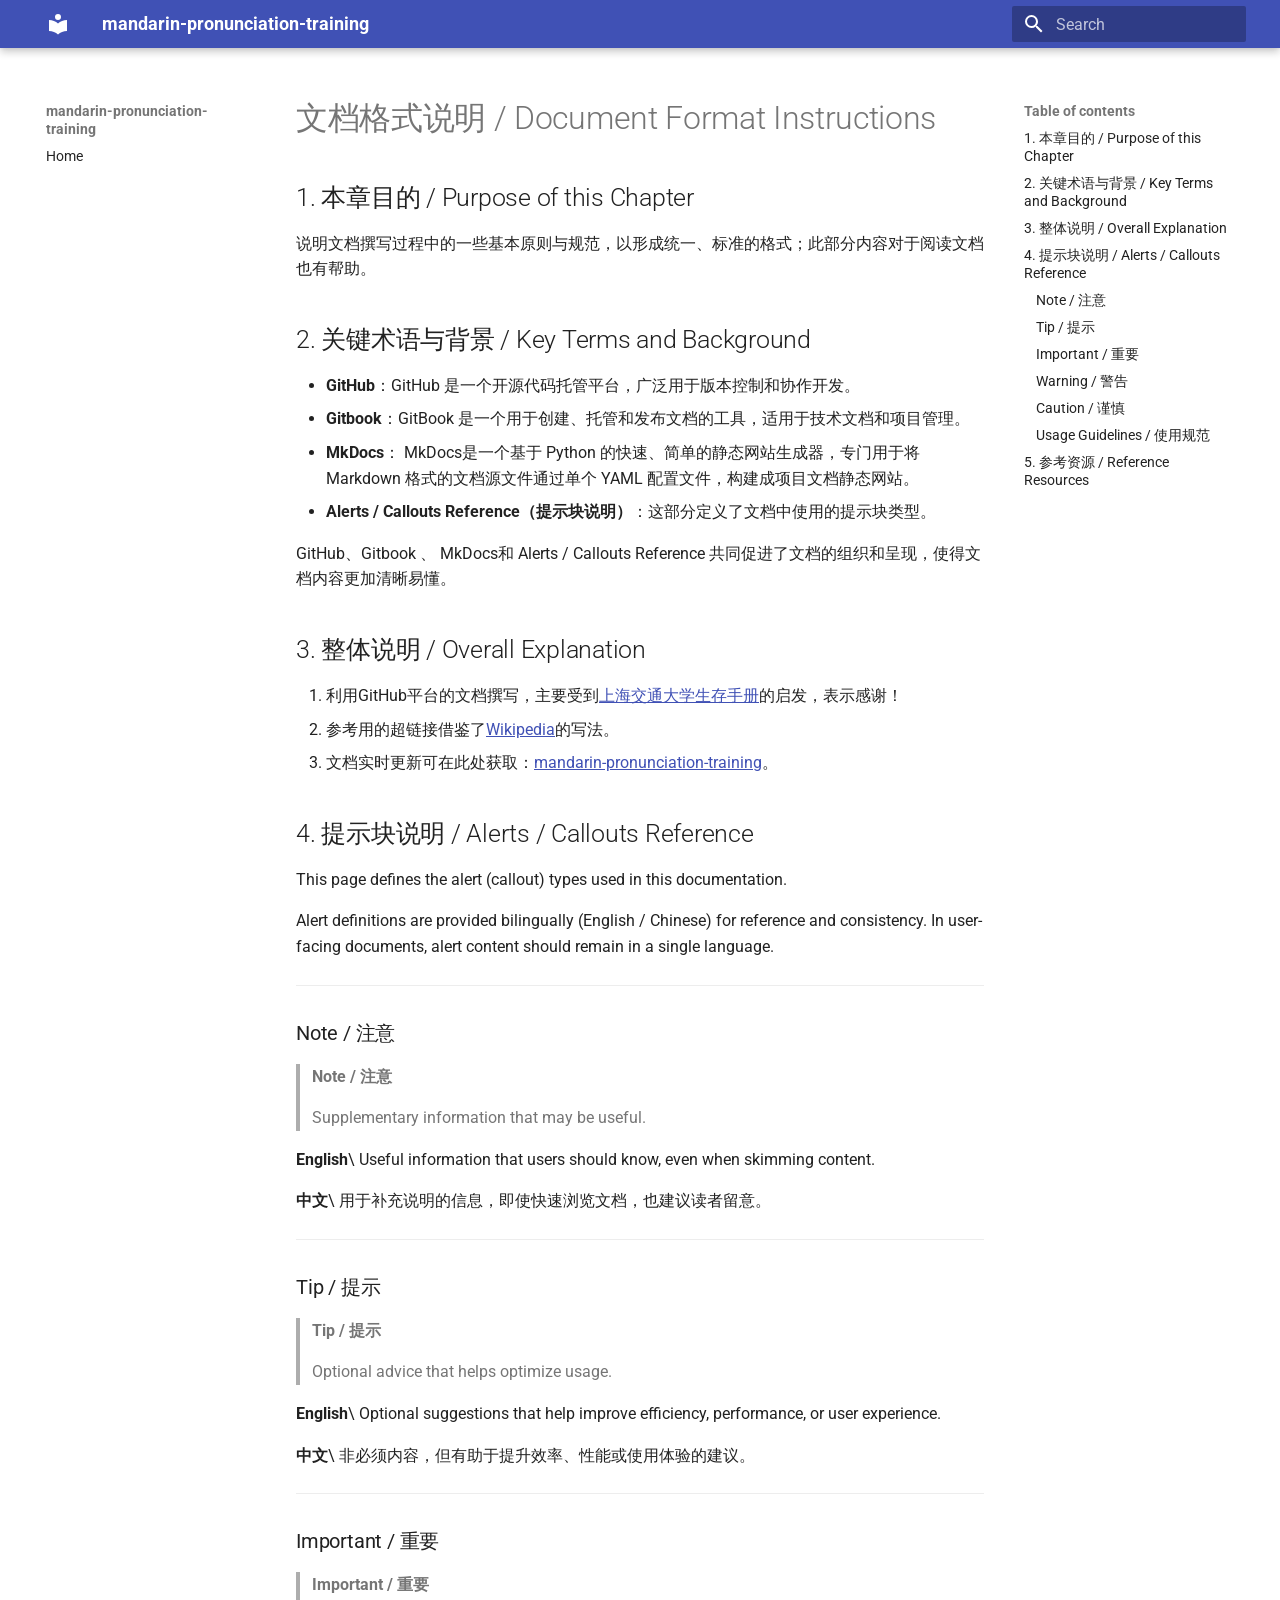
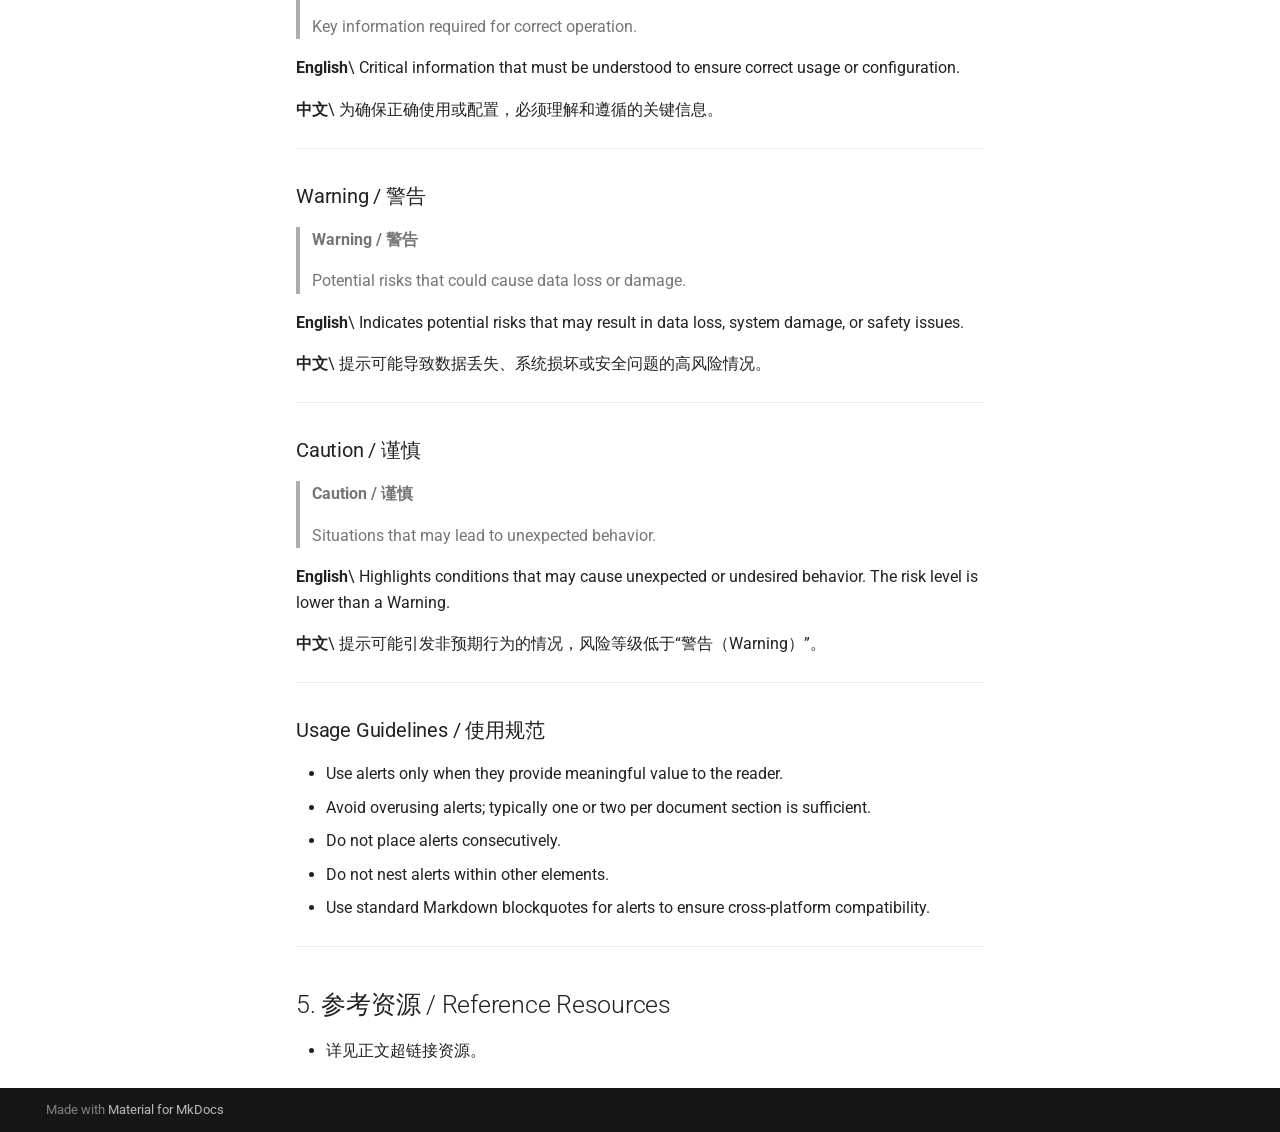
==== commit 8a2109d8: "Deployed d95fa1c with MkDocs version: 1.6.1" ====
--- a/document-format-instructions/index.html
+++ b/document-format-instructions/index.html
@@ -17,7 +17,7 @@
       
       
       <link rel="icon" href="../assets/images/favicon.png">
-      <meta name="generator" content="mkdocs-1.6.1, mkdocs-material-9.7.2">
+      <meta name="generator" content="mkdocs-1.6.1, mkdocs-material-9.7.4">
     
     
       
@@ -43,6 +43,8 @@
         <style>:root{--md-text-font:"Roboto";--md-code-font:"Roboto Mono"}</style>
       
     
+    
+      <link rel="stylesheet" href="../stylesheets/extra.css">
     
     <script>__md_scope=new URL("..",location),__md_hash=e=>[...e].reduce(((e,_)=>(e<<5)-e+_.charCodeAt(0)),0),__md_get=(e,_=localStorage,t=__md_scope)=>JSON.parse(_.getItem(t.pathname+"."+e)),__md_set=(e,_,t=localStorage,a=__md_scope)=>{try{t.setItem(a.pathname+"."+e,JSON.stringify(_))}catch(e){}}</script>
     
--- a/stylesheets/extra.css
+++ b/stylesheets/extra.css
@@ -0,0 +1,4 @@
+.md-typeset p a,
+.md-typeset li a {
+  text-decoration: underline;
+}
